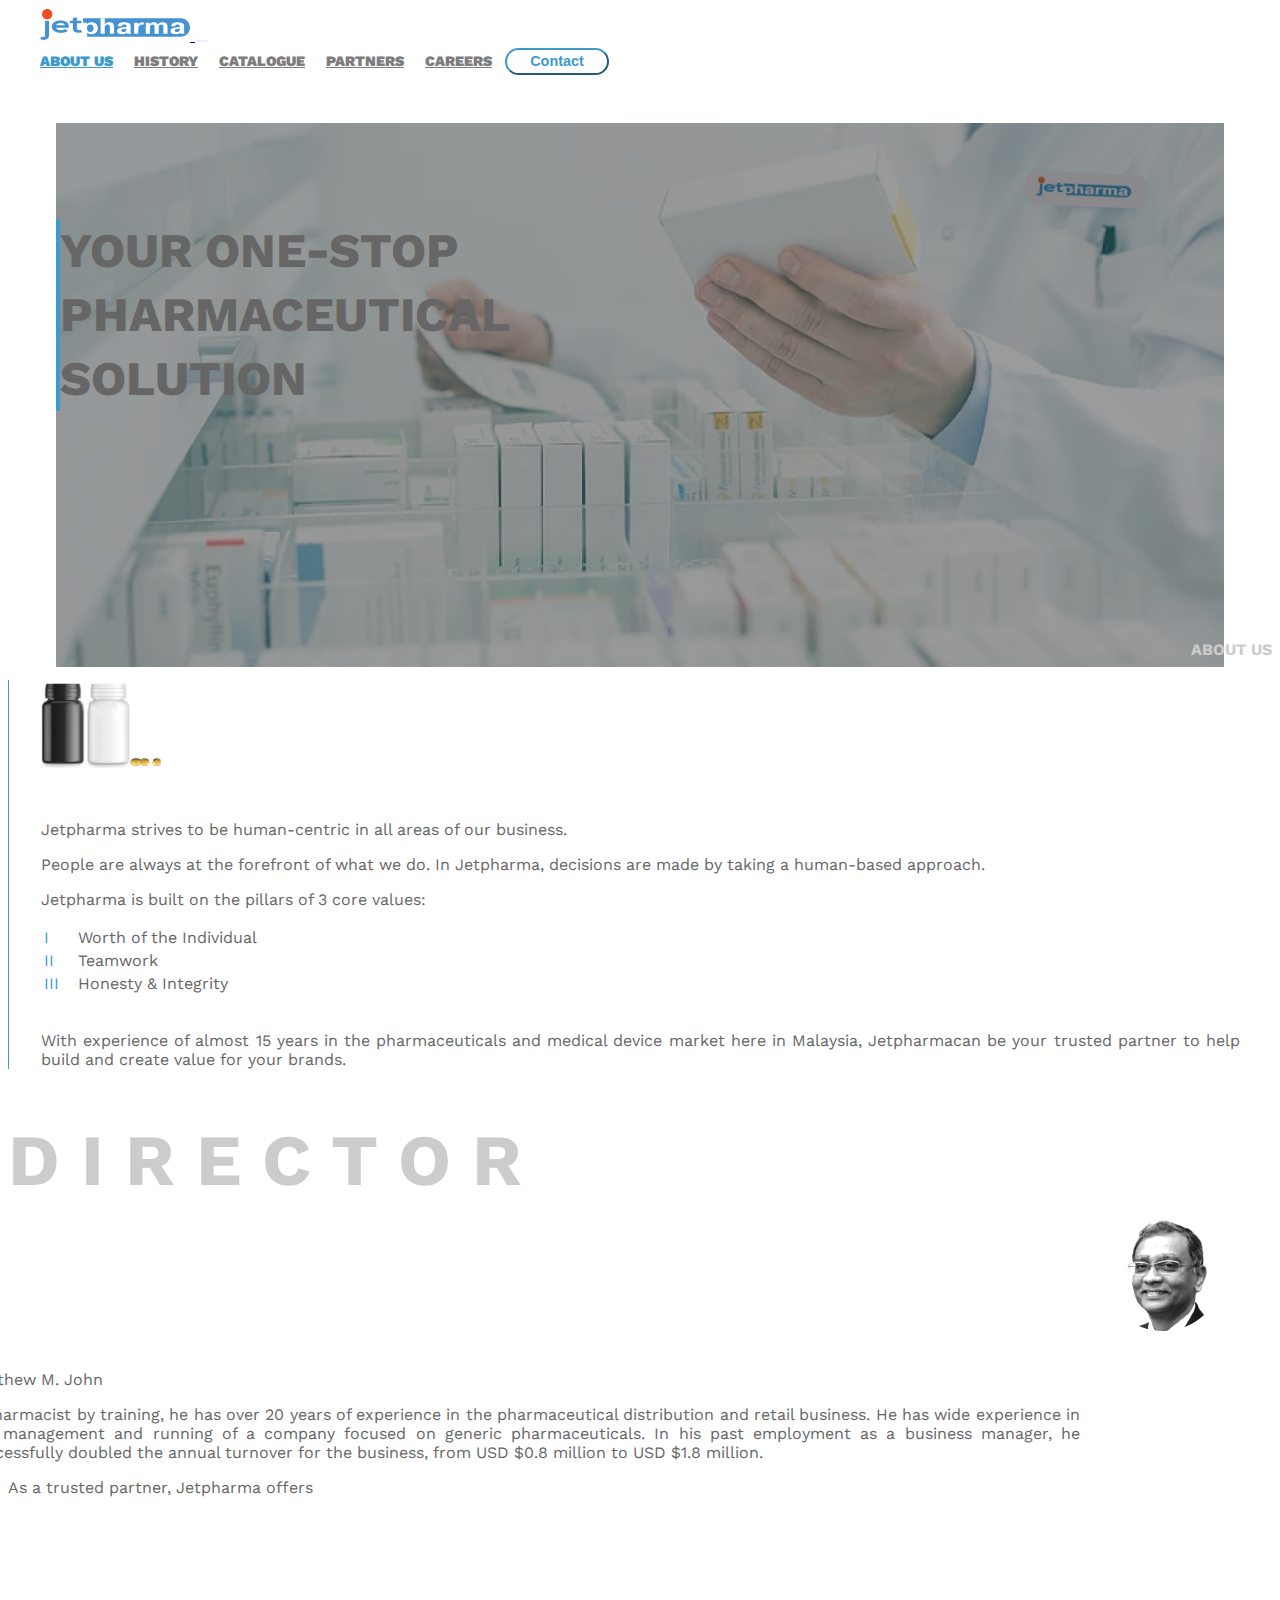
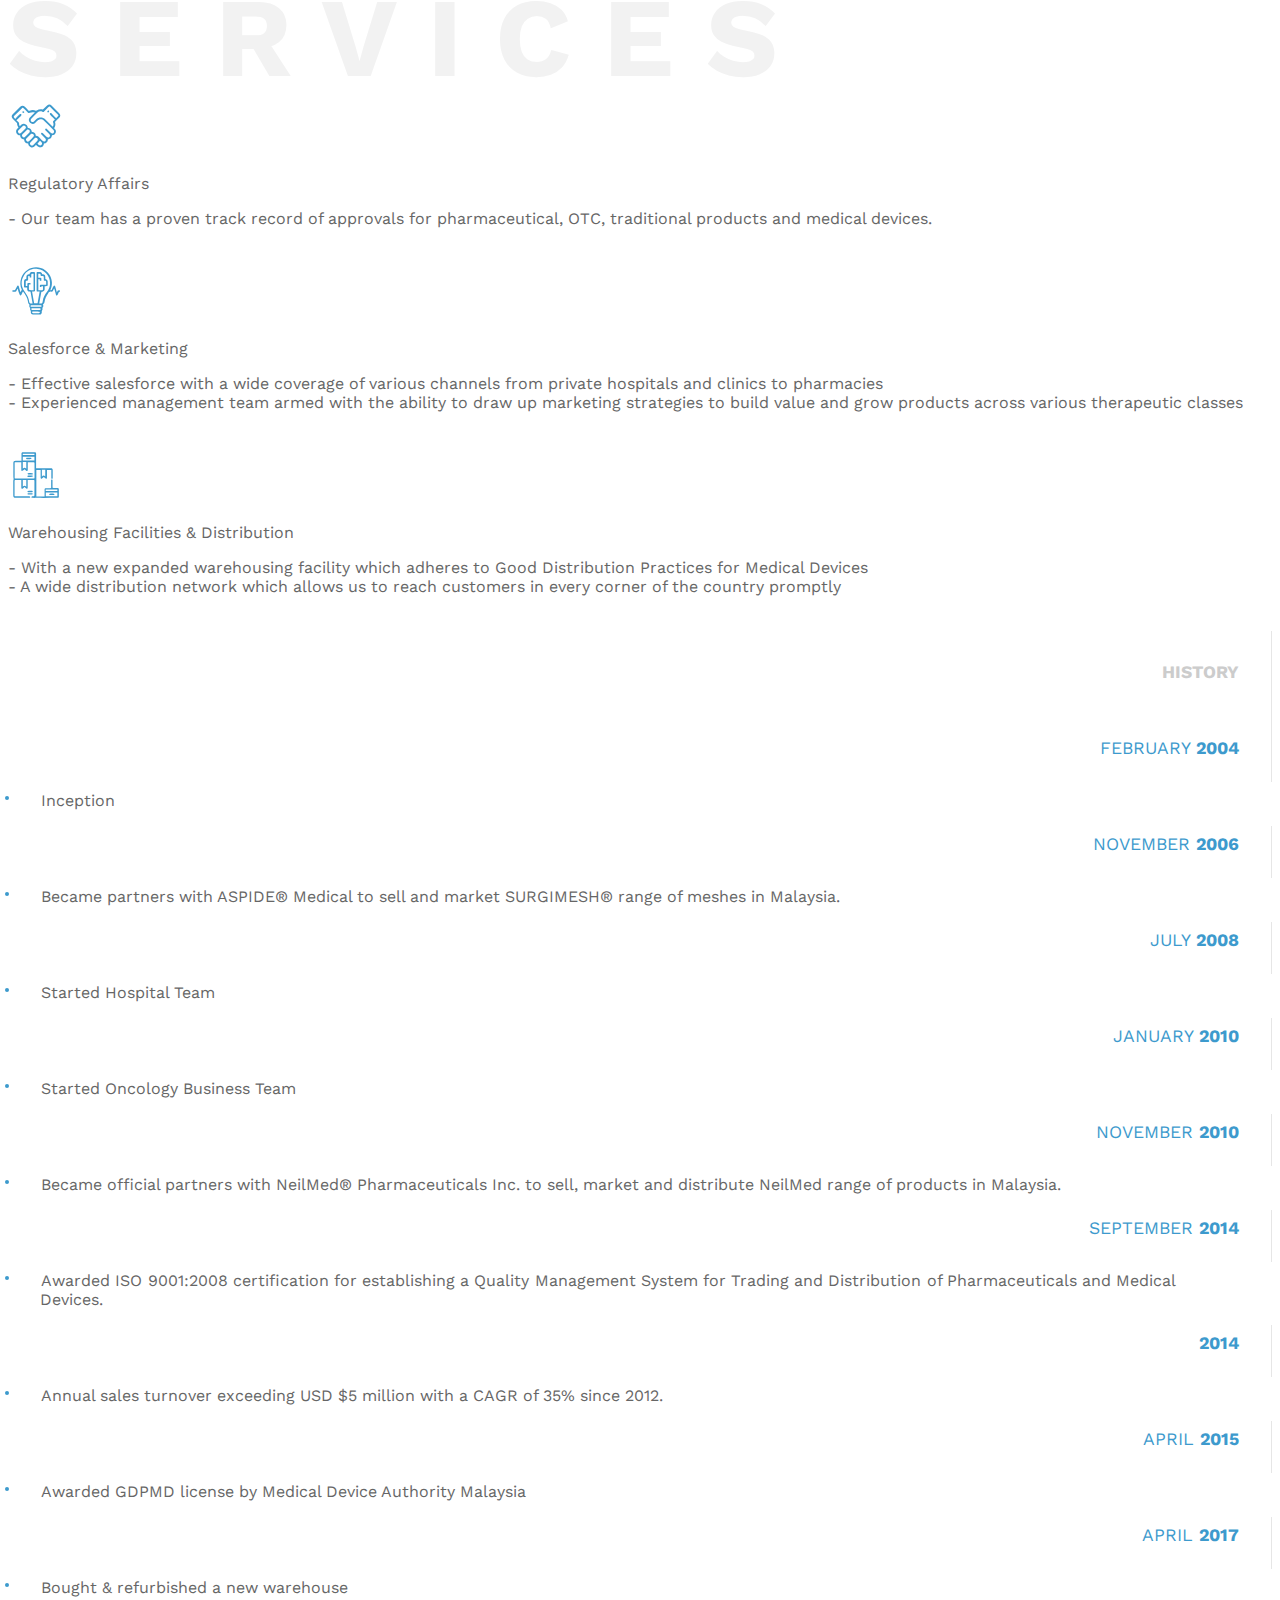
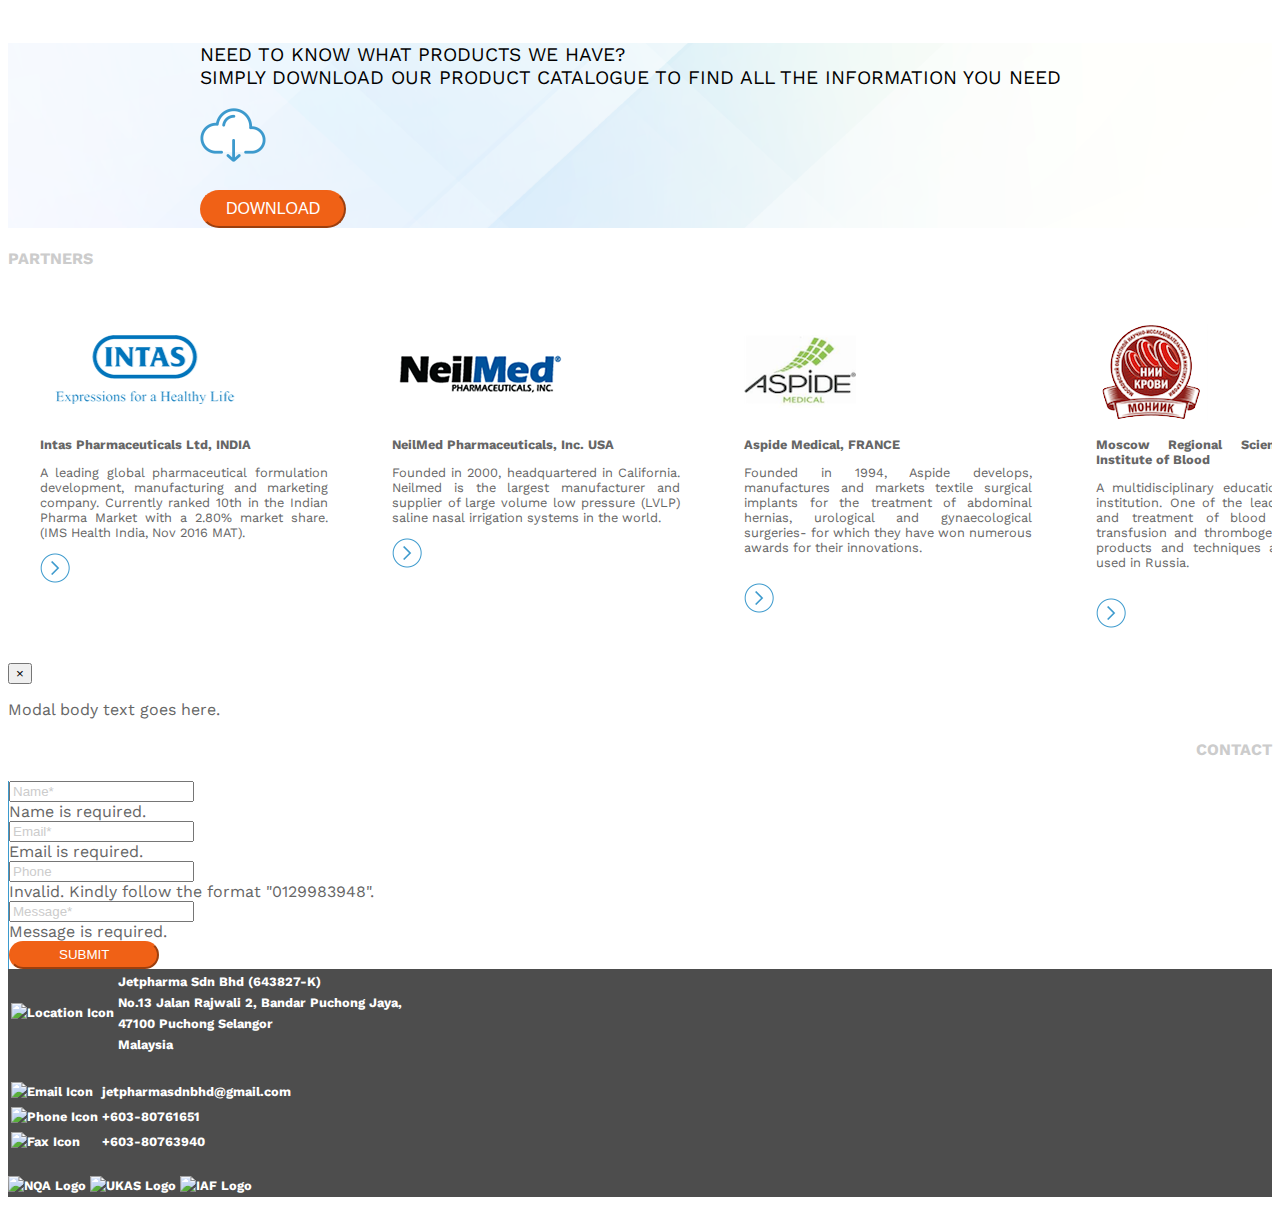
==== index.html @ 16ba3232 "Just to fix this weird image tracking thing" ====
<!doctype html>
<html lang="en">

<head>
  <!-- Required meta tags -->
  <meta charset="utf-8">
  <meta name="viewport" content="width=device-width, initial-scale=1, shrink-to-fit=no">

  <!-- Bootstrap CSS -->
  <link rel="stylesheet" href="https://stackpath.bootstrapcdn.com/bootstrap/4.1.3/css/bootstrap.min.css" integrity="sha384-MCw98/SFnGE8fJT3GXwEOngsV7Zt27NXFoaoApmYm81iuXoPkFOJwJ8ERdknLPMO"
    crossorigin="anonymous">

  <!-- Link to CSS style sheet -->
  <link rel="stylesheet" href="styles.css">

  <!-- Script to disable contact form submission without required fields -->
  <script>
    (function () {
      'use strict';
      window.addEventListener('load', function () {
        // Fetch all the forms we want to apply custom Bootstrap validation styles to
        var forms = document.getElementsByClassName('needs-validation');
        // Loop over them and prevent submission
        var validation = Array.prototype.filter.call(forms, function (form) {
          form.addEventListener('submit', function (event) {
            if (form.checkValidity() === false) {
              event.preventDefault();
              event.stopPropagation();
            }
            form.classList.add('was-validated');
          }, false);
        });
      }, false);
    })();
  </script>

  <title>Jetpharma Homepage</title>

</head>

<body>
  <nav class="navbar fixed-top navbar-expand-lg navbar-light">
    <a class="navbar-brand" href="index.html">
      <img src="assets/jetpharma-logo.svg" alt="Jetpharma Logo" id="navbarLogo">
    </a>
    <button class="navbar-toggler" type="button" data-toggle="collapse" data-target="#navbarNavAltMarkup" aria-controls="navbarNavAltMarkup"
      aria-expanded="false" aria-label="Toggle navigation">
      <span class="navbar-toggler-icon"></span>
    </button>

    <div class="collapse navbar-collapse" id="navbarNavAltMarkup">
      <div class="navbar-nav ml-auto">
        <a class="nav-item nav-link active" href="#">ABOUT US</a><span class="navbar-dot"></span>
        <a class="nav-item nav-link" href="#">HISTORY</a><span class="navbar-dot"></span>
        <a class="nav-item nav-link" href="#">CATALOGUE</a><span class="navbar-dot"></span>
        <a class="nav-item nav-link" href="#">PARTNERS</a><span class="navbar-dot"></span>
        <a class="nav-item nav-link" href="#">CAREERS</a>
        <button type="button" id="contactButton">Contact</button>
      </div>
    </div>
  </nav>

  <div class="jumbotron text-white" id="homeJumbotronDiv">
    <div class="container pt-5">
      <div class="row align-items-center justify-content-center">
        <div class="col-sm-auto" id="jumbotronLine">
          <h1 class="display-4" id="jumbotronText">YOUR ONE-STOP<br />PHARMACEUTICAL<br />SOLUTION</h1>
        </div>
      </div>
    </div>
  </div>

  <div class="container">
    <div class="card shadow" id="aboutUsCard">
      <div class="card-body">
        <div class="row mt-5">
          <div class="col-sm-4">
            <h4 class="grey-header pr-2" id="aboutUsHeading">ABOUT US</h4>
          </div>
          <div class="col-sm-8" id="aboutUsTextDiv">
            <img src="assets/medicine-bottles.png" alt="Medicine Bottles" id="medicineBottlesImage">
            <p>Jetpharma strives to be human-centric in all areas of our business.</p>
            <p>People are always at the forefront of what we do. In Jetpharma, decisions are made by taking a
              human-based approach.</p>
            <p>Jetpharma is built on the pillars of 3 core values:</p>

            <table>
              <tr>
                <td class="valuesTableLeftColumn">I</td>
                <td class="valuesTableRightColumn">Worth of the Individual</td>
              </tr>
              <tr>
                <td class="valuesTableLeftColumn">II</td>
                <td class="valuesTableRightColumn">Teamwork</td>
              </tr>
              <tr>
                <td class="valuesTableLeftColumn">III</td>
                <td class="valuesTableRightColumn">Honesty & Integrity</td>
              </tr>
            </table>
            <br />

            <p>With experience of almost 15 years in the pharmaceuticals and medical device market here in Malaysia,
              Jetpharmacan be your trusted partner to help build and create value for your brands. </p>
          </div>
        </div>
        <div class="row mt-5">
          <div class="col-sm-12">
            <h1 class="display-3 text-center" id="directorHeading">D I R E C T O R</h1>
          </div>
        </div>

        <div class="row">
          <div class="col-sm-4 col-md-6" id="directorProfilePictureDiv">
            <img src="assets/director-matthew-john.png" alt="Director Matthew John" id="directorProfilePicture">
          </div>
          <div class="col-sm-8 col-md-6" id="directorTextDiv">
            <br />
            <p class="text-dark font-weight-bold">Matthew M. John</p>
            <p>A pharmacist by training, he has over 20 years of experience in the pharmaceutical distribution and
              retail
              business. He has wide experience in the management and running of a company focused on generic
              pharmaceuticals.
              In his past employment as a business manager, he successfully doubled the annual turnover for the
              business, from
              USD $0.8 million to USD $1.8 million.</p>
          </div>
        </div>
      </div>
    </div>
  </div>

  <div class="container">
    <div class="row mt-5">
      <div class="col-12 text-center">
        <p>As a trusted partner, Jetpharma offers</p>
        <h1 class="display-3" id="servicesHeading">S E R V I C E S</h1>
      </div>
    </div>
    <div class="row" id="servicesTextRow">
      <div class="col-lg-4 px-5">
        <img src="assets/regulatory-affairs-icon.svg" alt="Regulatory Affairs Icon" class="services-icon-images rounded mx-auto d-block">
        <br />
        <p class="text-dark text-center font-weight-bold">Regulatory Affairs</p>
        <p>- Our team has a proven track record of approvals for pharmaceutical, OTC, traditional products and medical
          devices.</p>
        <br />
      </div>
      <div class="col-lg-4 px-5">
        <img src="assets/salesforce-marketing-icon.svg" alt="Regulatory Affairs Icon" class="services-icon-images rounded mx-auto d-block">
        <br />
        <p class="text-dark text-center font-weight-bold">Salesforce & Marketing</p>
        <p>
          - Effective salesforce with a wide coverage of various channels from private hospitals and clinics to
          pharmacies <br />
          - Experienced management team armed with the ability to draw up marketing strategies to build value and grow
          products across various therapeutic classes
        </p>
        <br />
      </div>
      <div class="col-lg-4 px-5">
        <img src="assets/warehousing-facilities-icon.svg" alt="Regulatory Affairs Icon" class="services-icon-images rounded mx-auto d-block">
        <br />
        <p class="text-dark text-center font-weight-bold">Warehousing Facilities & Distribution</p>
        <p>
          - With a new expanded warehousing facility which adheres to Good Distribution Practices for Medical Devices
          <br />
          - A wide distribution network which allows us to reach customers in every corner of the country promptly
        </p>
        <br />
      </div>
    </div>
  </div>

  <div class="container">
    <div class="row mt-5">
      <div class="col-sm-4 history-left-col">
        <h4 class="grey-header" id="historyHeading">HISTORY</h1>
      </div>
      <div class="col-sm-8">
      </div>
    </div>
    <div class="row">
      <div class="col-sm-4 history-left-col">
        FEBRUARY <b>2004</b>
      </div>
      <div class="col-sm-8 history-right-col">
        <span class="history-large-dot shadow-sm"></span><span class="history-small-dot"></span>Inception
      </div>
    </div>
    <div class="row">
      <div class="col-sm-4 history-left-col">
        NOVEMBER <b>2006</b>
      </div>
      <div class="col-sm-8 history-right-col">
        <span class="history-large-dot shadow-sm"></span><span class="history-small-dot"></span>Became partners with
        ASPIDE®
        Medical to sell and market SURGIMESH® range of meshes in Malaysia.
      </div>
    </div>
    <div class="row">
      <div class="col-sm-4 history-left-col">
        JULY <b>2008</b>
      </div>
      <div class="col-sm-8 history-right-col">
        <span class="history-large-dot shadow-sm"></span><span class="history-small-dot"></span>Started Hospital Team
      </div>
    </div>
    <div class="row">
      <div class="col-sm-4 history-left-col">
        JANUARY <b>2010</b>
      </div>
      <div class="col-sm-8 history-right-col">
        <span class="history-large-dot shadow-sm"></span><span class="history-small-dot"></span>Started Oncology
        Business
        Team
      </div>
    </div>
    <div class="row">
      <div class="col-sm-4 history-left-col">
        NOVEMBER <b>2010</b>
      </div>
      <div class="col-sm-8 history-right-col">
        <span class="history-large-dot shadow-sm"></span><span class="history-small-dot"></span>Became official
        partners with
        NeilMed® Pharmaceuticals Inc. to sell, market and distribute NeilMed range of products in Malaysia.
      </div>
    </div>
    <div class="row">
      <div class="col-sm-4 history-left-col">
        SEPTEMBER <b>2014</b>
      </div>
      <div class="col-sm-8 history-right-col">
        <span class="history-large-dot shadow-sm"></span><span class="history-small-dot"></span>Awarded ISO 9001:2008
        certification for establishing a Quality Management System for Trading and Distribution of Pharmaceuticals and
        Medical Devices.
      </div>
    </div>
    <div class="row">
      <div class="col-sm-4 history-left-col">
        <b>2014</b>
      </div>
      <div class="col-sm-8 history-right-col">
        <span class="history-large-dot shadow-sm"></span><span class="history-small-dot"></span>Annual sales turnover
        exceeding USD $5 million with a CAGR of 35% since 2012.
      </div>
    </div>
    <div class="row">
      <div class="col-sm-4 history-left-col">
        APRIL <b>2015</b>
      </div>
      <div class="col-sm-8 history-right-col">
        <span class="history-large-dot shadow-sm"></span><span class="history-small-dot"></span>Awarded GDPMD license
        by
        Medical Device Authority Malaysia
      </div>
    </div>
    <div class="row">
      <div class="col-sm-4 history-left-col">
        APRIL <b>2017</b>
      </div>
      <div class="col-sm-8 history-right-col">
        <span class="history-large-dot shadow-sm"></span><span class="history-small-dot"></span>Bought & refurbished a
        new warehouse
      </div>
    </div>
    <div class="row">
      <div class="col-sm-4">
      </div>
      <div class="col-sm-8" id="historyArrowCol">
        <span id="historyArrow"></span>
      </div>
    </div>
  </div>

  <div class="container mt-5">
    <div class="card card-body shadow text-center" id="catalogueDiv">
      <div class="row h-100">
        <div class="col-sm-12 my-auto">
          <p>NEED TO KNOW WHAT PRODUCTS WE HAVE?<br />
            SIMPLY DOWNLOAD OUR PRODUCT CATALOGUE TO FIND ALL
            THE INFORMATION YOU NEED</p>
          <img src="assets/download-icon.png" alt="Download Icon"><br /><br />
          <button type="button" id="downloadButton">DOWNLOAD</button>
        </div>
      </div>
    </div>
  </div>

  <div class="container">
    <div class="row mt-5 mb-3">
      <div class="col-12 text-center">
        <h4 class="grey-header">PARTNERS</h1>
      </div>
    </div>
    <div class="scroll-wrapper">
      <div class="card shadow mb-4 text-center partners-cards">
        <div class="card-header partners-card-header-and-footer">
          <img src="assets/intas-logo.png" alt="Intas Logo">
        </div>
        <div class="card-body partners-card-body">
          <p><b>Intas Pharmaceuticals Ltd, INDIA</b></p>
          <p class="text-justify">A leading global pharmaceutical formulation development, manufacturing and marketing
            company. Currently ranked 10th in the Indian Pharma Market with a 2.80% market share. (IMS Health India,
            Nov 2016 MAT).</p>
        </div>
        <div class="card-footer partners-card-header-and-footer pb-2">
          <a href=".bd-example-modal-lg" data-toggle="modal"><img src="assets/circle-arrow-icon.png" alt="Circle Arrow Icon"></a>
        </div>
      </div>
      <div class="card shadow mb-4 text-center partners-cards">
        <div class="card-header partners-card-header-and-footer">
          <img src="assets/neilmed-logo.png" alt="NeilMed Logo">
        </div>
        <div class="card-body partners-card-body">
          <p><b>NeilMed Pharmaceuticals, Inc. USA</b></p>
          <p class="text-justify">Founded in 2000, headquartered in California. Neilmed is the largest manufacturer and
            supplier of large volume low pressure (LVLP) saline nasal irrigation systems in the world.</p>
        </div>
        <div class="card-footer partners-card-header-and-footer pb-2">
          <a href=".bd-example-modal-lg" data-toggle="modal"><img src="assets/circle-arrow-icon.png" alt="Circle Arrow Icon"></a>
        </div>
      </div>
      <div class="card shadow mb-4 text-center partners-cards">
        <div class="card-header partners-card-header-and-footer">
          <img src="assets/aspide-logo.png" alt="Aspide Logo">
        </div>
        <div class="card-body partners-card-body">
          <p><b>Aspide Medical, FRANCE</b></p>
          <p class="text-justify">Founded in 1994, Aspide develops, manufactures and markets textile surgical implants
            for the treatment of abdominal hernias, urological and gynaecological surgeries- for which they have won
            numerous awards for their innovations.</p><br />
        </div>
        <div class="card-footer partners-card-header-and-footer pb-2">
          <a href=".bd-example-modal-lg" data-toggle="modal"><img src="assets/circle-arrow-icon.png" alt="Circle Arrow Icon"></a>
        </div>
      </div>
      <div class="card shadow mb-4 text-center partners-cards">
        <div class="card-header partners-card-header-and-footer pb-2">
          <img src="assets/moscow-regional-institute-of-blood-logo.png" alt="Moscow Regional Scientific Reasearch Institute of Blood Logo">
        </div>
        <div class="card-body partners-card-body">
          <p><b>Moscow Regional Scientific Reasearch Institute of Blood</b></p>
          <p class="text-justify">A multidisciplinary
            educational and medical institution. One of the leaders in the study and treatment of blood
            diseases, blood transfusion and thrombogenesis. It's newest products and
            techniques are patented and used in Russia.</p><br />
        </div>
        <div class="card-footer partners-card-header-and-footer pb-2">
          <a href=".bd-example-modal-lg" data-toggle="modal"><img src="assets/circle-arrow-icon.png" alt="Circle Arrow Icon"></a>
        </div>
      </div>
    </div>
  </div>

  <!-- Modal- I'll do this at the end -->
  <div class="modal fade bd-example-modal-lg" tabindex="-1" role="dialog" aria-labelledby="myLargeModalLabel"
    aria-hidden="true">
    <div class="modal-dialog modal-lg">
      <div class="modal-content">
        <div class="modal-header">
          <button type="button" class="close" data-dismiss="modal" aria-label="Close">
            <span aria-hidden="true">&times;</span>
          </button>
        </div>
        <div class="modal-body">
          <p>Modal body text goes here.</p>
        </div>
      </div>
    </div>
  </div>

  <div class="container mt-5">
    <div class="row">
      <div class="col-sm-4">
        <h4 class="grey-header pr-2" id="contactHeading">CONTACT</h4>
      </div>
      <div class="col-sm-8 px-4" id="contactFormDiv">
        <form class="needs-validation" novalidate>
          <div class="form-group">
            <input type="text" class="form-control" id="nameField" placeholder="Name*" required>
            <div class="invalid-feedback">
              Name is required.
            </div>
          </div>
          <div class="form-group">
            <input type="text" class="form-control" id="emailField" placeholder="Email*" required>
            <div class="invalid-feedback">
              Email is required.
            </div>
          </div>
          <div class="form-group">
            <input type="number" class="form-control" id="phoneField" placeholder="Phone">
            <div class="invalid-feedback">
              Invalid. Kindly follow the format "0129983948".
            </div>
          </div>
          <div class="form-group">
            <input type="text" class="form-control" id="messageField" placeholder="Message*" required>
            <div class="invalid-feedback">
              Message is required.
            </div>
          </div>
          <button type="submit" id="submitButton">SUBMIT</button>
        </form>
      </div>
    </div>
  </div>

  <div class="container-fluid mt-5 py-5" id="footer">
    <div class="container">
      <div class="row">
        <div class="col-md-4" id="footerLocationCol">
          <table>
            <tr class="align-top">
              <td>
                <img src="assets/location-icon.svg" class="footer-icons" alt="Location Icon">
              </td>
              <td class="pl-2">
                Jetpharma Sdn Bhd (643827-K) <br />
                No.13 Jalan Rajwali 2, Bandar Puchong Jaya, <br />
                47100 Puchong Selangor <br />
                Malaysia
              </td>
            </tr>
          </table><br />
        </div>
        <div class="col-md-4" id="footerContactCol">
          <table>
            <tr class="align-top">
              <td>
                <img src="assets/email-icon.svg" class="footer-icons" alt="Email Icon">
              </td>
              <td class="pl-2">
                jetpharmasdnbhd@gmail.com
              </td>
            </tr>
            <tr class="align-top">
              <td>
                <img src="assets/phone-icon.svg" class="footer-icons" alt="Phone Icon">
              </td>
              <td class="pl-2">
                +603-80761651
              </td>
            </tr>
            <tr class="align-top">
              <td>
                <img src="assets/fax-icon.svg" class="footer-icons" alt="Fax Icon">
              </td>
              <td class="pl-2">
                +603-80763940
              </td>
            </tr>
          </table><br />
        </div>
        <div class="col-md-4" id="footerAccreditationCol">
          <img src="assets/nqa-logo.png" class="mx-2" alt="NQA Logo">
          <img src="assets/ukas-logo.png" class="mx-2" alt="UKAS Logo">
          <img src="assets/iaf-logo.png" class="mx-2" alt="IAF Logo">
        </div>
      </div>
    </div>
  </div>


  <!-- Optional JavaScript -->
  <!-- jQuery first, then Popper.js, then Bootstrap JS -->
  <script src="https://code.jquery.com/jquery-3.3.1.slim.min.js" integrity="sha384-q8i/X+965DzO0rT7abK41JStQIAqVgRVzpbzo5smXKp4YfRvH+8abtTE1Pi6jizo"
    crossorigin="anonymous"></script>
  <script src="https://cdnjs.cloudflare.com/ajax/libs/popper.js/1.14.3/umd/popper.min.js" integrity="sha384-ZMP7rVo3mIykV+2+9J3UJ46jBk0WLaUAdn689aCwoqbBJiSnjAK/l8WvCWPIPm49"
    crossorigin="anonymous"></script>
  <script src="https://stackpath.bootstrapcdn.com/bootstrap/4.1.3/js/bootstrap.min.js" integrity="sha384-ChfqqxuZUCnJSK3+MXmPNIyE6ZbWh2IMqE241rYiqJxyMiZ6OW/JmZQ5stwEULTy"
    crossorigin="anonymous"></script>
</body>

</html>
---- styles.css ----
@import url('https://fonts.googleapis.com/css?family=Work+Sans:100,400,700');

body {
  font: 1rem 'Work Sans', sans-serif;
  color: #666666;
  text-align: justify;
}

@media (max-width: 576px) {
  .display-4, h1 #jumbotronText {
    font-size: 1.8rem;
    line-height: 4rem;
  }

  .navbar {
    margin: 0rem;
    background-color: white;
  }

  .nav-item {
    font-size: 1.2rem;
    font-weight: 900;
    margin: 1rem 0rem 0rem 1rem;
  }

  #contactButton {
    padding: 0.1rem 0rem;
    margin: 1rem 0rem 1rem 0.5rem;
    height: 35px;
    width: 130px;
    font-size: 1.2rem;
    font-weight: 900;
  }

  .jumbotron {
    margin: 3rem 0rem 0rem 0rem;
  }

  #aboutUsHeading {
    text-align: left;
  }

  #aboutUsTextDiv {
    margin-left: 2rem;
  }

  #directorHeading {
    font-size: 2.35rem;
  }

  #directorProfilePictureDiv {
    text-align: center;
  }

  #directorProfilePicture {
    height: 100px;
    width: 100px;
  }

  #directorTextDiv {
    padding: 0rem 2rem;
  }

  #servicesHeading {
    font-size: 2.8rem;
    color: #ccc;
  }

  #servicesTextRow {
    margin-top: 0rem;
  }

  #historyHeading {
    text-align: left;
  }

  .history-left-col {
    border-left: 1px solid #e6e6e6; 
    padding: 0.5rem 0rem 0.5rem 1.5rem;
    margin: 0rem 0rem 0rem 2rem;
    color: #3d9acd;
    font-size: 1.1rem;
    text-align: left;
  }
  
  .history-right-col {
    padding: 0rem 4rem 1.5rem 3rem;
    margin: 0rem 0rem 0rem 2rem;
    border-left: 1px solid #e6e6e6; 
  }

  #historyArrowCol {
    margin: -.5rem 0rem 0rem 0.85rem;
  }
  
  #contactHeading {
    margin-bottom: 1rem;
  }

  #contactFormDiv {
    margin-left: 1.5rem;
  }
}

@media (min-width: 576px) and (max-width: 768px) {
  .display-4, h1 #jumbotronText {
    font-size: 3rem;
    line-height: 4rem;
  }

  .navbar {
    margin: 0rem 1.3rem 0rem 2rem;
    background-color: white;
  }

  .nav-item {
    font-size: 1.2rem;
    font-weight: 900;
    margin: 1rem 0rem 0rem 1rem;
  }

  #contactButton {
    padding: 0.1rem 0rem;
    margin: 1rem 0rem 1rem 0.5rem;
    height: 35px;
    width: 130px;
    font-size: 1.2rem;
    font-weight: 900;
  }

  .jumbotron {
    margin: 3rem 3rem 0rem 3rem;
  }

  #aboutUsHeading {
    text-align: right;
  }

  #directorHeading {
    font-size: 4rem;
  }

  #directorProfilePictureDiv {
    text-align: left;
  }

  #directorTextDiv {
    padding: 0rem 2rem 0rem 0rem;
  }

  #servicesHeading {
    font-size: 5rem;
    color: #f2f2f2;
  }

  #servicesTextRow {
    margin-top: -3.5rem;
  }

  #historyHeading {
    text-align: right;
  }

  .history-left-col {
    border-right: 1px solid #e6e6e6; 
    padding: 0.5rem 1rem 1.5rem 0rem;
    margin: 0rem;
    color: #3d9acd;
    font-size: 1.1rem;
    text-align: right;
  }
  
  .history-right-col {
    padding: 0rem 2rem 1rem 1rem;
  }

  .history-small-dot{
    height: 0.25rem;
    width: 0.25rem;  
    background-color: #3d9acd;
    border-radius: 50%;
    margin: 0rem 1rem 0.35rem -1.62rem;
    display: inline-block;
  }

  .history-large-dot{
    height: 1rem;
    width: 1rem;  
    background-color: white;
    border-radius: 50%;
    margin: 0.5rem 1rem 0rem -1.55rem;
    display: inline-block;
  }

  #historyArrowCol {
    margin: -.5rem 0rem 0rem -1.2rem;
    text-align: left;
  }
  
  #contactHeading {
    text-align: right;
  }

  #footer {
    padding: 0rem 7rem;
  }

}

@media (min-width: 768px) and (max-width: 992px) {
 .display-4, h1 #jumbotronText {
    font-size: 3rem;
    line-height: 4rem;
  }

  .navbar {
    margin: 0rem 1.3rem 0rem 2rem;
    background-color: white;
  }
  
  .nav-item {
    font-size: 1.2rem;
    font-weight: 900;
    margin: 1rem 0rem 0rem 1rem;
  }

  #contactButton {
    padding: 0.1rem 0rem;
    margin: 1rem 0rem 1rem 0.5rem;
    height: 35px;
    width: 130px;
    font-size: 1.2rem;
    font-weight: 900;
  }

  .jumbotron {
    margin: 3rem 3rem 0rem 3rem;
  }

  #aboutUsHeading {
    text-align: right;
  }

  #directorHeading {
    font-size: 4.5rem;
  }

  #directorProfilePictureDiv {
    text-align: right; 
    margin: -2.5rem 0rem 0rem 0rem;
    padding-right: 3rem;
  }

  #directorTextDiv {
    margin-left: -2.5rem;
    padding: 0;
  }

  #servicesHeading {
    font-size: 6rem;
    color: #f2f2f2;
  }

  #servicesTextRow {
    margin-top: -4rem;
  }

  #historyHeading {
    text-align: right;
  }

  .history-left-col {
    border-right: 1px solid #e6e6e6; 
    padding: 0.5rem 2rem 1.5rem 0rem;
    margin: 0rem;
    color: #3d9acd;
    font-size: 1.1rem;
    text-align: right;
  }
  
  .history-right-col {
    padding: 0rem 2rem 1rem 2rem;
  }

  .history-small-dot{
    height: 0.25rem;
    width: 0.25rem;  
    background-color: #3d9acd;
    border-radius: 50%;
    margin: 0rem 2rem 0.35rem -2.62rem;
    display: inline-block;
  }

  .history-large-dot{
    height: 1rem;
    width: 1rem;  
    background-color: white;
    border-radius: 50%;
    margin: 0.5rem 2rem 0rem -2.55rem;
    display: inline-block;
  }

  #historyArrowCol {
    margin: -.5rem 0rem 0rem -1.2rem;
    text-align: left;
  }

  #catalogueDiv {
    padding-left: 4rem;
    padding-right: 4rem;
    font-size: 1.2rem;
  }

  #contactHeading {
    text-align: right;
  }
}

@media (min-width: 992px) and (max-width: 1200px) {
  .display-4, h1 #jumbotronText {
     font-size: 3rem;
     line-height: 4rem;
   }
 
   .navbar {
     margin: 0rem 1.3rem 0rem 2rem;
     background-color: white;
   }
   
   .navbar-dot {
     height: 0.25rem;
     width: 0.25rem;  
     background-color: #3d9acd;
     border-radius: 50%;
     margin: 0.9rem 0.5rem 0rem 0.5rem;
   }
 
   .nav-item {
     font-size: 0.9rem;
     font-weight: 900;
   }

   #contactButton {
    padding: 0.1rem;
    margin: 0.18rem 0.5rem 0rem 0.5rem;
    height: 27px;
    width: 104px;
    font-size: 0.9rem;
    font-weight: 900;
  }
 
  .jumbotron {
     margin: 3rem 3rem 0rem 3rem;
   }

  #aboutUsHeading {
    text-align: right;
  }

  #directorHeading {
    font-size: 4.5rem;
  }

  #directorProfilePictureDiv {
    text-align: right; 
    margin: -2.5rem 0rem 0rem 0rem;
    padding-right: 3rem;
  }

  #directorTextDiv {
    margin-left: -2.5rem;
    padding: 0rem 8rem 0rem 0rem;
  }

  #servicesHeading {
    font-size: 7rem;
    color: #f2f2f2;
  }

  #servicesTextRow {
    margin-top: -4rem;
  }

  #historyHeading {
    text-align: right;
  }

  .history-left-col {
    border-right: 1px solid #e6e6e6; 
    padding: 0.5rem 2rem 1.5rem 0rem;
    margin: 0rem;
    color: #3d9acd;
    font-size: 1.1rem;
    text-align: right;
  }
  
  .history-right-col {
    padding: 0rem 2rem 1rem 2rem;
  }

  .history-small-dot{
    height: 0.25rem;
    width: 0.25rem;  
    background-color: #3d9acd;
    border-radius: 50%;
    margin: 0rem 2rem 0.35rem -2.62rem;
    display: inline-block;
  }

  .history-large-dot{
    height: 1rem;
    width: 1rem;  
    background-color: white;
    border-radius: 50%;
    margin: 0.5rem 2rem 0rem -2.55rem;
    display: inline-block;
  }

  #historyArrowCol {
    margin: -.5rem 0rem 0rem -1.23rem;
    text-align: left;
  }

  #catalogueDiv {
    padding-left: 12rem;
    padding-right: 12rem;
    font-size: 1.2rem;
  }

  #contactHeading {
    text-align: right;
  }
 }

 @media (min-width: 1200px){
  .display-4, h1 #jumbotronText {
     font-size: 3rem;
     line-height: 4rem;
   }
 
   .navbar {
     margin: 0rem 1.3rem 0rem 2rem;
     background-color: white;
   }
   
   .navbar-dot {
     height: 0.25rem;
     width: 0.25rem;  
     background-color: #3d9acd;
     border-radius: 50%;
     margin: 0.9rem 0.5rem 0rem 0.5rem;
   }
 
   .nav-item {
     font-size: 0.9rem;
     font-weight: 900;
   }

   #contactButton {
    padding: 0.1rem;
    margin: 0.18rem 0.5rem 0rem 0.5rem;
    height: 27px;
    width: 104px;
    font-size: 0.9rem;
    font-weight: 900;
  }
 
  .jumbotron {
     margin: 3rem 3rem 0rem 3rem;
   }

  #aboutUsHeading {
    text-align: right;
  }

  #directorHeading {
    font-size: 4.5rem;
  }

  #directorProfilePictureDiv {
    text-align: right; 
    margin-top: -2.5rem;
    padding-right: 3rem;
  }

  #directorTextDiv {
    margin-left: -2.5rem;
    padding: 0rem 12rem 0rem 0rem;
  }

  #servicesHeading {
    font-size: 7rem;
    color: #f2f2f2;
  }

  #servicesTextRow {
    margin-top: -5rem;
  }

  #historyHeading {
    text-align: right;
  }

  .history-left-col {
    border-right: 1px solid #e6e6e6; 
    padding: 0.5rem 2rem 1.5rem 0rem;
    margin: 0rem;
    color: #3d9acd;
    font-size: 1.1rem;
    text-align: right;
  }
  
  .history-right-col {
    padding: 0rem 6rem 1rem 2rem;
  }

  .history-small-dot{
    height: 0.25rem;
    width: 0.25rem;  
    background-color: #3d9acd;
    border-radius: 50%;
    margin: 0rem 2rem 0.35rem -2.62rem;
    display: inline-block;
  }

  .history-large-dot{
    height: 1rem;
    width: 1rem;  
    background-color: white;
    border-radius: 50%;
    margin: 0.5rem 2rem 0rem -2.55rem;
    display: inline-block;
  }

  #historyArrowCol {
    margin: -.5rem 0rem 0rem -1.2rem;
    text-align: left;
  }

  #catalogueDiv {
    padding-left: 12rem;
    padding-right: 12rem;
    font-size: 1.2rem;
  }

  #contactHeading {
    text-align: right;
  }

 }


/**** END OF MEDIA QUERIES ****/


#navbarLogo {
  height: 33px;
  width: 150px;
}

.navbar-toggler {
  border: none;
  outline: none;
}

.nav-item {
  color: #7d7d7d;
}

.navbar-light .navbar-nav .nav-link.active, .navbar-light .navbar-nav .nav-link:hover{
  color: #3d9acd;
}


#contactButton {
  border-radius: 25px;
  color: #3d9acd;
  border-color: #3d9acd;  
  background-color: white;
}

#contactButton:hover {
  background-color: #3d9acd;
  transition-duration: 0.5s;
  color: white;
}

#homeJumbotronDiv {
  background-image: url(assets/jetpharma-medicine.png);
  height: 28rem;
  background-size: cover;
  background-repeat: no-repeat;
  border-radius: 0px;
  padding-top: 6rem;
}

#jumbotronLine {
  border-left: 4px solid #3d9acd;
}

.display-4, h1 #jumbotronText {
  font-weight: 750;
  margin: 0rem;
}

.grey-header {
  color: #ccc;
  font-weight: 700;
}

#aboutUsCard {
  margin-top: -3rem;
}

#aboutUsTextDiv {
  border-left: 1px solid #3d9acd; 
  padding: 0 2rem;
}

#medicineBottlesImage {
  width: 120px;
  height: 88px;
  margin-bottom: 2rem;
}

.valuesTableLeftColumn {
  color: #3d9acd;
}

.valuesTableRightColumn {
  padding-left: 1rem;
}

#directorHeading {
  color: #ccc;
}

.services-icon-images {
  height: 3.5rem;
  width: 3.5rem;
  text-align: center;
}

#historyArrow {
  border-left: .23rem solid transparent;
  border-right: .23rem solid transparent;
  border-top: .7rem solid #e6e6e6;
  margin: 0rem;
  display: inline-block;
}

#catalogueDiv {
  color: black;
  background-image: url("assets/catalogue-background.png");
}

#downloadButton {
  border-radius: 25px;
  color: white;
  border-color: #f06116;  
  background-color: #f06116;
  font-size: 1rem;
  padding: 0.5rem 1.5rem;
}

#downloadButton:hover {
  background-color: white;
  transition-duration: 0.5s;
  color: #f06116;
}

.scroll-wrapper {
  display: flex;
  overflow-x: auto;
}

.partners-card-header-and-footer {
  background: white;
  border:0;
  padding:0;
}

.partners-cards {
  min-width: 18rem;
  padding: 1rem;
  margin: 1rem;
  font-size: 0.8rem;
}

.partners-card-body {
  padding-bottom: 0;
}

#contactFormDiv {
  border-left: 1px solid #3d9acd; 
}

input {
  max-width: 25rem;
}

.form-control::placeholder {
  color: #ccc;
}

#submitButton {
  border-radius: 25px;
  color: white;
  border-color: #f06116;  
  background-color: #f06116;
  padding: 0.3rem 3rem;
}

#submitButton:hover {
  background-color: white;
  transition-duration: 0.5s;
  color: #f06116;
}

#footer {
  background-color: #4d4d4d;
  color: white;
  font-weight: bold;
  font-size: 0.8rem;
  line-height: 1.3rem;
}

.footer-icons {
  height:23px;
  width: 18px;
}

/* ***************CAREERS PAGE*************** */

#careersJumbotronDiv {
  background-image: url(assets/jetpharma-careers-header.png);
  background-size: cover;
  background-repeat: no-repeat;
  height: 18.5rem;
  border-radius: 0px;
  padding-top: 5.5rem;
}

#careersIconImage {
  height: 5rem;
  width: 5rem;
}

#careersDescriptionDiv {
  border-left: 1px solid #3d9acd;
}

.jumbotron-card {
  margin-top: -3rem;
  padding: 0rem 5rem;

}

/* #footerLocationCol {
  padding-left: 9rem;
}*/

/* table, th, td {
  border: 1px solid black;
}*/

/* div {
  border:1px solid red;
}  */
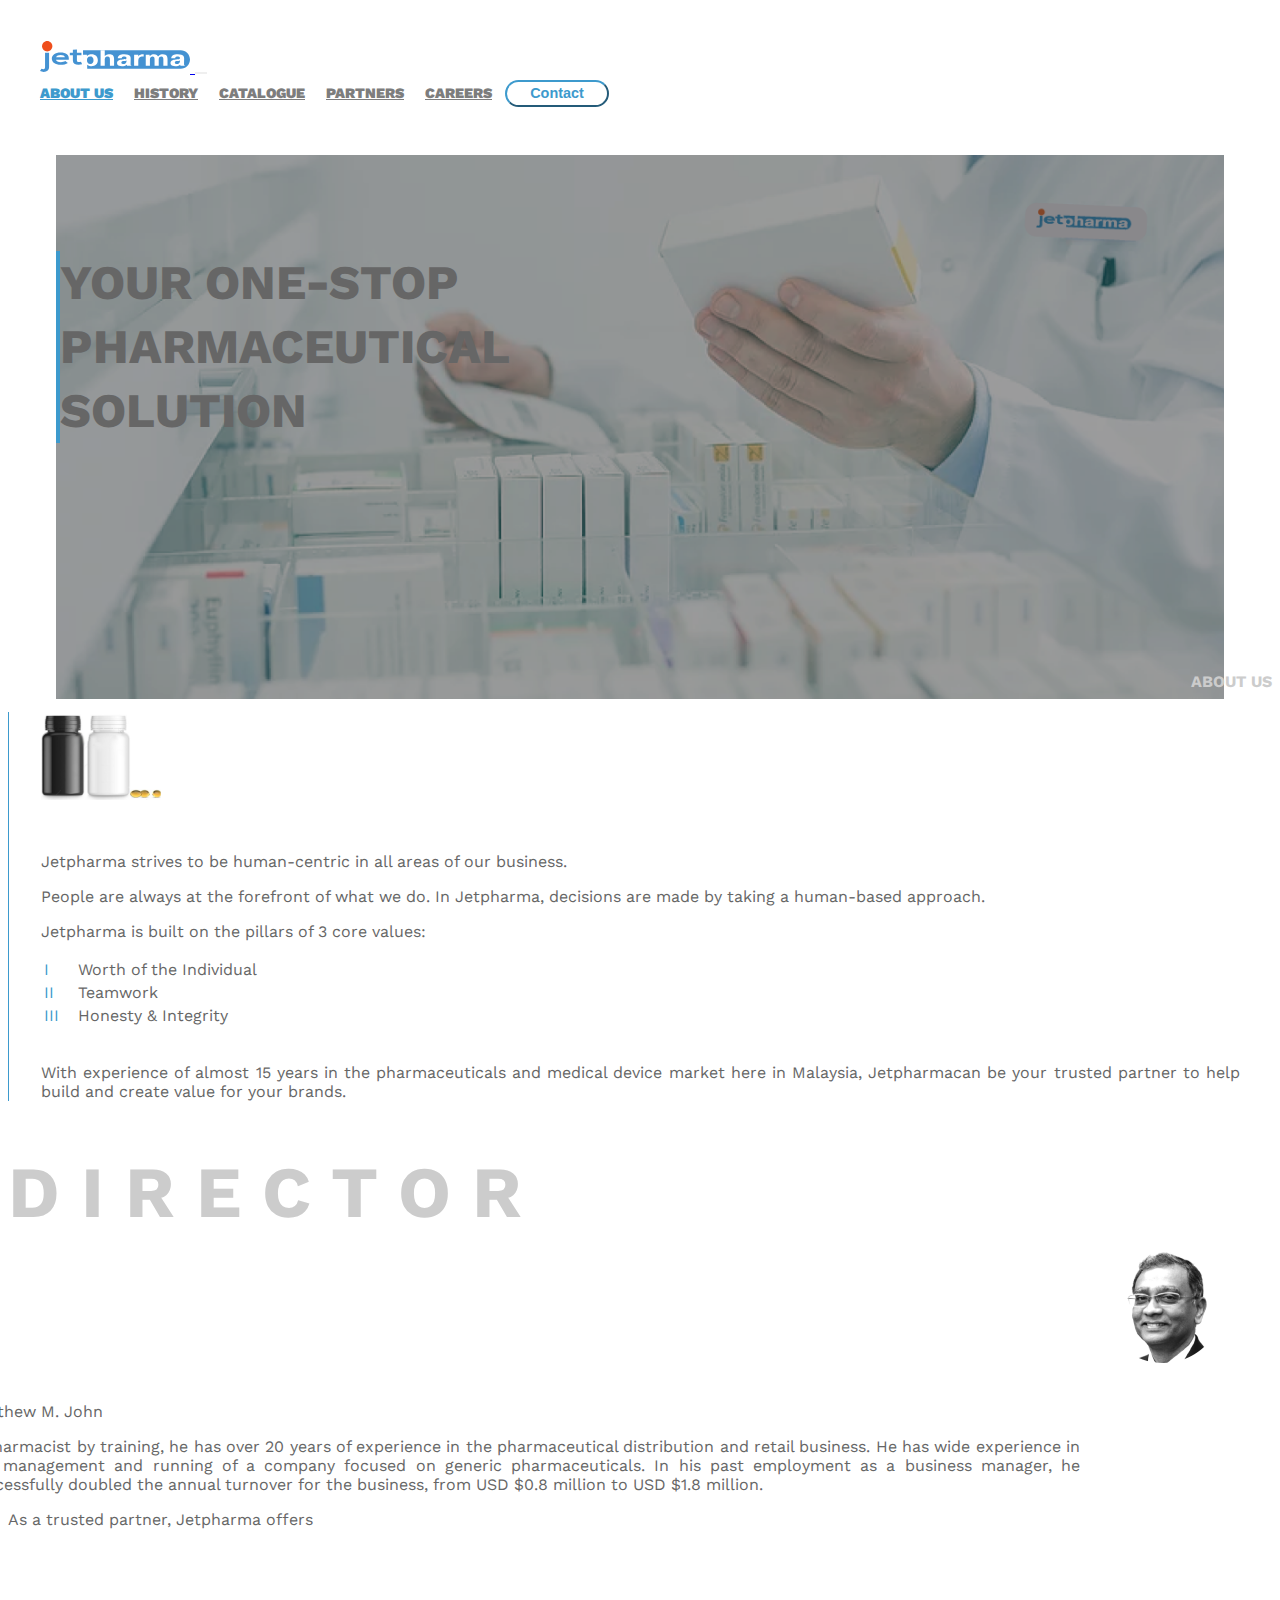
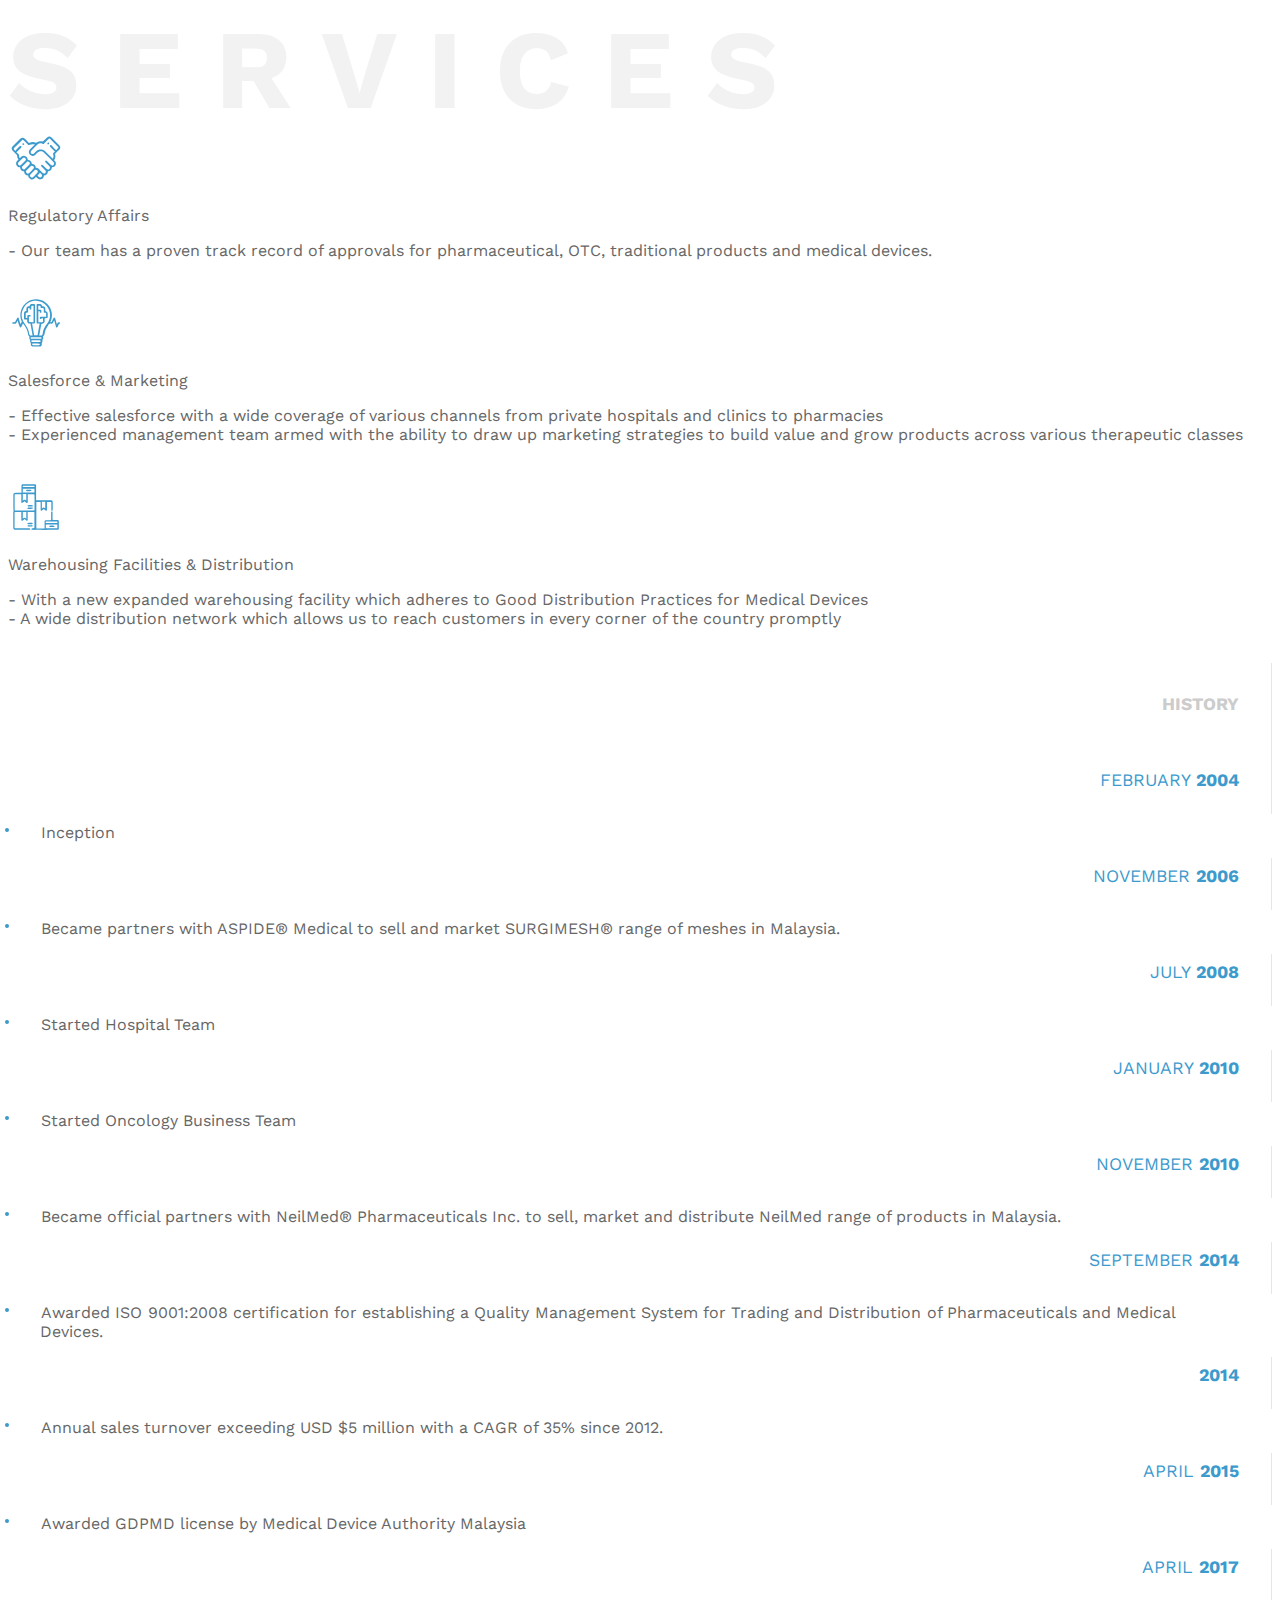
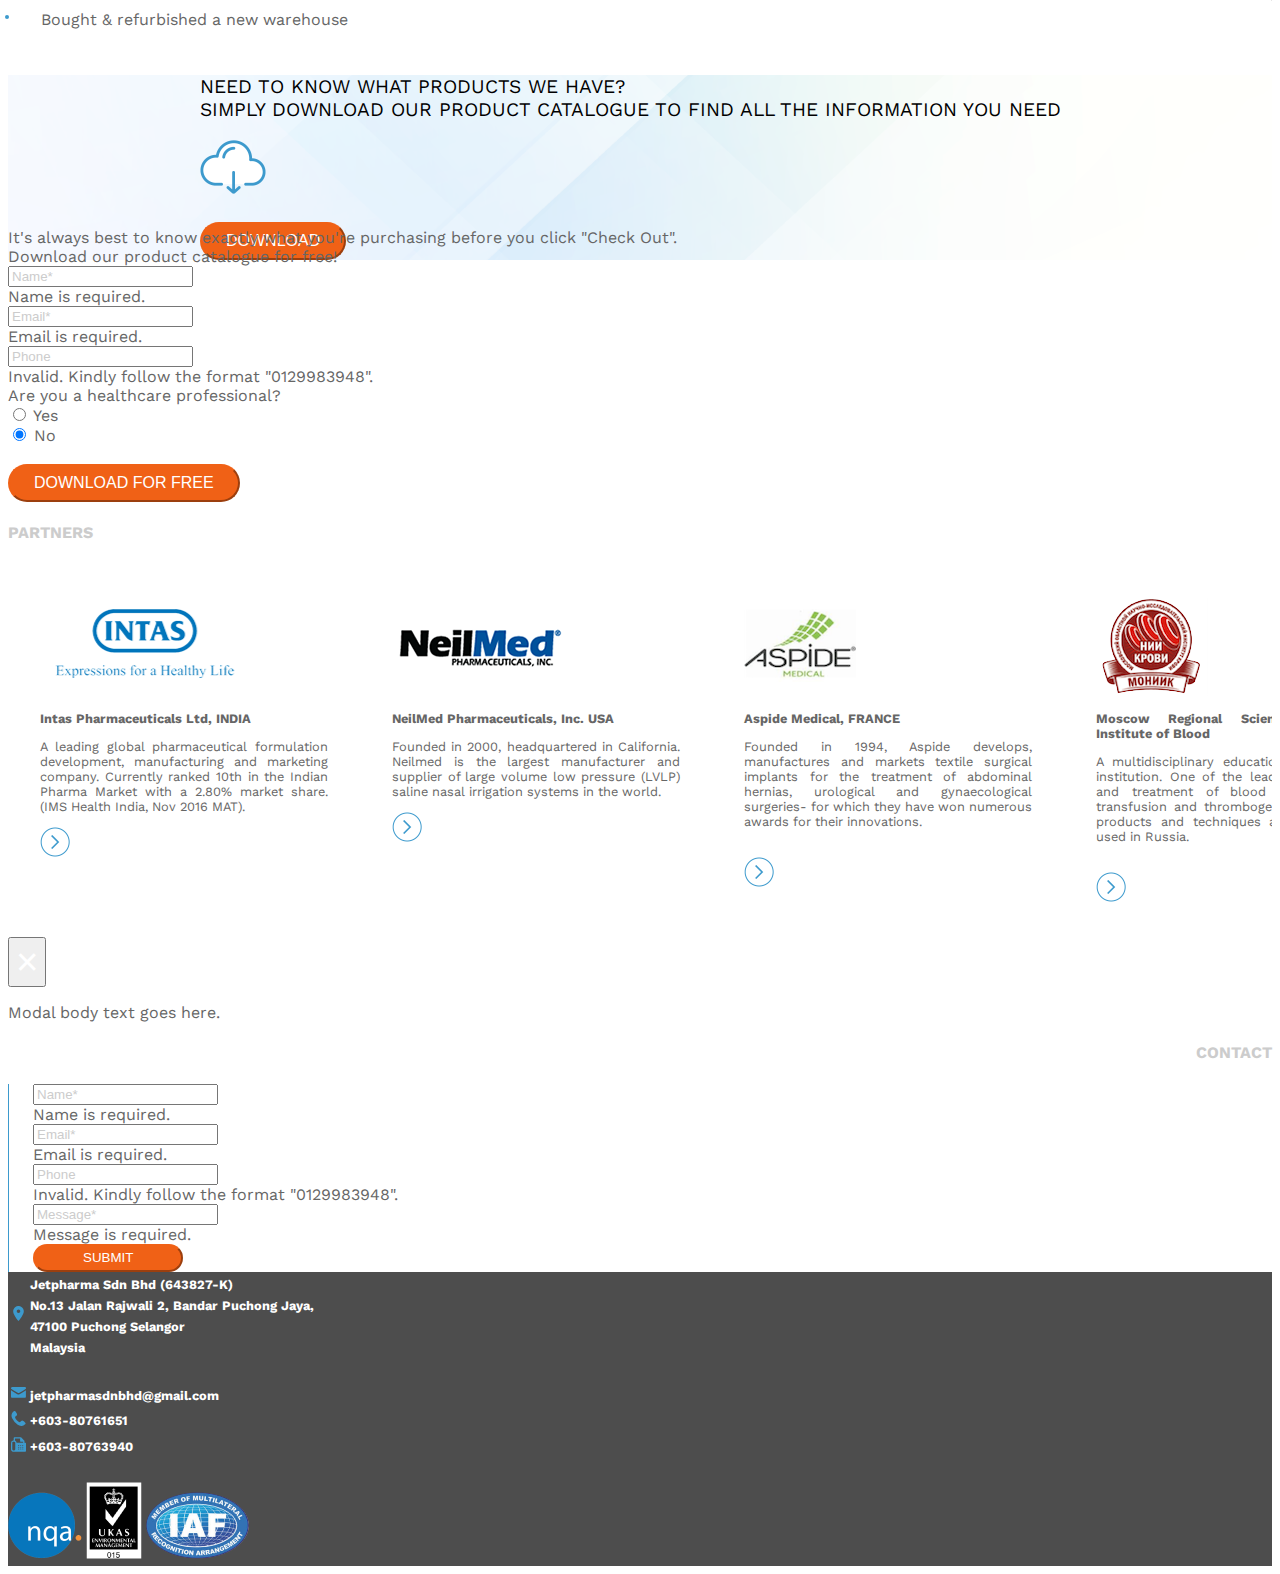
==== commit 61793956: "All the UI for Home and Careers page" ====
--- a/index.html
+++ b/index.html
@@ -13,8 +13,9 @@
   <!-- Link to CSS style sheet -->
   <link rel="stylesheet" href="styles.css">
 
-  <!-- Script to disable contact form submission without required fields -->
+
   <script>
+    //Script to disable contact form submission without required fields
     (function () {
       'use strict';
       window.addEventListener('load', function () {
@@ -32,14 +33,25 @@
         });
       }, false);
     })();
+
+    //Script to disable contact form submission without required fields
+    function yesnoCheck() {
+      if (document.getElementById('downloadYes').checked) {
+        document.getElementById('placeOfPracticeDiv').style.display = "block";
+        document.getElementById('downloadPlaceField').focus();
+      }
+      else document.getElementById('placeOfPracticeDiv').style.display = "none";
+    }
+
   </script>
 
   <title>Jetpharma Homepage</title>
 
 </head>
 
-<body>
-  <nav class="navbar fixed-top navbar-expand-lg navbar-light">
+<body data-spy="scroll" data-target="#mainNavbar" data-offset="200">
+
+  <nav class="navbar fixed-top navbar-expand-lg navbar-light" id="mainNavbar">
     <a class="navbar-brand" href="index.html">
       <img src="assets/jetpharma-logo.svg" alt="Jetpharma Logo" id="navbarLogo">
     </a>
@@ -50,12 +62,13 @@
 
     <div class="collapse navbar-collapse" id="navbarNavAltMarkup">
       <div class="navbar-nav ml-auto">
-        <a class="nav-item nav-link active" href="#">ABOUT US</a><span class="navbar-dot"></span>
-        <a class="nav-item nav-link" href="#">HISTORY</a><span class="navbar-dot"></span>
-        <a class="nav-item nav-link" href="#">CATALOGUE</a><span class="navbar-dot"></span>
-        <a class="nav-item nav-link" href="#">PARTNERS</a><span class="navbar-dot"></span>
-        <a class="nav-item nav-link" href="#">CAREERS</a>
+        <a class="nav-item nav-link active" href="#homeJumbotronDiv">ABOUT US</a><span class="navbar-dot"></span>
+        <a class="nav-item nav-link" href="#historyContainer">HISTORY</a><span class="navbar-dot"></span>
+        <a class="nav-item nav-link" href="#catalogueContainer">CATALOGUE</a><span class="navbar-dot"></span>
+        <a class="nav-item nav-link" href="#partnersContainer">PARTNERS</a><span class="navbar-dot"></span>
+        <a class="nav-item nav-link" href="careers.html">CAREERS</a>
         <button type="button" id="contactButton">Contact</button>
+        <!-- <a class="nav-item nav-link" href="#partnersContainer" role="button" id="contactButton">CONTACT</a> -->
       </div>
     </div>
   </nav>
@@ -64,7 +77,7 @@
     <div class="container pt-5">
       <div class="row align-items-center justify-content-center">
         <div class="col-sm-auto" id="jumbotronLine">
-          <h1 class="display-4" id="jumbotronText">YOUR ONE-STOP<br />PHARMACEUTICAL<br />SOLUTION</h1>
+          <h1 class="display-4" id="homeJumbotronText">YOUR ONE-STOP<br />PHARMACEUTICAL<br />SOLUTION</h1>
         </div>
       </div>
     </div>
@@ -142,7 +155,8 @@
         <img src="assets/regulatory-affairs-icon.svg" alt="Regulatory Affairs Icon" class="services-icon-images rounded mx-auto d-block">
         <br />
         <p class="text-dark text-center font-weight-bold">Regulatory Affairs</p>
-        <p>- Our team has a proven track record of approvals for pharmaceutical, OTC, traditional products and medical
+        <p>- Our team has a proven track record of approvals for pharmaceutical, OTC, traditional products and
+          medical
           devices.</p>
         <br />
       </div>
@@ -153,7 +167,8 @@
         <p>
           - Effective salesforce with a wide coverage of various channels from private hospitals and clinics to
           pharmacies <br />
-          - Experienced management team armed with the ability to draw up marketing strategies to build value and grow
+          - Experienced management team armed with the ability to draw up marketing strategies to build value and
+          grow
           products across various therapeutic classes
         </p>
         <br />
@@ -172,7 +187,7 @@
     </div>
   </div>
 
-  <div class="container">
+  <div class="container" id="historyContainer">
     <div class="row mt-5">
       <div class="col-sm-4 history-left-col">
         <h4 class="grey-header" id="historyHeading">HISTORY</h1>
@@ -232,7 +247,8 @@
       </div>
       <div class="col-sm-8 history-right-col">
         <span class="history-large-dot shadow-sm"></span><span class="history-small-dot"></span>Awarded ISO 9001:2008
-        certification for establishing a Quality Management System for Trading and Distribution of Pharmaceuticals and
+        certification for establishing a Quality Management System for Trading and Distribution of Pharmaceuticals
+        and
         Medical Devices.
       </div>
     </div>
@@ -260,7 +276,8 @@
         APRIL <b>2017</b>
       </div>
       <div class="col-sm-8 history-right-col">
-        <span class="history-large-dot shadow-sm"></span><span class="history-small-dot"></span>Bought & refurbished a
+        <span class="history-large-dot shadow-sm"></span><span class="history-small-dot"></span>Bought & refurbished
+        a
         new warehouse
       </div>
     </div>
@@ -273,21 +290,80 @@
     </div>
   </div>
 
-  <div class="container mt-5">
-    <div class="card card-body shadow text-center" id="catalogueDiv">
-      <div class="row h-100">
+  <div class="container mt-5" id="catalogueContainer">
+    <div class="card card-body shadow text-center pb-5" id="catalogueDiv">
+      <div class="row">
         <div class="col-sm-12 my-auto">
           <p>NEED TO KNOW WHAT PRODUCTS WE HAVE?<br />
             SIMPLY DOWNLOAD OUR PRODUCT CATALOGUE TO FIND ALL
             THE INFORMATION YOU NEED</p>
           <img src="assets/download-icon.png" alt="Download Icon"><br /><br />
-          <button type="button" id="downloadButton">DOWNLOAD</button>
-        </div>
-      </div>
-    </div>
-  </div>
-
-  <div class="container">
+          <button type="button" class="downloadButton" data-toggle="collapse" data-target="#downloadCollapse"
+            aria-expanded="false">DOWNLOAD</button>
+        </div>
+      </div>
+    </div>
+  </div>
+
+  <div class="collapse" id="downloadCollapse">
+    <div class="container text-center">
+      <div class="row">
+        <div class="col-10 offset-1 col-lg-8 offset-lg-2">
+          <div class="card card-body shadow" id="downloadCard">
+            It's always best to know exactly what you're purchasing before you click "Check Out".<br />
+            Download our product catalogue for free!
+            <form class="needs-validation mt-4" novalidate>
+              <div class="form-row">
+                <div class="col-12 col-md-8 offset-md-2 col-xl-6 offset-xl-3">
+                  <div class="form-group">
+                    <input type="text" class="form-control" id="downloadNameField" placeholder="Name*" required>
+                    <div class="invalid-feedback">
+                      Name is required.
+                    </div>
+                  </div>
+                  <div class="form-group">
+                    <input type="text" class="form-control" id="downloadEmailField" placeholder="Email*" required>
+                    <div class="invalid-feedback">
+                      Email is required.
+                    </div>
+                  </div>
+                  <div class="form-group">
+                    <input type="number" class="form-control" id="downloadPhoneField" placeholder="Phone">
+                    <div class="invalid-feedback">
+                      Invalid. Kindly follow the format "0129983948".
+                    </div>
+                  </div>
+                  Are you a healthcare professional? <br />
+                  <div class="form-check form-check-inline my-4">
+                    <input class="mr-2" type="radio" onclick="javascript:yesnoCheck();" name="inlineRadioOptions" id="downloadYes"
+                      value="Yes">
+                    <label class="form-check-label" for="downloadYes">Yes</label>
+                  </div>
+                  <div class="form-check form-check-inline ml-5">
+                    <input class="mr-2" type="radio" onclick="javascript:yesnoCheck();" name="inlineRadioOptions" id="downloadNo"
+                      value="No" checked>
+                    <label class="form-check-label" for="downloadNo">No</label>
+                  </div>
+                  <div id="placeOfPracticeDiv" style="display:none">
+                    <div class="form-group">
+                      <input type="text" class="form-control" id="downloadPlaceField" placeholder="Place of Practice*"
+                        required>
+                      <div class="invalid-feedback">
+                        Place of practice is required.
+                      </div>
+                    </div>
+                  </div>
+                  <br /><button type="submit" class="downloadButton">DOWNLOAD FOR FREE</button>
+                </div>
+              </div>
+            </form>
+          </div>
+        </div>
+      </div>
+    </div>
+  </div>
+
+  <div class="container" id="partnersContainer">
     <div class="row mt-5 mb-3">
       <div class="col-12 text-center">
         <h4 class="grey-header">PARTNERS</h1>
@@ -300,7 +376,8 @@
         </div>
         <div class="card-body partners-card-body">
           <p><b>Intas Pharmaceuticals Ltd, INDIA</b></p>
-          <p class="text-justify">A leading global pharmaceutical formulation development, manufacturing and marketing
+          <p class="text-justify">A leading global pharmaceutical formulation development, manufacturing and
+            marketing
             company. Currently ranked 10th in the Indian Pharma Market with a 2.80% market share. (IMS Health India,
             Nov 2016 MAT).</p>
         </div>
@@ -314,7 +391,8 @@
         </div>
         <div class="card-body partners-card-body">
           <p><b>NeilMed Pharmaceuticals, Inc. USA</b></p>
-          <p class="text-justify">Founded in 2000, headquartered in California. Neilmed is the largest manufacturer and
+          <p class="text-justify">Founded in 2000, headquartered in California. Neilmed is the largest manufacturer
+            and
             supplier of large volume low pressure (LVLP) saline nasal irrigation systems in the world.</p>
         </div>
         <div class="card-footer partners-card-header-and-footer pb-2">
@@ -327,7 +405,8 @@
         </div>
         <div class="card-body partners-card-body">
           <p><b>Aspide Medical, FRANCE</b></p>
-          <p class="text-justify">Founded in 1994, Aspide develops, manufactures and markets textile surgical implants
+          <p class="text-justify">Founded in 1994, Aspide develops, manufactures and markets textile surgical
+            implants
             for the treatment of abdominal hernias, urological and gynaecological surgeries- for which they have won
             numerous awards for their innovations.</p><br />
         </div>
@@ -375,28 +454,28 @@
       <div class="col-sm-4">
         <h4 class="grey-header pr-2" id="contactHeading">CONTACT</h4>
       </div>
-      <div class="col-sm-8 px-4" id="contactFormDiv">
+      <div class="col-sm-8" id="contactFormDiv">
         <form class="needs-validation" novalidate>
           <div class="form-group">
-            <input type="text" class="form-control" id="nameField" placeholder="Name*" required>
+            <input type="text" class="form-control" id="contactNameField" placeholder="Name*" required>
             <div class="invalid-feedback">
               Name is required.
             </div>
           </div>
           <div class="form-group">
-            <input type="text" class="form-control" id="emailField" placeholder="Email*" required>
+            <input type="text" class="form-control" id="contactEmailField" placeholder="Email*" required>
             <div class="invalid-feedback">
               Email is required.
             </div>
           </div>
           <div class="form-group">
-            <input type="number" class="form-control" id="phoneField" placeholder="Phone">
+            <input type="number" class="form-control" id="contactphoneField" placeholder="Phone">
             <div class="invalid-feedback">
               Invalid. Kindly follow the format "0129983948".
             </div>
           </div>
           <div class="form-group">
-            <input type="text" class="form-control" id="messageField" placeholder="Message*" required>
+            <input type="text" class="form-control" id="contactMessageField" placeholder="Message*" required>
             <div class="invalid-feedback">
               Message is required.
             </div>
@@ -461,7 +540,6 @@
       </div>
     </div>
   </div>
-
 
   <!-- Optional JavaScript -->
   <!-- jQuery first, then Popper.js, then Bootstrap JS -->
--- a/styles.css
+++ b/styles.css
@@ -4,10 +4,12 @@
   font: 1rem 'Work Sans', sans-serif;
   color: #666666;
   text-align: justify;
+  position: relative;
+  margin-top: 40px;
 }
 
 @media (max-width: 576px) {
-  .display-4, h1 #jumbotronText {
+  .display-4, h1 #homeJumbotronText {
     font-size: 1.8rem;
     line-height: 4rem;
   }
@@ -99,11 +101,17 @@
 
   #contactFormDiv {
     margin-left: 1.5rem;
+    padding-left: 1.5rem;
+    padding-right: 1.5rem;
+  }
+
+  #jetpharmaCareersGraphic {
+    width: 100%;
   }
 }
 
 @media (min-width: 576px) and (max-width: 768px) {
-  .display-4, h1 #jumbotronText {
+  .display-4, h1 #homeJumbotronText {
     font-size: 3rem;
     line-height: 4rem;
   }
@@ -201,14 +209,26 @@
     text-align: right;
   }
 
+  #contactFormDiv {
+    padding-left: 1.5rem;
+    padding-right: 1.5rem;
+  }
+
   #footer {
     padding: 0rem 7rem;
   }
 
+  #interestedRow {
+    padding-left: 4rem;
+  }
+
+  #jetpharmaCareersGraphic {
+    width: 100%;
+  }
 }
 
 @media (min-width: 768px) and (max-width: 992px) {
- .display-4, h1 #jumbotronText {
+ .display-4, h1 #homeJumbotronText {
     font-size: 3rem;
     line-height: 4rem;
   }
@@ -314,10 +334,23 @@
   #contactHeading {
     text-align: right;
   }
+
+  #contactFormDiv {
+    padding-left: 1.5rem;
+    padding-right: 1.5rem;
+  }
+
+  #careersDescriptionRow {
+    margin: 0;
+  }
+
+  #jetpharmaCareersGraphic {
+    width: 100%;
+  }
 }
 
 @media (min-width: 992px) and (max-width: 1200px) {
-  .display-4, h1 #jumbotronText {
+  .display-4, h1 #homeJumbotronText {
      font-size: 3rem;
      line-height: 4rem;
    }
@@ -430,10 +463,27 @@
   #contactHeading {
     text-align: right;
   }
+
+  #contactFormDiv {
+    padding-left: 1.5rem;
+    padding-right: 13rem;
+  }
+
+  #careersDescriptionRow {
+    margin: 0 3rem;
+  }
+
+  #interestedRow {
+    padding-left: 3.8rem;
+  }
+
+  #jetpharmaCareersGraphic {
+    width: 70%;
+  }
  }
 
  @media (min-width: 1200px){
-  .display-4, h1 #jumbotronText {
+  .display-4, h1 #homeJumbotronText {
      font-size: 3rem;
      line-height: 4rem;
    }
@@ -547,11 +597,26 @@
     text-align: right;
   }
 
+  #contactFormDiv {
+    padding-left: 1.5rem;
+    padding-right: 18rem;
+  }
+
+  #careersDescriptionRow {
+    margin: 0 7rem;
+  }
+  
+  #interestedRow {
+    padding-left: 5rem;
+  }
+
+  #jetpharmaCareersGraphic {
+    width: 70%;
+  }
  }
 
 
 /**** END OF MEDIA QUERIES ****/
-
 
 #navbarLogo {
   height: 33px;
@@ -570,7 +635,6 @@
 .navbar-light .navbar-nav .nav-link.active, .navbar-light .navbar-nav .nav-link:hover{
   color: #3d9acd;
 }
-
 
 #contactButton {
   border-radius: 25px;
@@ -583,6 +647,11 @@
   background-color: #3d9acd;
   transition-duration: 0.5s;
   color: white;
+}
+
+#historyContainer, #catalogueContainer, #partnersContainer{
+  padding-top: 6rem;
+  margin-top: -6rem;
 }
 
 #homeJumbotronDiv {
@@ -598,7 +667,7 @@
   border-left: 4px solid #3d9acd;
 }
 
-.display-4, h1 #jumbotronText {
+.display-4, h1 #homeJumbotronText {
   font-weight: 750;
   margin: 0rem;
 }
@@ -654,7 +723,7 @@
   background-image: url("assets/catalogue-background.png");
 }
 
-#downloadButton {
+.downloadButton {
   border-radius: 25px;
   color: white;
   border-color: #f06116;  
@@ -663,10 +732,14 @@
   padding: 0.5rem 1.5rem;
 }
 
-#downloadButton:hover {
+.downloadButton:hover {
   background-color: white;
   transition-duration: 0.5s;
   color: #f06116;
+}
+
+#downloadCard{
+  margin-top: -2rem;
 }
 
 .scroll-wrapper {
@@ -695,9 +768,9 @@
   border-left: 1px solid #3d9acd; 
 }
 
-input {
+/* input {
   max-width: 25rem;
-}
+} */
 
 .form-control::placeholder {
   color: #ccc;
@@ -726,8 +799,8 @@
 }
 
 .footer-icons {
-  height:23px;
-  width: 18px;
+  height:15px;
+  width: 15px;
 }
 
 /* ***************CAREERS PAGE*************** */
@@ -753,16 +826,53 @@
 .jumbotron-card {
   margin-top: -3rem;
   padding: 0rem 5rem;
-
-}
-
-/* #footerLocationCol {
-  padding-left: 9rem;
-}*/
-
-/* table, th, td {
-  border: 1px solid black;
-}*/
+}
+
+.display-4, h1 #careersJumbotronText {
+  font-weight: 750;
+  margin: 0rem;
+  font-size: 3rem;
+}
+
+.positions-sub-heading {
+  font-size: 1.15rem;
+  color: #ccc;
+}
+
+.positions-cards {
+  min-width: 18rem;
+  margin: 1rem;
+}
+
+.positionsDetailsButton {
+  border-radius: 25px;
+  color: #3d9acd;
+  border-color: #3d9acd;  
+  background-color: white;
+  padding: 0.1rem 0rem;
+  margin: 1rem 0rem 1rem 0.5rem;
+  height: 30px;
+  width: 130px;
+}
+
+.positionsDetailsButton:hover {
+  background-color: #3d9acd;
+  transition-duration: 0.5s;
+  color: white;
+}
+
+.close {
+  color: white; 
+  opacity: 1;
+  font-size: 2.4rem;
+  font-weight: 350;
+}
+
+.interested-images {
+  height: 40px;
+  width: 40px;
+  text-align: right;
+}
 
 /* div {
   border:1px solid red;
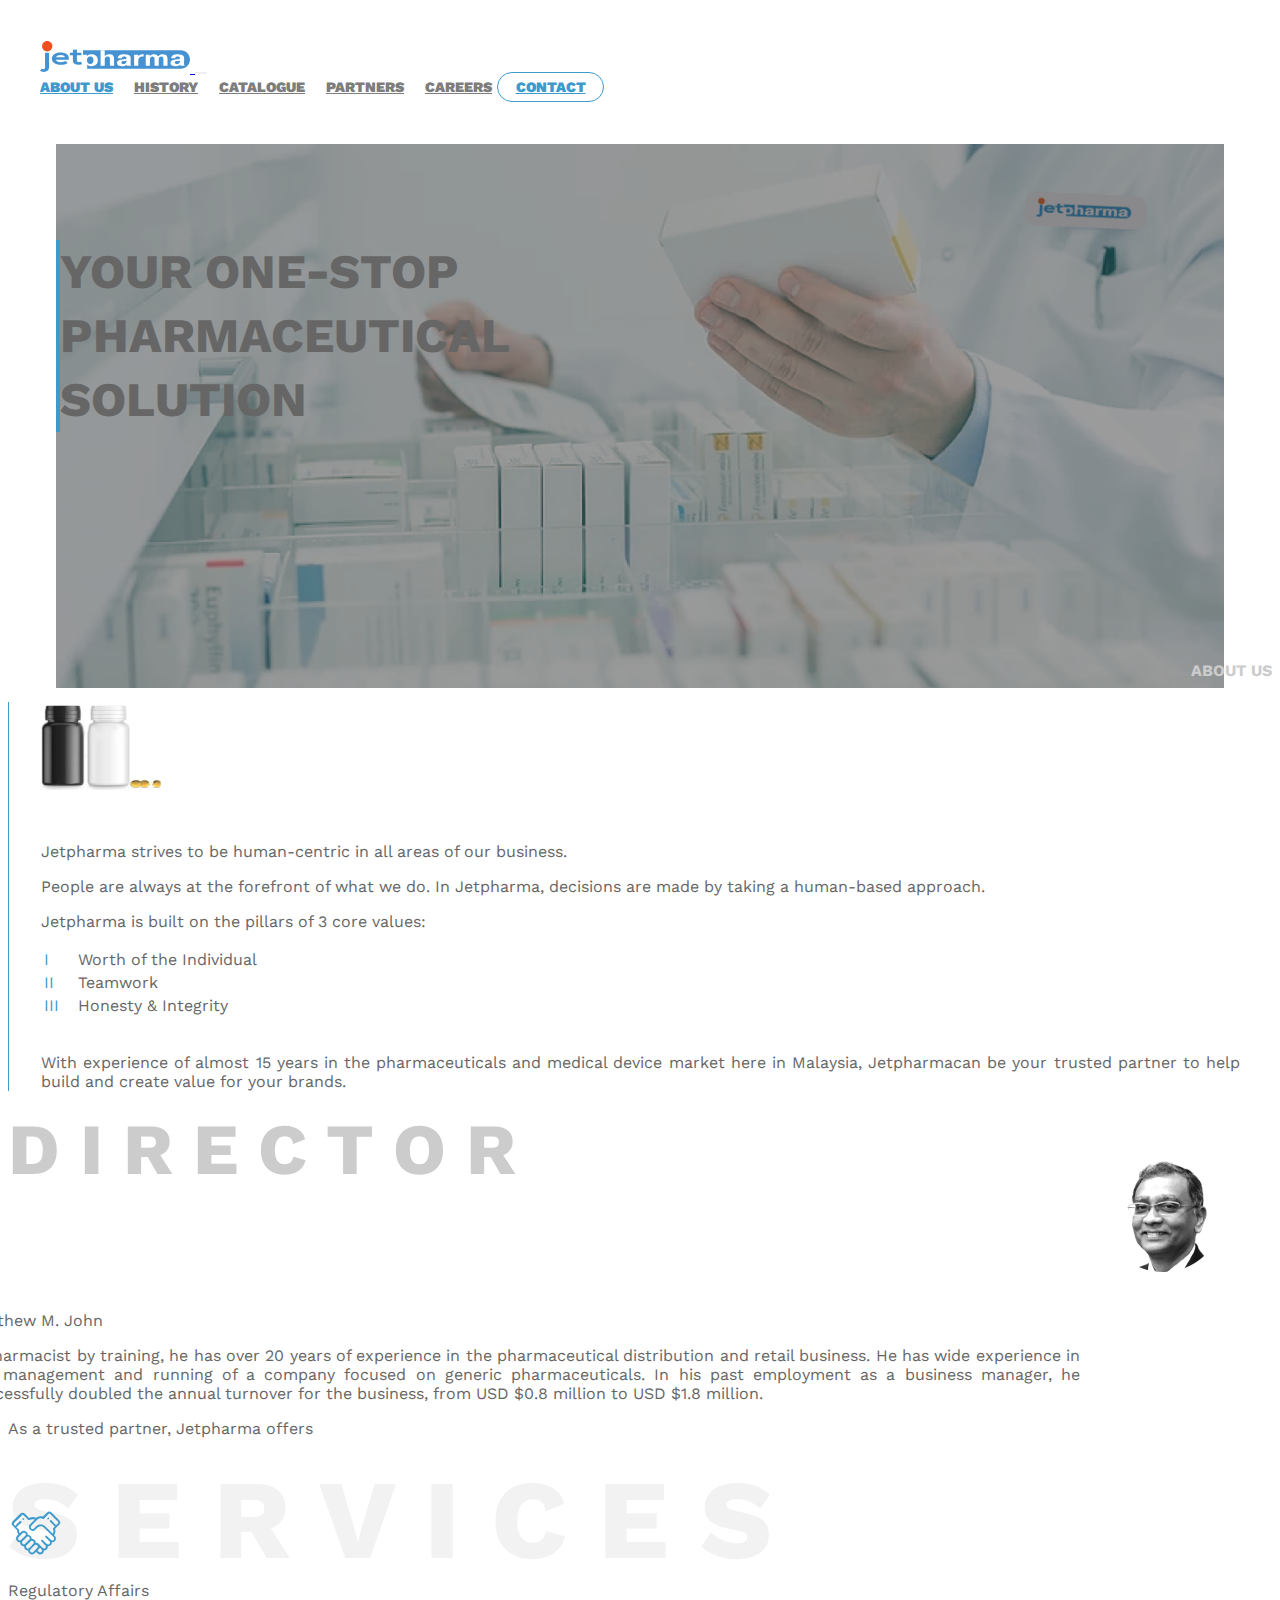
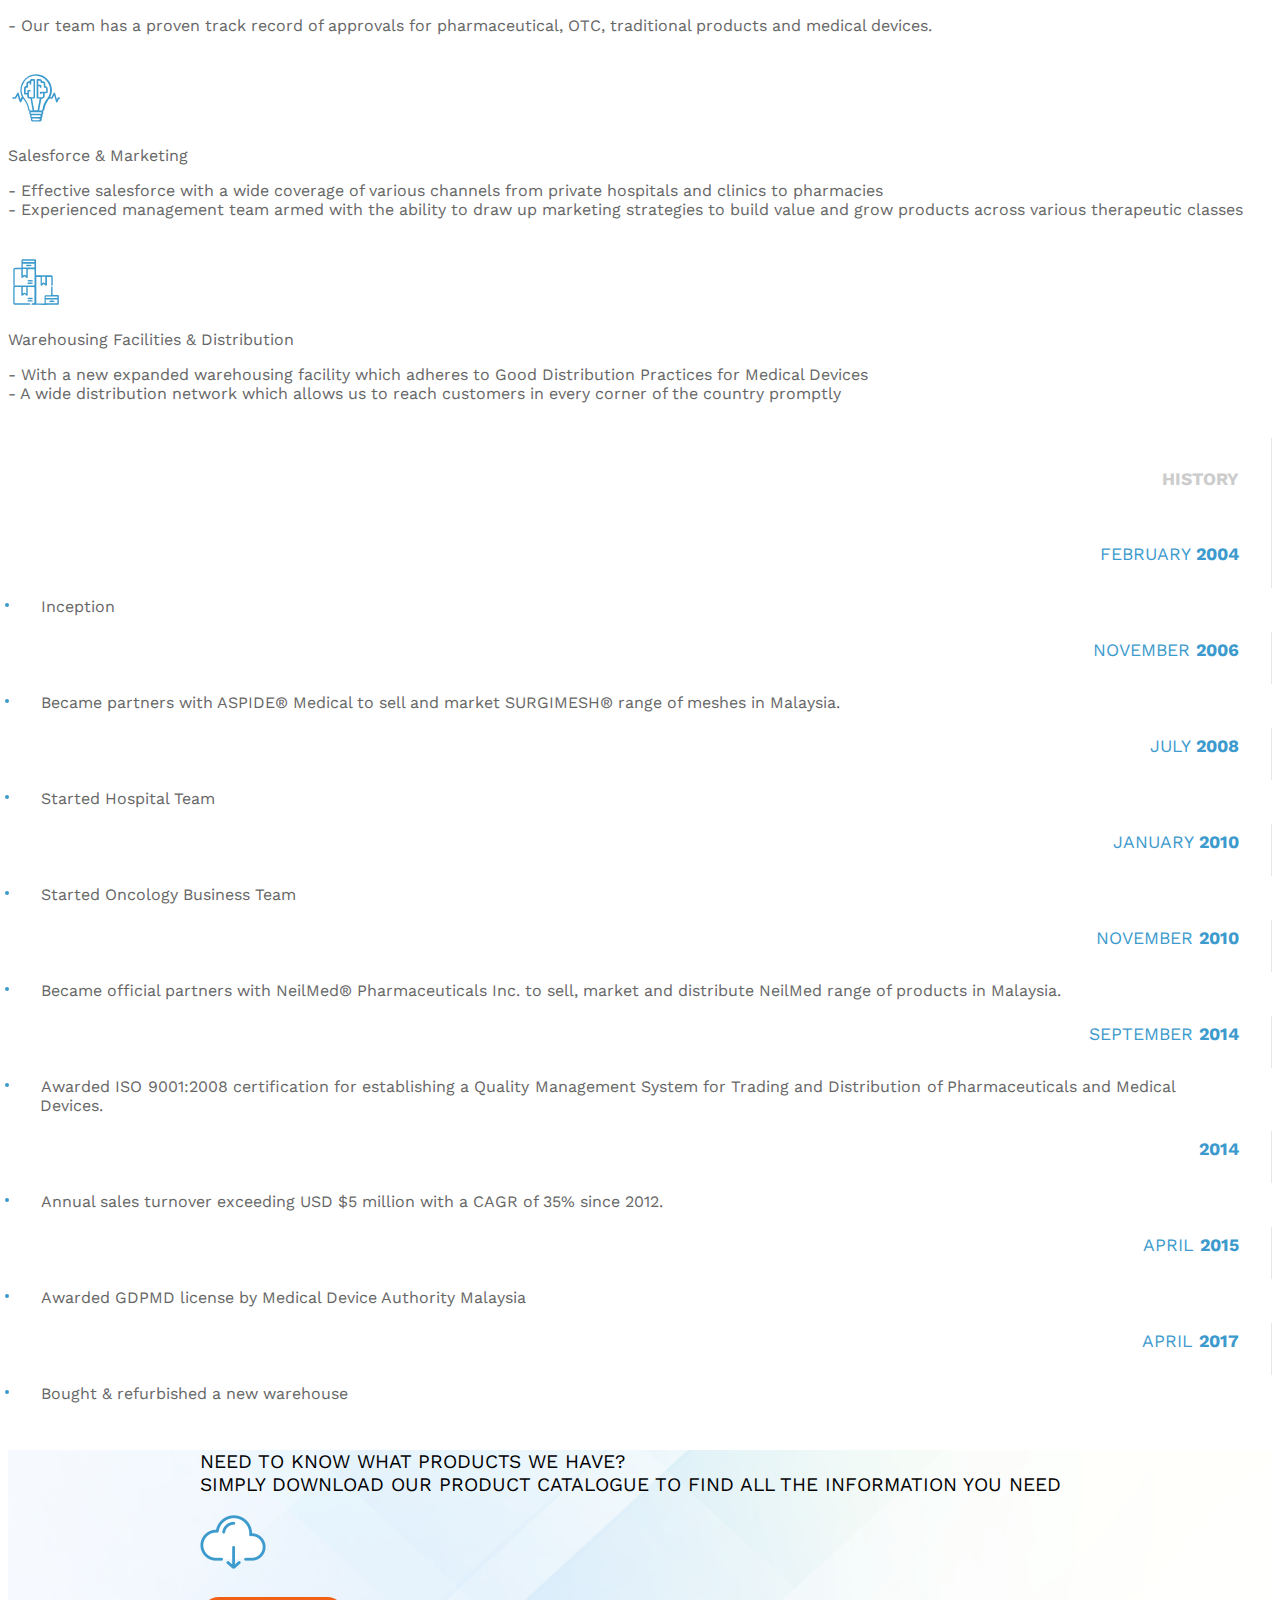
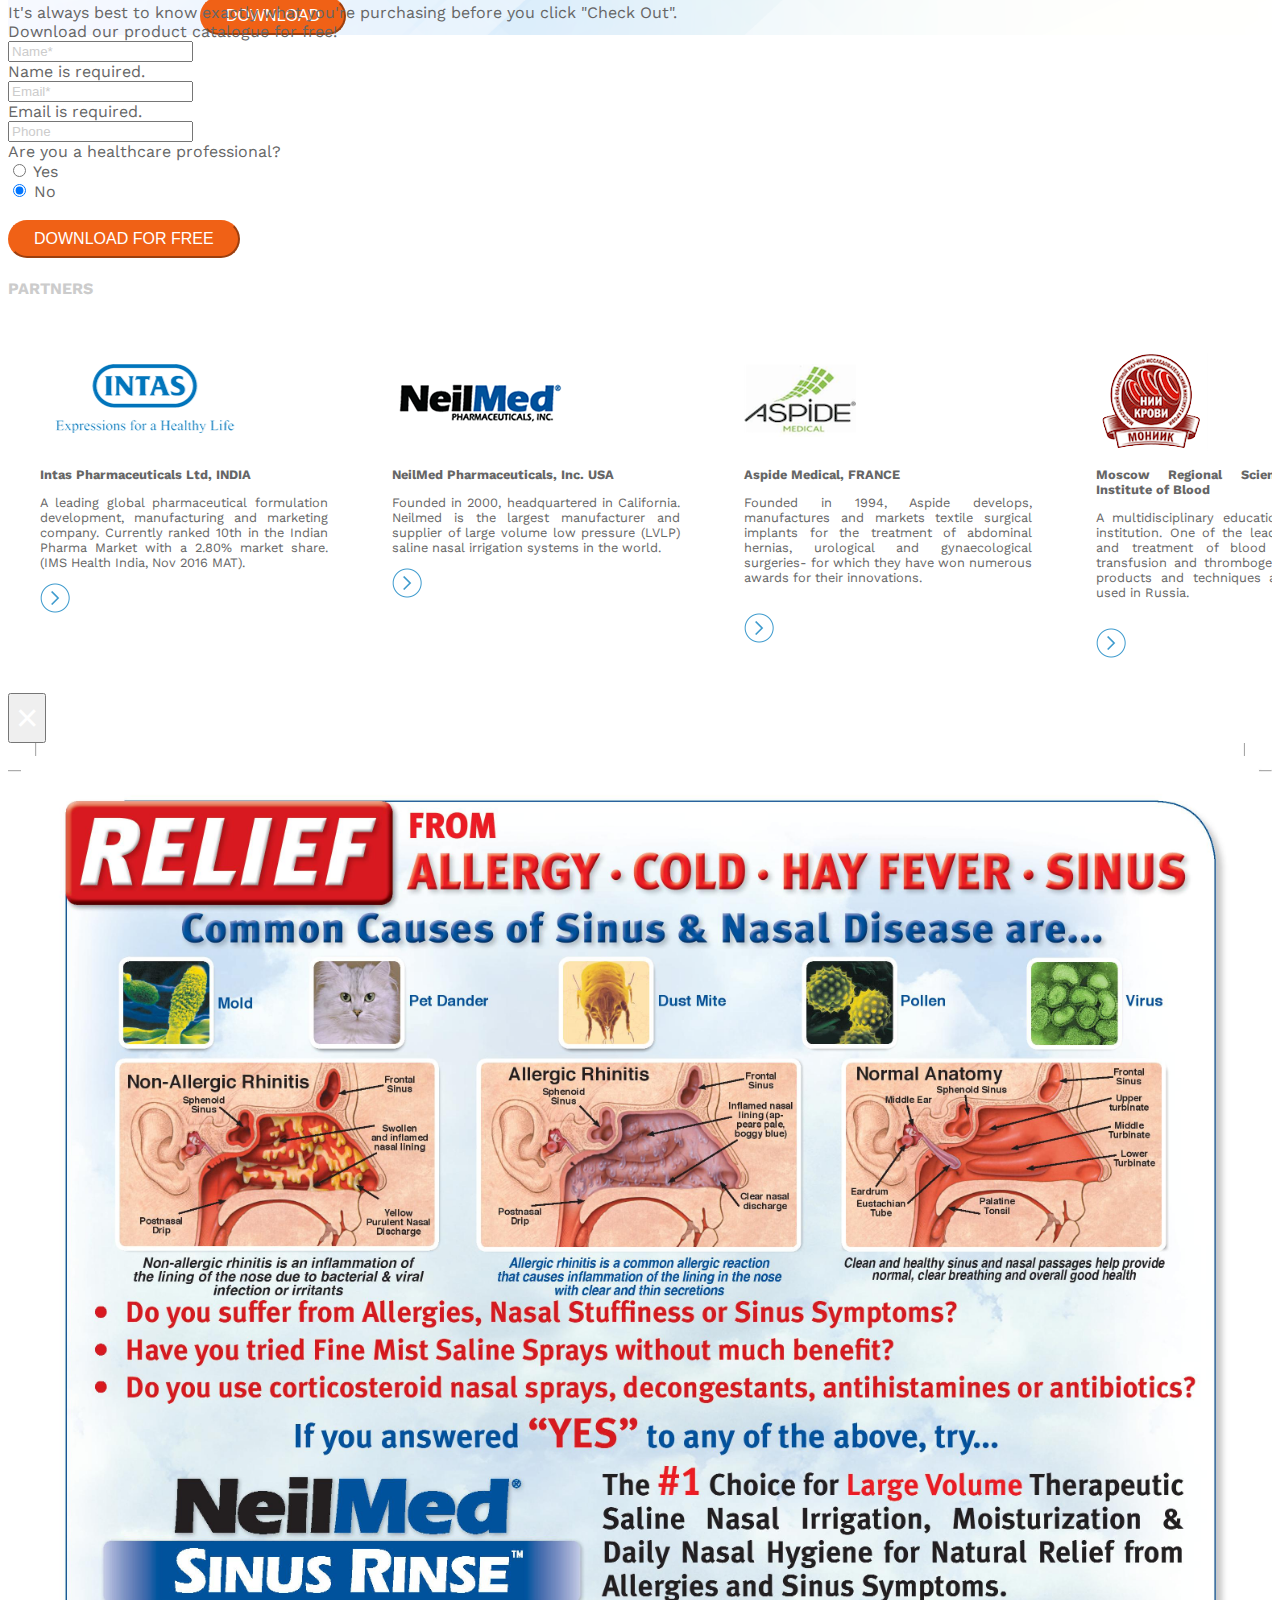
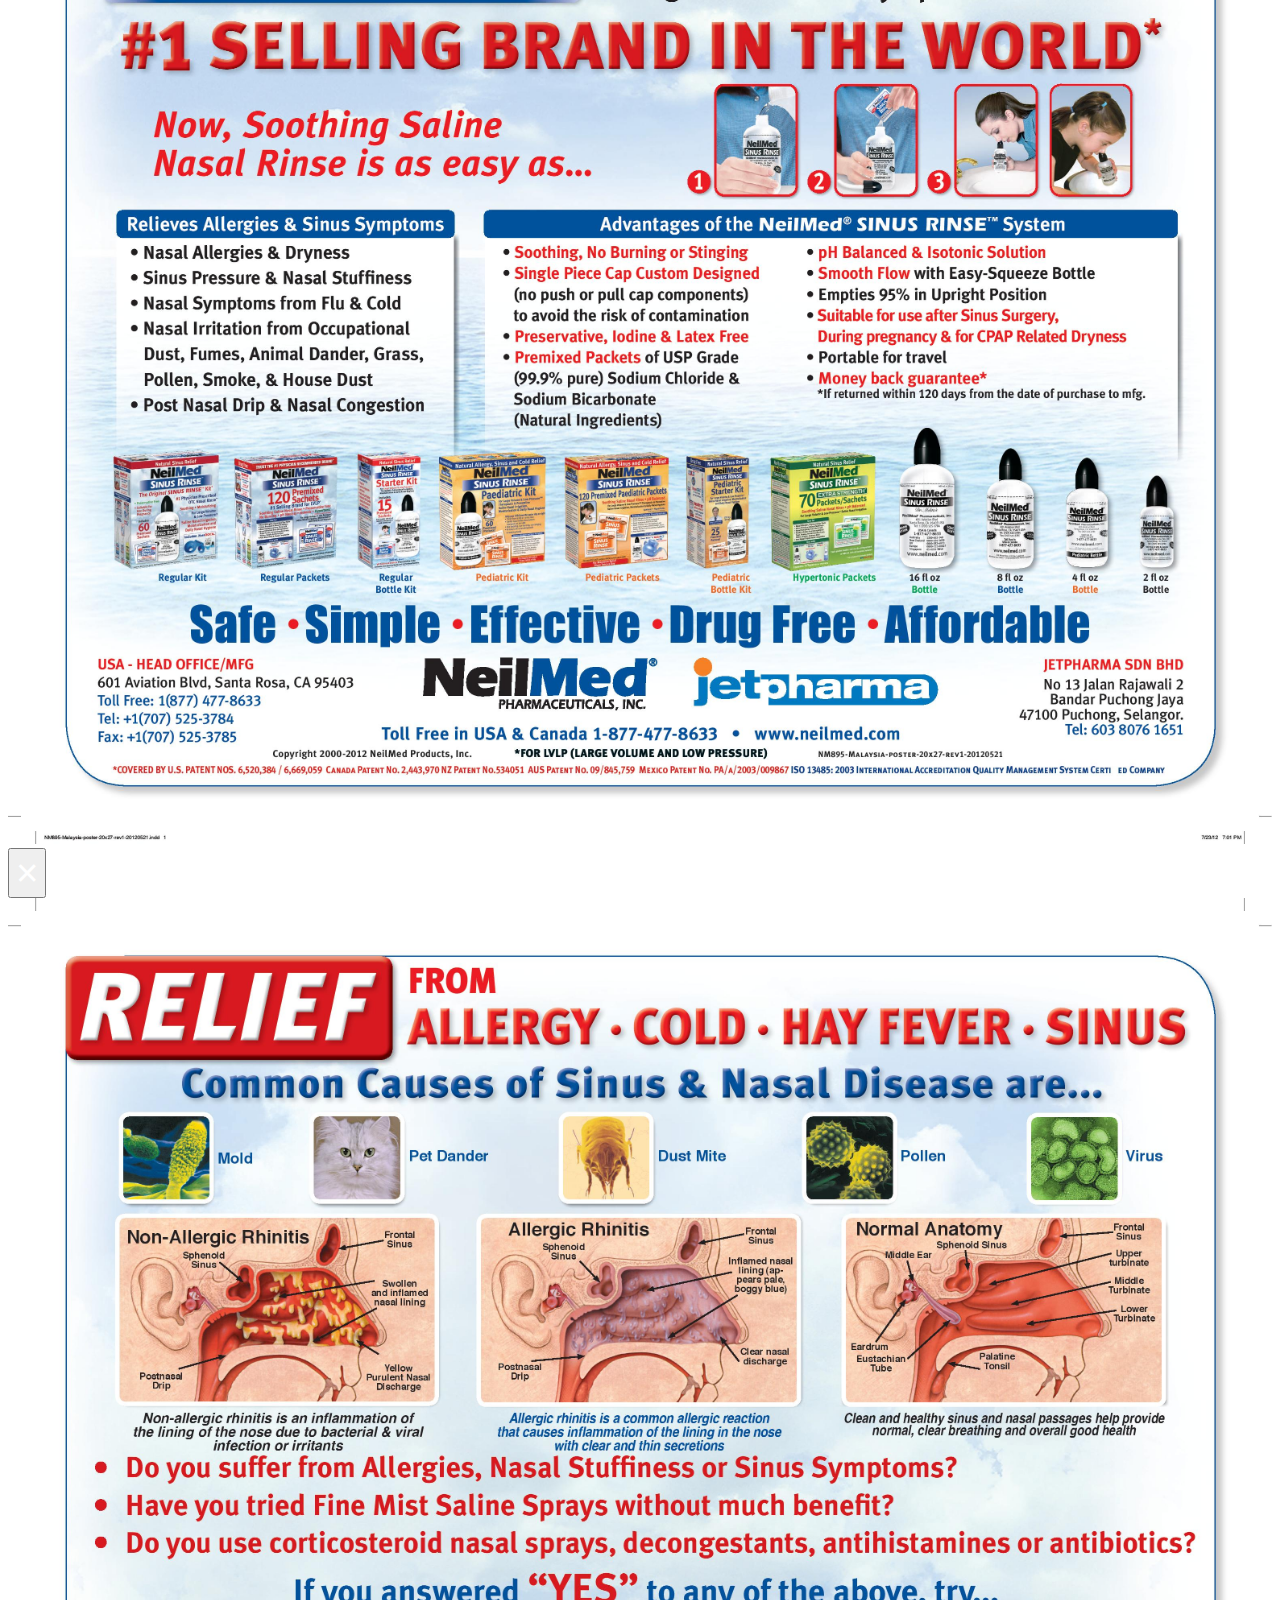
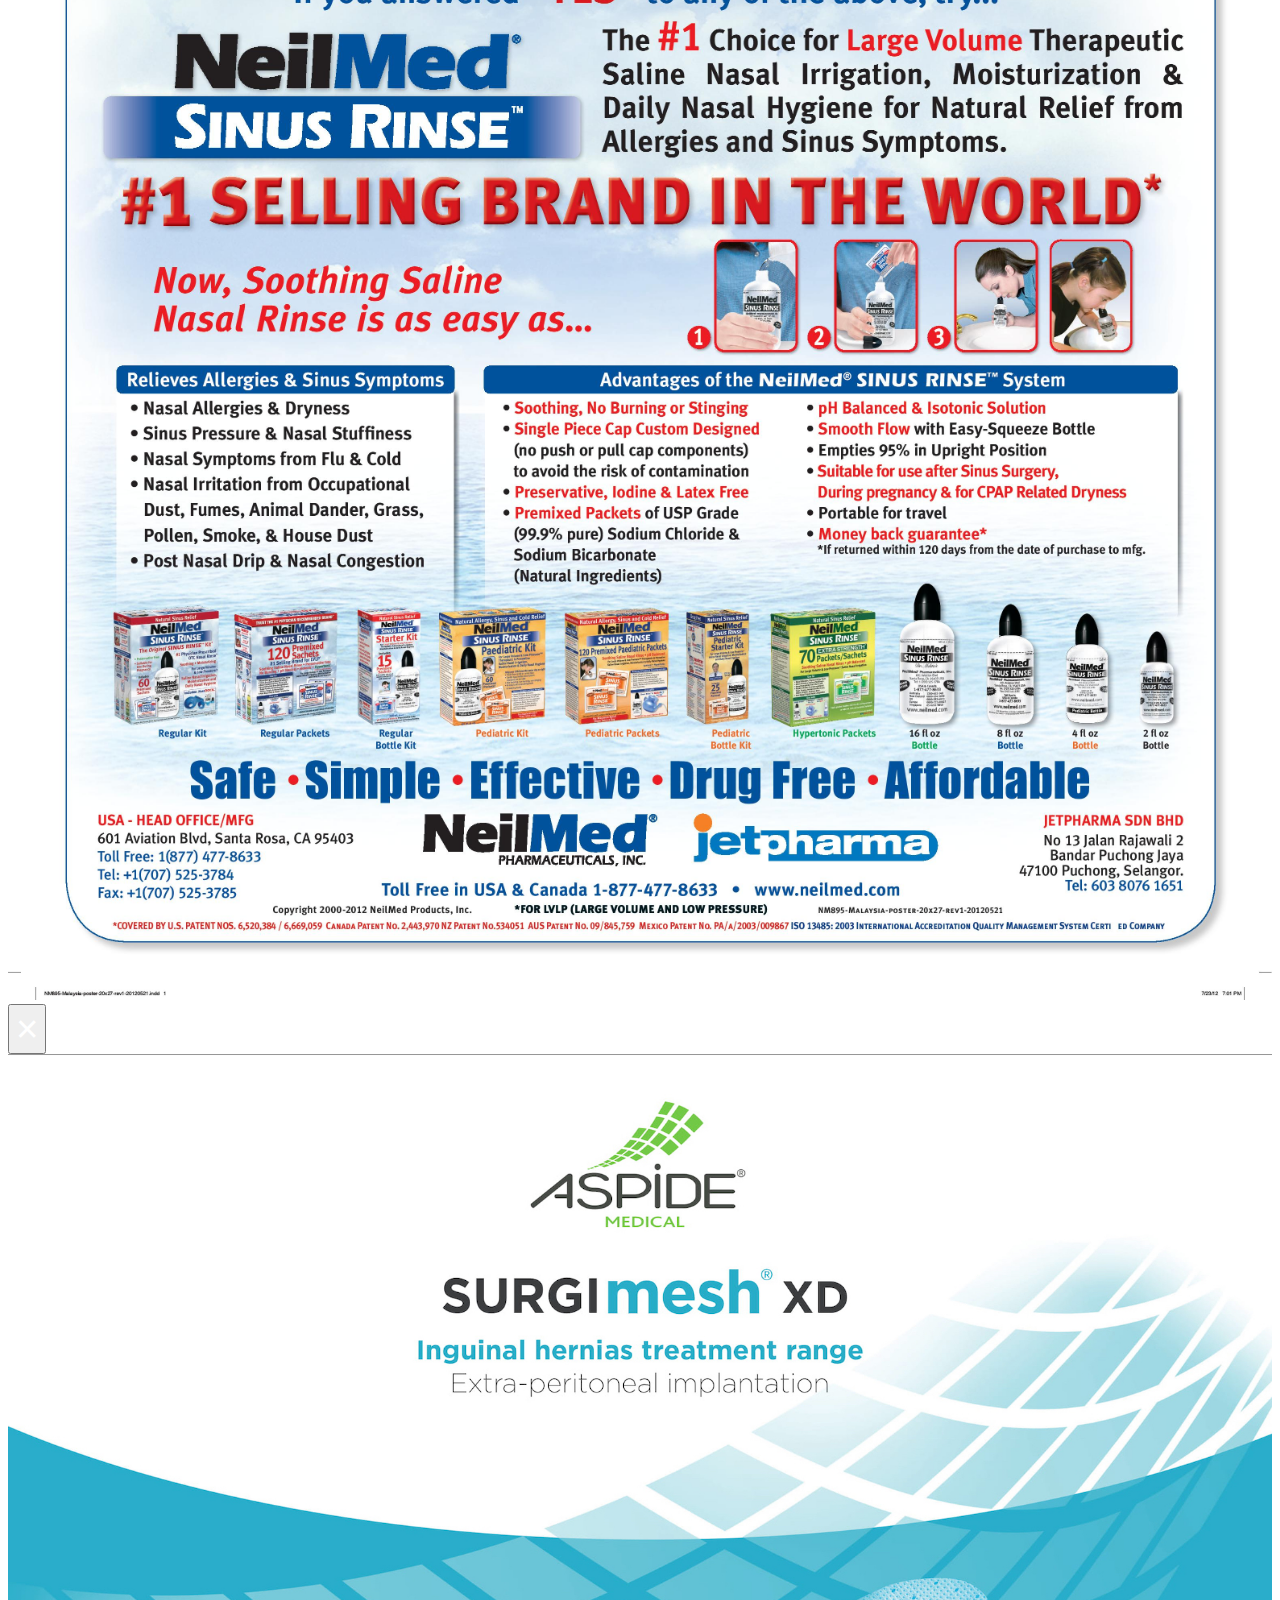
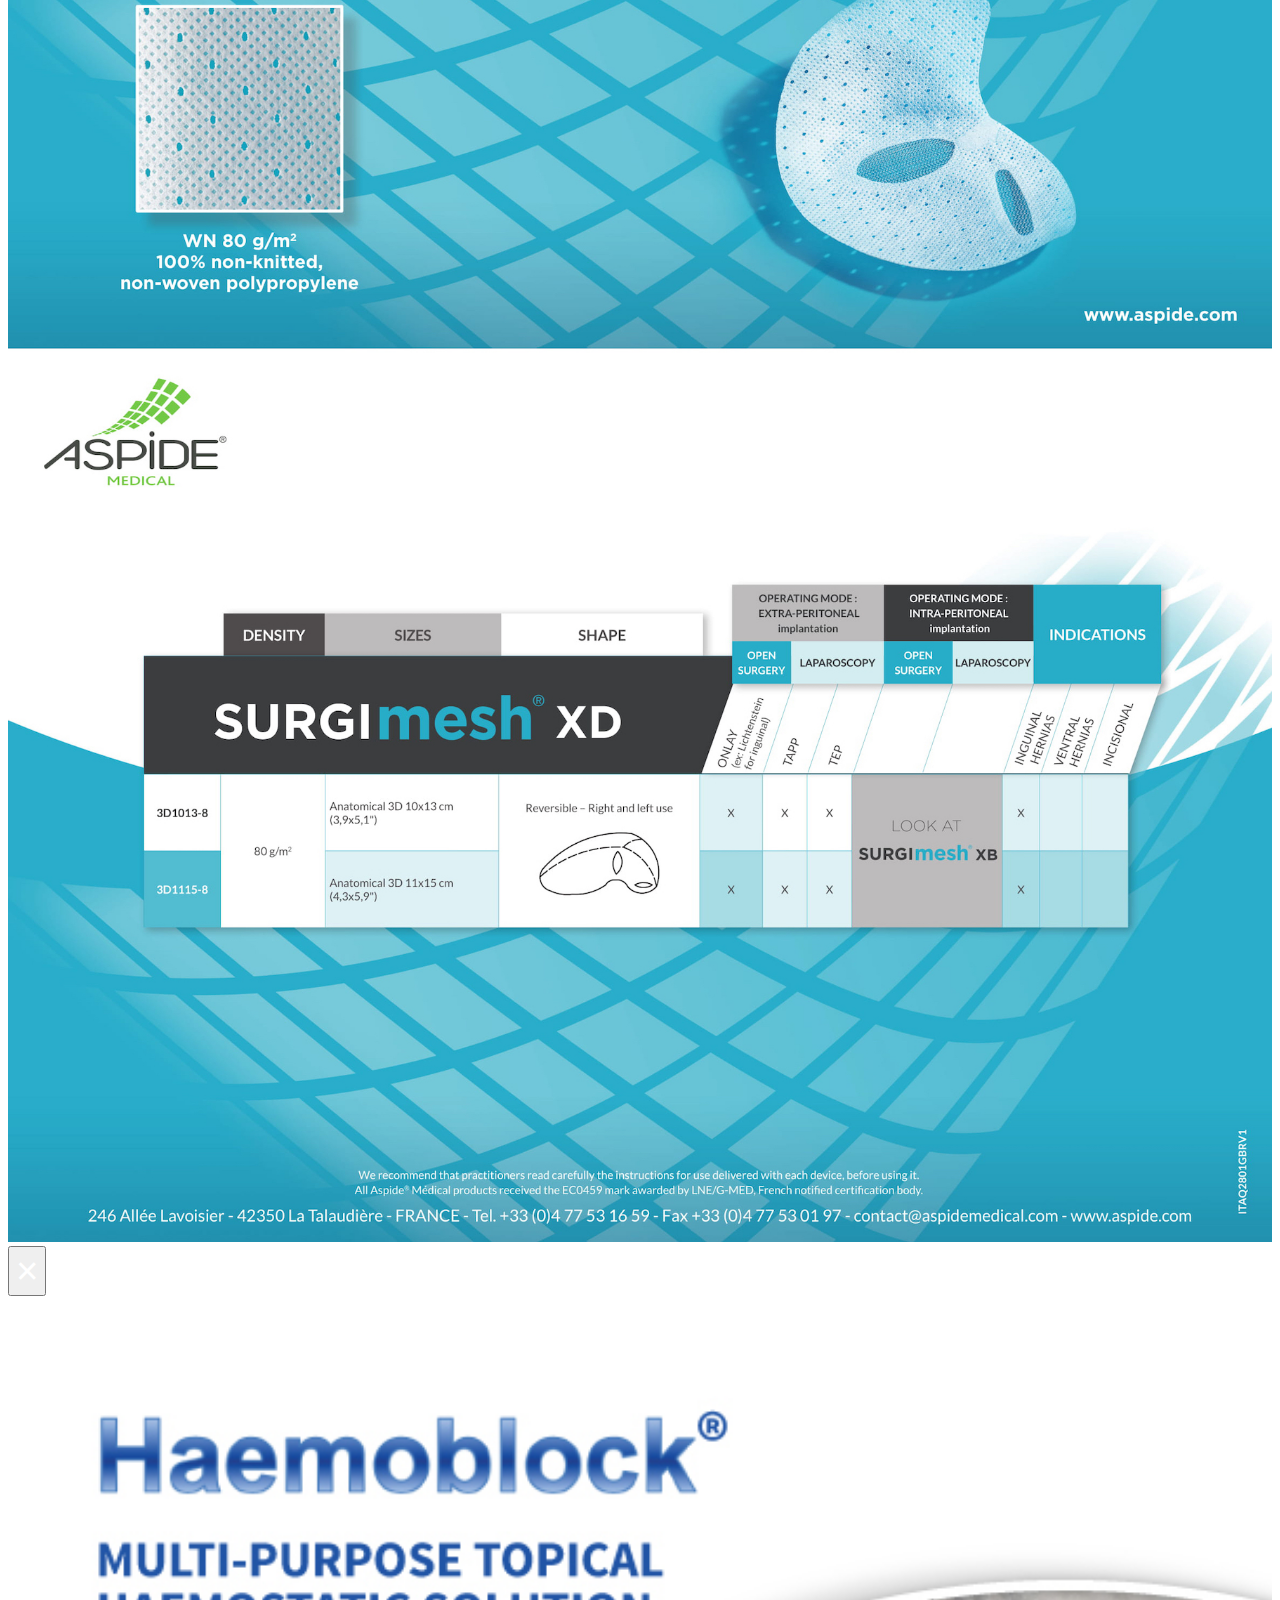
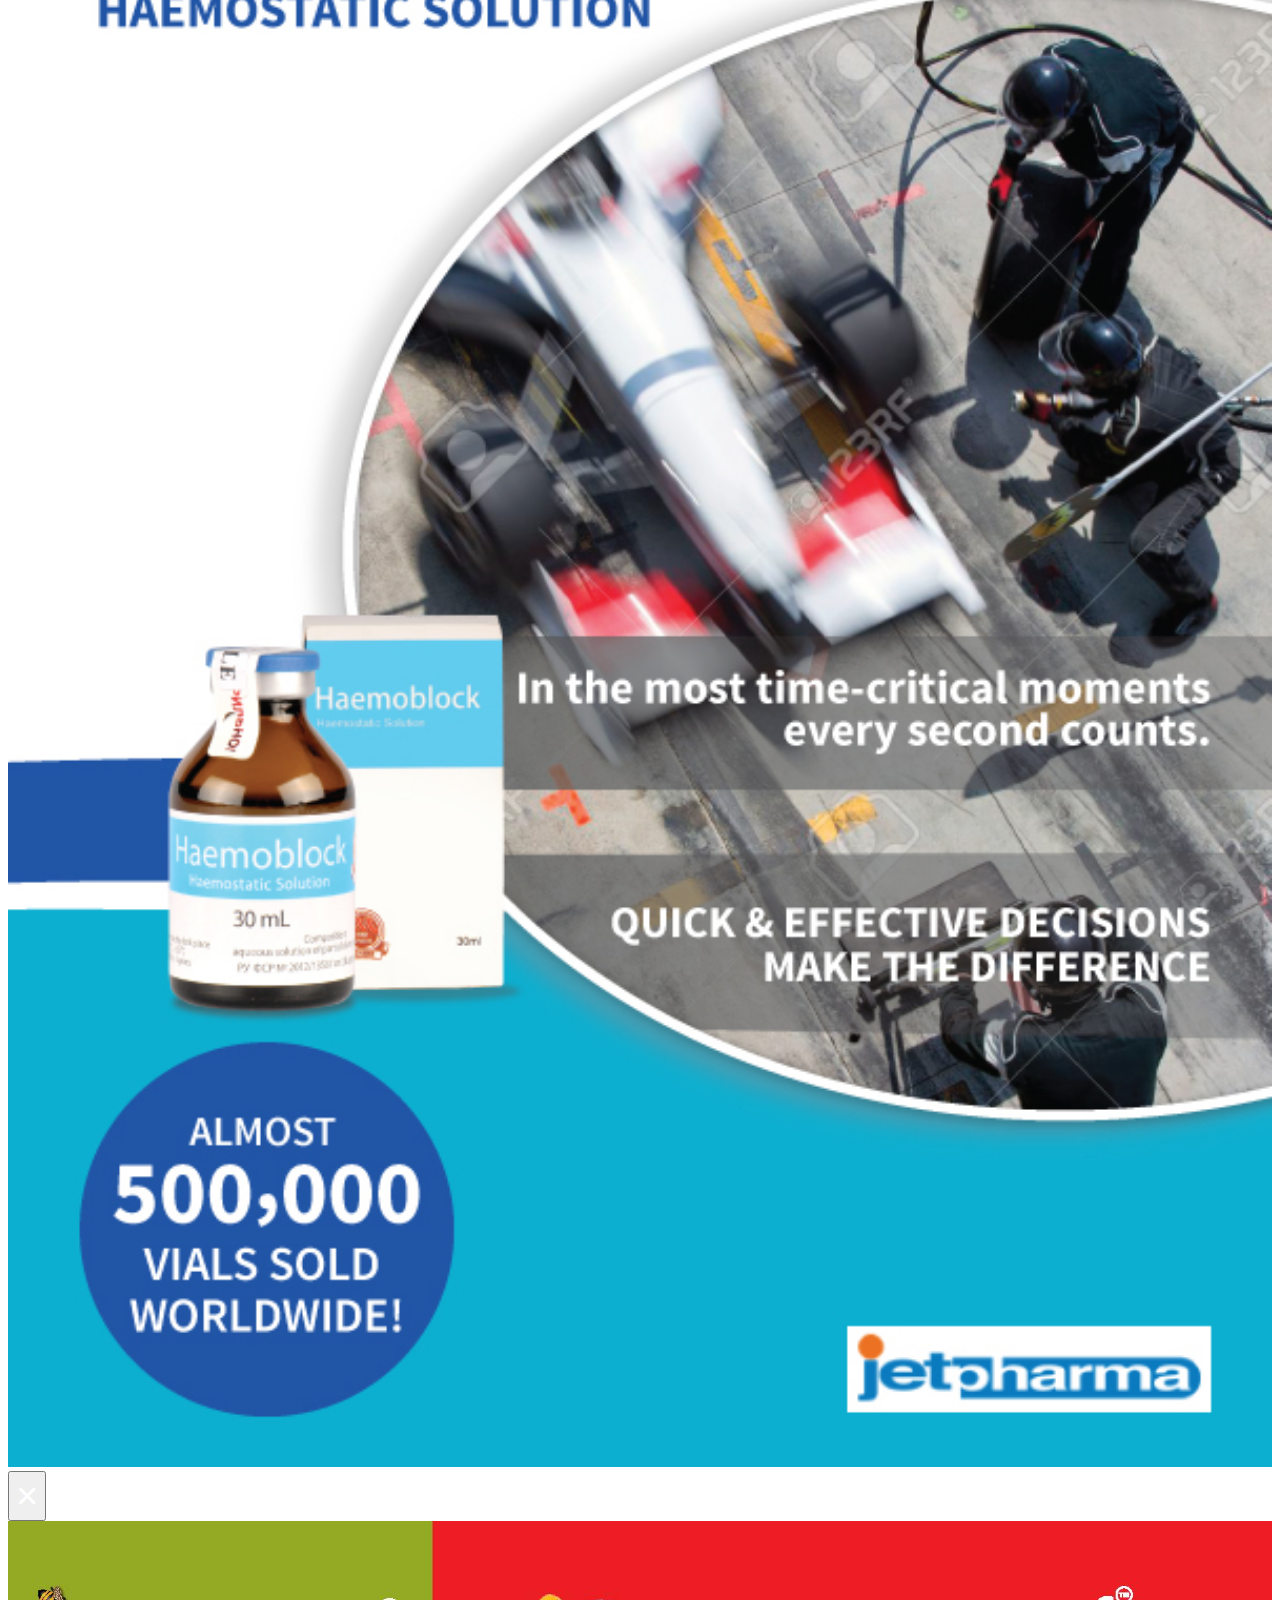
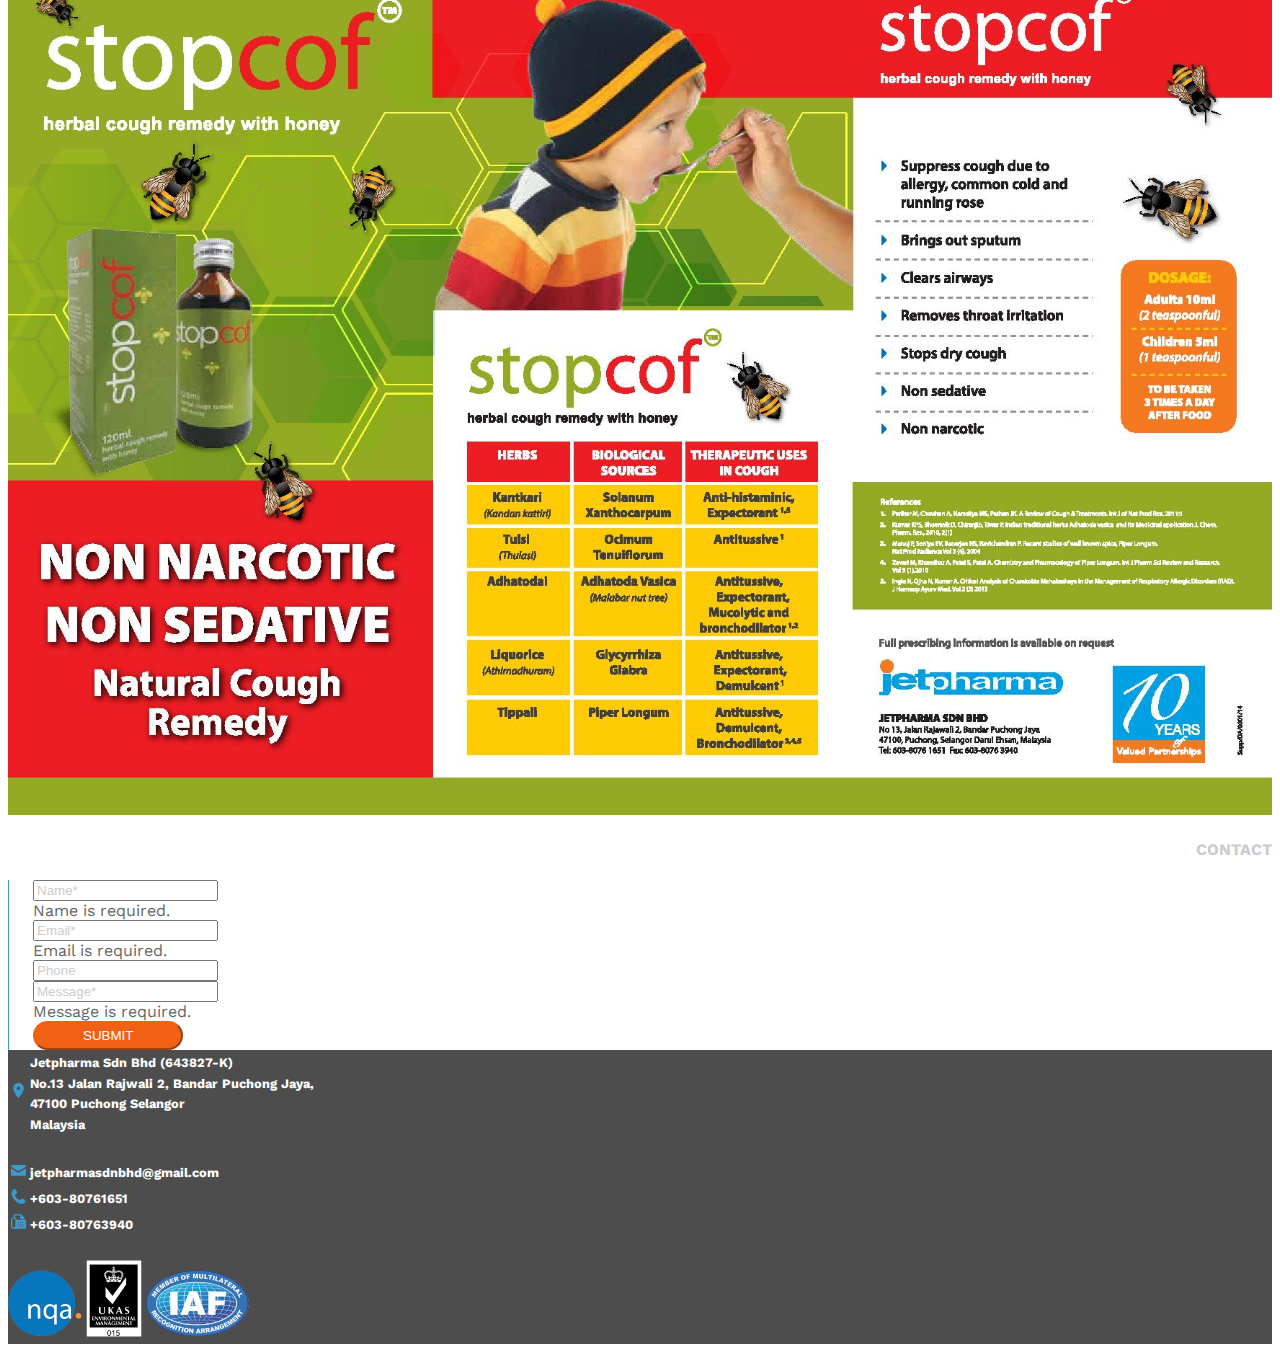
==== commit 56e80064: "Partner's modals, product catalogue download done" ====
--- a/index.html
+++ b/index.html
@@ -7,56 +7,25 @@
   <meta name="viewport" content="width=device-width, initial-scale=1, shrink-to-fit=no">
 
   <!-- Bootstrap CSS -->
-  <link rel="stylesheet" href="https://stackpath.bootstrapcdn.com/bootstrap/4.1.3/css/bootstrap.min.css" integrity="sha384-MCw98/SFnGE8fJT3GXwEOngsV7Zt27NXFoaoApmYm81iuXoPkFOJwJ8ERdknLPMO"
-    crossorigin="anonymous">
+  <link rel="stylesheet" href="https://stackpath.bootstrapcdn.com/bootstrap/4.1.3/css/bootstrap.min.css"
+    integrity="sha384-MCw98/SFnGE8fJT3GXwEOngsV7Zt27NXFoaoApmYm81iuXoPkFOJwJ8ERdknLPMO" crossorigin="anonymous">
 
   <!-- Link to CSS style sheet -->
   <link rel="stylesheet" href="styles.css">
 
-
-  <script>
-    //Script to disable contact form submission without required fields
-    (function () {
-      'use strict';
-      window.addEventListener('load', function () {
-        // Fetch all the forms we want to apply custom Bootstrap validation styles to
-        var forms = document.getElementsByClassName('needs-validation');
-        // Loop over them and prevent submission
-        var validation = Array.prototype.filter.call(forms, function (form) {
-          form.addEventListener('submit', function (event) {
-            if (form.checkValidity() === false) {
-              event.preventDefault();
-              event.stopPropagation();
-            }
-            form.classList.add('was-validated');
-          }, false);
-        });
-      }, false);
-    })();
-
-    //Script to disable contact form submission without required fields
-    function yesnoCheck() {
-      if (document.getElementById('downloadYes').checked) {
-        document.getElementById('placeOfPracticeDiv').style.display = "block";
-        document.getElementById('downloadPlaceField').focus();
-      }
-      else document.getElementById('placeOfPracticeDiv').style.display = "none";
-    }
-
-  </script>
+  <!-- Favicon -->
+  <link rel="icon" href="assets/Jetpharma-Favicon-32x32.png" type="image/gif" sizes="16x16">
 
   <title>Jetpharma Homepage</title>
-
 </head>
 
 <body data-spy="scroll" data-target="#mainNavbar" data-offset="200">
-
   <nav class="navbar fixed-top navbar-expand-lg navbar-light" id="mainNavbar">
     <a class="navbar-brand" href="index.html">
       <img src="assets/jetpharma-logo.svg" alt="Jetpharma Logo" id="navbarLogo">
     </a>
-    <button class="navbar-toggler" type="button" data-toggle="collapse" data-target="#navbarNavAltMarkup" aria-controls="navbarNavAltMarkup"
-      aria-expanded="false" aria-label="Toggle navigation">
+    <button class="navbar-toggler" type="button" data-toggle="collapse" data-target="#navbarNavAltMarkup"
+      aria-controls="navbarNavAltMarkup" aria-expanded="false" aria-label="Toggle navigation">
       <span class="navbar-toggler-icon"></span>
     </button>
 
@@ -67,8 +36,7 @@
         <a class="nav-item nav-link" href="#catalogueContainer">CATALOGUE</a><span class="navbar-dot"></span>
         <a class="nav-item nav-link" href="#partnersContainer">PARTNERS</a><span class="navbar-dot"></span>
         <a class="nav-item nav-link" href="careers.html">CAREERS</a>
-        <button type="button" id="contactButton">Contact</button>
-        <!-- <a class="nav-item nav-link" href="#partnersContainer" role="button" id="contactButton">CONTACT</a> -->
+        <a class="nav-item nav-link ml-lg-2" href="#contactContainer" role="button" id="contactButton">CONTACT</a>
       </div>
     </div>
   </nav>
@@ -99,19 +67,18 @@
 
             <table>
               <tr>
-                <td class="valuesTableLeftColumn">I</td>
-                <td class="valuesTableRightColumn">Worth of the Individual</td>
+                <td class="values-table-left-column">I</td>
+                <td class="values-table-right-column">Worth of the Individual</td>
               </tr>
               <tr>
-                <td class="valuesTableLeftColumn">II</td>
-                <td class="valuesTableRightColumn">Teamwork</td>
+                <td class="values-table-left-column">II</td>
+                <td class="values-table-right-column">Teamwork</td>
               </tr>
               <tr>
-                <td class="valuesTableLeftColumn">III</td>
-                <td class="valuesTableRightColumn">Honesty & Integrity</td>
+                <td class="values-table-left-column">III</td>
+                <td class="values-table-right-column">Honesty & Integrity</td>
               </tr>
-            </table>
-            <br />
+            </table><br />
 
             <p>With experience of almost 15 years in the pharmaceuticals and medical device market here in Malaysia,
               Jetpharmacan be your trusted partner to help build and create value for your brands. </p>
@@ -152,7 +119,8 @@
     </div>
     <div class="row" id="servicesTextRow">
       <div class="col-lg-4 px-5">
-        <img src="assets/regulatory-affairs-icon.svg" alt="Regulatory Affairs Icon" class="services-icon-images rounded mx-auto d-block">
+        <img src="assets/regulatory-affairs-icon.svg" alt="Regulatory Affairs Icon"
+          class="services-icon-images rounded mx-auto d-block">
         <br />
         <p class="text-dark text-center font-weight-bold">Regulatory Affairs</p>
         <p>- Our team has a proven track record of approvals for pharmaceutical, OTC, traditional products and
@@ -161,7 +129,8 @@
         <br />
       </div>
       <div class="col-lg-4 px-5">
-        <img src="assets/salesforce-marketing-icon.svg" alt="Regulatory Affairs Icon" class="services-icon-images rounded mx-auto d-block">
+        <img src="assets/salesforce-marketing-icon.svg" alt="Regulatory Affairs Icon"
+          class="services-icon-images rounded mx-auto d-block">
         <br />
         <p class="text-dark text-center font-weight-bold">Salesforce & Marketing</p>
         <p>
@@ -174,7 +143,8 @@
         <br />
       </div>
       <div class="col-lg-4 px-5">
-        <img src="assets/warehousing-facilities-icon.svg" alt="Regulatory Affairs Icon" class="services-icon-images rounded mx-auto d-block">
+        <img src="assets/warehousing-facilities-icon.svg" alt="Regulatory Affairs Icon"
+          class="services-icon-images rounded mx-auto d-block">
         <br />
         <p class="text-dark text-center font-weight-bold">Warehousing Facilities & Distribution</p>
         <p>
@@ -247,8 +217,7 @@
       </div>
       <div class="col-sm-8 history-right-col">
         <span class="history-large-dot shadow-sm"></span><span class="history-small-dot"></span>Awarded ISO 9001:2008
-        certification for establishing a Quality Management System for Trading and Distribution of Pharmaceuticals
-        and
+        certification for establishing a Quality Management System for Trading and Distribution of Pharmaceuticals and
         Medical Devices.
       </div>
     </div>
@@ -290,16 +259,19 @@
     </div>
   </div>
 
-  <div class="container mt-5" id="catalogueContainer">
-    <div class="card card-body shadow text-center pb-5" id="catalogueDiv">
+  <div class="container" id="catalogueContainer">
+    <div class="card card-body shadow text-center mt-5 pb-5" id="catalogueDiv">
       <div class="row">
         <div class="col-sm-12 my-auto">
           <p>NEED TO KNOW WHAT PRODUCTS WE HAVE?<br />
             SIMPLY DOWNLOAD OUR PRODUCT CATALOGUE TO FIND ALL
             THE INFORMATION YOU NEED</p>
           <img src="assets/download-icon.png" alt="Download Icon"><br /><br />
-          <button type="button" class="downloadButton" data-toggle="collapse" data-target="#downloadCollapse"
-            aria-expanded="false">DOWNLOAD</button>
+          <button type="button" class="download-button" data-toggle="collapse" data-target="#downloadCollapse"
+            aria-expanded="false" id="downloadToggleButton" onclick="javascript:setPlaceVariable()">DOWNLOAD</button>
+          <div style="display:none" class="alert alert-success" role="alert" id="downloadThankYouMessage">
+            Congratulations! You have successfully downloaded our product catalogue.
+          </div>
         </div>
       </div>
     </div>
@@ -312,48 +284,49 @@
           <div class="card card-body shadow" id="downloadCard">
             It's always best to know exactly what you're purchasing before you click "Check Out".<br />
             Download our product catalogue for free!
-            <form class="needs-validation mt-4" novalidate>
+            <form class="needs-validation mt-4" novalidate method="get" onsubmit="submitDownloadForm()"
+              action="assets/Jetpharma-Product-Catalogue.pdf" download target="_blank" id="downloadForm">
               <div class="form-row">
                 <div class="col-12 col-md-8 offset-md-2 col-xl-6 offset-xl-3">
                   <div class="form-group">
-                    <input type="text" class="form-control" id="downloadNameField" placeholder="Name*" required>
+                    <input type="text" class="form-control" name="pc_name" id="downloadNameInput" placeholder="Name*"
+                      required>
                     <div class="invalid-feedback">
                       Name is required.
                     </div>
                   </div>
                   <div class="form-group">
-                    <input type="text" class="form-control" id="downloadEmailField" placeholder="Email*" required>
+                    <input type="text" class="form-control" name="pc_email" id="downloadEmailInput" placeholder="Email*"
+                      required>
                     <div class="invalid-feedback">
                       Email is required.
                     </div>
                   </div>
                   <div class="form-group">
-                    <input type="number" class="form-control" id="downloadPhoneField" placeholder="Phone">
-                    <div class="invalid-feedback">
-                      Invalid. Kindly follow the format "0129983948".
-                    </div>
+                    <input type="number" class="form-control" name="pc_phone" id="downloadPhoneInput"
+                      placeholder="Phone">
                   </div>
                   Are you a healthcare professional? <br />
                   <div class="form-check form-check-inline my-4">
-                    <input class="mr-2" type="radio" onclick="javascript:yesnoCheck();" name="inlineRadioOptions" id="downloadYes"
-                      value="Yes">
+                    <input class="mr-2" type="radio" onclick="javascript:yesNoCheck();" name="inlineRadioOptions"
+                      id="downloadYes" value="Yes">
                     <label class="form-check-label" for="downloadYes">Yes</label>
                   </div>
                   <div class="form-check form-check-inline ml-5">
-                    <input class="mr-2" type="radio" onclick="javascript:yesnoCheck();" name="inlineRadioOptions" id="downloadNo"
-                      value="No" checked>
+                    <input class="mr-2" type="radio" onclick="javascript:yesNoCheck();" name="inlineRadioOptions"
+                      id="downloadNo" value="No" checked>
                     <label class="form-check-label" for="downloadNo">No</label>
                   </div>
                   <div id="placeOfPracticeDiv" style="display:none">
                     <div class="form-group">
-                      <input type="text" class="form-control" id="downloadPlaceField" placeholder="Place of Practice*"
-                        required>
+                      <input type="text" class="form-control" name="pc_place_of_practice" id="downloadPlaceInput"
+                        placeholder="Place of Practice*" required>
                       <div class="invalid-feedback">
                         Place of practice is required.
                       </div>
                     </div>
                   </div>
-                  <br /><button type="submit" class="downloadButton">DOWNLOAD FOR FREE</button>
+                  <br /><button type="submit" class="download-button" id="downloadForFreeButton">DOWNLOAD FOR FREE</button>
                 </div>
               </div>
             </form>
@@ -363,8 +336,8 @@
     </div>
   </div>
 
-  <div class="container" id="partnersContainer">
-    <div class="row mt-5 mb-3">
+  <div class="container mt-2" id="partnersContainer">
+    <div class="row mb-3">
       <div class="col-12 text-center">
         <h4 class="grey-header">PARTNERS</h1>
       </div>
@@ -382,7 +355,7 @@
             Nov 2016 MAT).</p>
         </div>
         <div class="card-footer partners-card-header-and-footer pb-2">
-          <a href=".bd-example-modal-lg" data-toggle="modal"><img src="assets/circle-arrow-icon.png" alt="Circle Arrow Icon"></a>
+          <a href="#intasModal" data-toggle="modal"><img src="assets/circle-arrow-icon.png" alt="Circle Arrow Icon"></a>
         </div>
       </div>
       <div class="card shadow mb-4 text-center partners-cards">
@@ -396,7 +369,8 @@
             supplier of large volume low pressure (LVLP) saline nasal irrigation systems in the world.</p>
         </div>
         <div class="card-footer partners-card-header-and-footer pb-2">
-          <a href=".bd-example-modal-lg" data-toggle="modal"><img src="assets/circle-arrow-icon.png" alt="Circle Arrow Icon"></a>
+          <a href="#neilmedModal" data-toggle="modal"><img src="assets/circle-arrow-icon.png"
+              alt="Circle Arrow Icon"></a>
         </div>
       </div>
       <div class="card shadow mb-4 text-center partners-cards">
@@ -411,12 +385,14 @@
             numerous awards for their innovations.</p><br />
         </div>
         <div class="card-footer partners-card-header-and-footer pb-2">
-          <a href=".bd-example-modal-lg" data-toggle="modal"><img src="assets/circle-arrow-icon.png" alt="Circle Arrow Icon"></a>
+          <a href="#aspideModal" data-toggle="modal"><img src="assets/circle-arrow-icon.png"
+              alt="Circle Arrow Icon"></a>
         </div>
       </div>
       <div class="card shadow mb-4 text-center partners-cards">
         <div class="card-header partners-card-header-and-footer pb-2">
-          <img src="assets/moscow-regional-institute-of-blood-logo.png" alt="Moscow Regional Scientific Reasearch Institute of Blood Logo">
+          <img src="assets/moscow-regional-institute-of-blood-logo.png"
+            alt="Moscow Regional Scientific Reasearch Institute of Blood Logo">
         </div>
         <div class="card-body partners-card-body">
           <p><b>Moscow Regional Scientific Reasearch Institute of Blood</b></p>
@@ -426,56 +402,102 @@
             techniques are patented and used in Russia.</p><br />
         </div>
         <div class="card-footer partners-card-header-and-footer pb-2">
-          <a href=".bd-example-modal-lg" data-toggle="modal"><img src="assets/circle-arrow-icon.png" alt="Circle Arrow Icon"></a>
-        </div>
-      </div>
-    </div>
-  </div>
-
-  <!-- Modal- I'll do this at the end -->
-  <div class="modal fade bd-example-modal-lg" tabindex="-1" role="dialog" aria-labelledby="myLargeModalLabel"
-    aria-hidden="true">
+          <a href="#moscowModal" data-toggle="modal"><img src="assets/circle-arrow-icon.png"
+              alt="Circle Arrow Icon"></a>
+        </div>
+      </div>
+      <div class="card shadow mb-4 text-center partners-cards">
+        <div class="card-header partners-card-header-and-footer pb-2">
+          <img src="assets/pharm-products-logo.png" alt="Moscow Regional Scientific Reasearch Institute of Blood Logo">
+        </div>
+        <div class="card-body partners-card-body">
+          <p><b>Pharm Products</b></p>
+          <p class="text-justify">Founded in 1956 by Mr. G. Swaminathan with a large interest in focusing on health by
+            considering both allopathic and siddha systems. </p><br />
+        </div>
+        <div class="card-footer partners-card-header-and-footer pb-2">
+          <a href="#pharmProductsModal" data-toggle="modal"><img src="assets/circle-arrow-icon.png"
+              alt="Circle Arrow Icon"></a>
+        </div>
+      </div>
+    </div>
+  </div>
+
+
+  <div class="modal fade partners-modal" id="intasModal" tabindex="-1" role="dialog" aria-hidden="true">
     <div class="modal-dialog modal-lg">
-      <div class="modal-content">
-        <div class="modal-header">
-          <button type="button" class="close" data-dismiss="modal" aria-label="Close">
-            <span aria-hidden="true">&times;</span>
-          </button>
-        </div>
-        <div class="modal-body">
-          <p>Modal body text goes here.</p>
-        </div>
-      </div>
-    </div>
-  </div>
-
-  <div class="container mt-5">
-    <div class="row">
+      <button type="button" class="close modal-close-button" data-dismiss="modal" aria-label="Close">
+        <span aria-hidden="true">&times;</span>
+      </button>
+      <img src="assets/Partners Products/sinus-rinse_neilmed.jpg" class="partners-modal-image"
+        alt="Stop Cof- Pharm Products">
+    </div>
+  </div>
+  <div class="modal fade partners-modal" id="neilmedModal" tabindex="-1" role="dialog" aria-hidden="true">
+    <div class="modal-dialog modal-lg">
+      <button type="button" class="close modal-close-button" data-dismiss="modal" aria-label="Close">
+        <span aria-hidden="true">&times;</span>
+      </button>
+      <img src="assets/Partners Products/sinus-rinse_neilmed.jpg" class="partners-modal-image"
+        alt="Stop Cof- Pharm Products">
+    </div>
+  </div>
+  <div class="modal fade partners-modal" id="aspideModal" tabindex="-1" role="dialog" aria-hidden="true">
+    <div class="modal-dialog modal-lg">
+      <button type="button" class="close modal-close-button" data-dismiss="modal" aria-label="Close">
+        <span aria-hidden="true">&times;</span>
+      </button>
+      <img src="assets/Partners Products/fiche-xd-gbr_aspide.jpg" class="partners-modal-image"
+        alt="Stop Cof- Pharm Products">
+    </div>
+  </div>
+  <div class="modal fade partners-modal" id="moscowModal" tabindex="-1" role="dialog" aria-hidden="true">
+    <div class="modal-dialog modal-lg">
+      <button type="button" class="close modal-close-button" data-dismiss="modal" aria-label="Close">
+        <span aria-hidden="true">&times;</span>
+      </button>
+      <img src="assets/Partners Products/haemoblock_moscow.jpg" class="partners-modal-image"
+        alt="Stop Cof- Pharm Products">
+    </div>
+  </div>
+  <div class="modal fade partners-modal" id="pharmProductsModal" tabindex="-1" role="dialog" aria-hidden="true">
+    <div class="modal-dialog modal-lg">
+      <button type="button" class="close modal-close-button" data-dismiss="modal" aria-label="Close">
+        <span aria-hidden="true">&times;</span>
+      </button>
+      <img src="assets/Partners Products/stopcof_pharm-products.jpg" class="partners-modal-image"
+        alt="Stop Cof- Pharm Products">
+    </div>
+  </div>
+
+  <div class="container" id="contactContainer">
+    <div class="row mt-5">
       <div class="col-sm-4">
         <h4 class="grey-header pr-2" id="contactHeading">CONTACT</h4>
       </div>
       <div class="col-sm-8" id="contactFormDiv">
-        <form class="needs-validation" novalidate>
+        <div class="alert alert-success" role="alert" style="display:none" id="contactSuccessAlert">
+          Thank you for contacting us! We will get back to you soon.
+        </div>
+        <form class="needs-validation" novalidate onsubmit="submitContactForm(event)" method="POST" id="contactForm">
           <div class="form-group">
-            <input type="text" class="form-control" id="contactNameField" placeholder="Name*" required>
+            <input type="text" class="form-control" name="c_name" id="contactNameInput" placeholder="Name*" required>
             <div class="invalid-feedback">
               Name is required.
             </div>
           </div>
           <div class="form-group">
-            <input type="text" class="form-control" id="contactEmailField" placeholder="Email*" required>
+            <input type="text" class="form-control" name="c_email" id="contactEmailInput" placeholder="Email*" required>
             <div class="invalid-feedback">
               Email is required.
             </div>
           </div>
           <div class="form-group">
-            <input type="number" class="form-control" id="contactphoneField" placeholder="Phone">
-            <div class="invalid-feedback">
-              Invalid. Kindly follow the format "0129983948".
-            </div>
+            <input type="number" class="form-control" name="c_phone" id="contactPhoneInput" placeholder="Phone">
           </div>
           <div class="form-group">
-            <input type="text" class="form-control" id="contactMessageField" placeholder="Message*" required>
+            <input type="text" class="form-control" name="c_message" id="contactMessageInput" placeholder="Message*"
+              required>
             <div class="invalid-feedback">
               Message is required.
             </div>
@@ -543,12 +565,15 @@
 
   <!-- Optional JavaScript -->
   <!-- jQuery first, then Popper.js, then Bootstrap JS -->
-  <script src="https://code.jquery.com/jquery-3.3.1.slim.min.js" integrity="sha384-q8i/X+965DzO0rT7abK41JStQIAqVgRVzpbzo5smXKp4YfRvH+8abtTE1Pi6jizo"
+  <script src="https://code.jquery.com/jquery-3.3.1.min.js"
+    integrity="sha256-FgpCb/KJQlLNfOu91ta32o/NMZxltwRo8QtmkMRdAu8=" crossorigin="anonymous"></script>
+  <script src="https://cdnjs.cloudflare.com/ajax/libs/popper.js/1.14.3/umd/popper.min.js"
+    integrity="sha384-ZMP7rVo3mIykV+2+9J3UJ46jBk0WLaUAdn689aCwoqbBJiSnjAK/l8WvCWPIPm49"
     crossorigin="anonymous"></script>
-  <script src="https://cdnjs.cloudflare.com/ajax/libs/popper.js/1.14.3/umd/popper.min.js" integrity="sha384-ZMP7rVo3mIykV+2+9J3UJ46jBk0WLaUAdn689aCwoqbBJiSnjAK/l8WvCWPIPm49"
+  <script src="https://stackpath.bootstrapcdn.com/bootstrap/4.1.3/js/bootstrap.min.js"
+    integrity="sha384-ChfqqxuZUCnJSK3+MXmPNIyE6ZbWh2IMqE241rYiqJxyMiZ6OW/JmZQ5stwEULTy"
     crossorigin="anonymous"></script>
-  <script src="https://stackpath.bootstrapcdn.com/bootstrap/4.1.3/js/bootstrap.min.js" integrity="sha384-ChfqqxuZUCnJSK3+MXmPNIyE6ZbWh2IMqE241rYiqJxyMiZ6OW/JmZQ5stwEULTy"
-    crossorigin="anonymous"></script>
+  <script src="jquery.serialize-object.min.js"></script>
+  <script src="myScripts.js"></script>
 </body>
-
 </html>--- a/styles.css
+++ b/styles.css
@@ -4,13 +4,13 @@
   font: 1rem 'Work Sans', sans-serif;
   color: #666666;
   text-align: justify;
-  position: relative;
+  /* position: relative; */
   margin-top: 40px;
 }
 
 @media (max-width: 576px) {
-  .display-4, h1 #homeJumbotronText {
-    font-size: 1.8rem;
+  .display-4, h1, #homeJumbotronText {
+    font-size: 9vw;
     line-height: 4rem;
   }
 
@@ -26,12 +26,10 @@
   }
 
   #contactButton {
-    padding: 0.1rem 0rem;
-    margin: 1rem 0rem 1rem 0.5rem;
     height: 35px;
     width: 130px;
-    font-size: 1.2rem;
-    font-weight: 900;
+    padding: 0.3rem 1.2rem;
+    margin: 1rem 0.5rem;
   }
 
   .jumbotron {
@@ -128,12 +126,10 @@
   }
 
   #contactButton {
-    padding: 0.1rem 0rem;
-    margin: 1rem 0rem 1rem 0.5rem;
     height: 35px;
     width: 130px;
-    font-size: 1.2rem;
-    font-weight: 900;
+    padding: 0.3rem 1.2rem;
+    margin: 1rem 0.5rem;
   }
 
   .jumbotron {
@@ -245,12 +241,10 @@
   }
 
   #contactButton {
-    padding: 0.1rem 0rem;
-    margin: 1rem 0rem 1rem 0.5rem;
     height: 35px;
     width: 130px;
-    font-size: 1.2rem;
-    font-weight: 900;
+    padding: 0.3rem 1.2rem;
+    margin: 1rem 0.5rem;
   }
 
   .jumbotron {
@@ -374,12 +368,10 @@
    }
 
    #contactButton {
-    padding: 0.1rem;
-    margin: 0.18rem 0.5rem 0rem 0.5rem;
-    height: 27px;
+    height: 28px;
     width: 104px;
-    font-size: 0.9rem;
-    font-weight: 900;
+    padding: 0.4rem 1.1rem;
+    margin-top: 0.1rem;
   }
  
   .jumbotron {
@@ -507,12 +499,10 @@
    }
 
    #contactButton {
-    padding: 0.1rem;
-    margin: 0.18rem 0.5rem 0rem 0.5rem;
-    height: 27px;
+    height: 28px;
     width: 104px;
-    font-size: 0.9rem;
-    font-weight: 900;
+    padding: 0.4rem 1.1rem;
+    margin-top: 0.1rem;
   }
  
   .jumbotron {
@@ -639,7 +629,7 @@
 #contactButton {
   border-radius: 25px;
   color: #3d9acd;
-  border-color: #3d9acd;  
+  border: 1px solid #3d9acd;
   background-color: white;
 }
 
@@ -649,7 +639,7 @@
   color: white;
 }
 
-#historyContainer, #catalogueContainer, #partnersContainer{
+#historyContainer, #catalogueContainer, #partnersContainer, #contactContainer{
   padding-top: 6rem;
   margin-top: -6rem;
 }
@@ -692,11 +682,11 @@
   margin-bottom: 2rem;
 }
 
-.valuesTableLeftColumn {
+.values-table-left-column {
   color: #3d9acd;
 }
 
-.valuesTableRightColumn {
+.values-table-right-column {
   padding-left: 1rem;
 }
 
@@ -723,7 +713,7 @@
   background-image: url("assets/catalogue-background.png");
 }
 
-.downloadButton {
+.download-button {
   border-radius: 25px;
   color: white;
   border-color: #f06116;  
@@ -732,7 +722,7 @@
   padding: 0.5rem 1.5rem;
 }
 
-.downloadButton:hover {
+.download-button:hover {
   background-color: white;
   transition-duration: 0.5s;
   color: #f06116;
@@ -764,13 +754,19 @@
   padding-bottom: 0;
 }
 
+.partners-modal {
+  overflow: auto; /* Enable scroll if needed */
+}
+
+.partners-modal-image {
+  
+  width: 100%;
+  /* max-width: 100%; */
+}
+
 #contactFormDiv {
   border-left: 1px solid #3d9acd; 
 }
-
-/* input {
-  max-width: 25rem;
-} */
 
 .form-control::placeholder {
   color: #ccc;
@@ -828,7 +824,7 @@
   padding: 0rem 5rem;
 }
 
-.display-4, h1 #careersJumbotronText {
+.display-4, h1, #careersJumbotronText {
   font-weight: 750;
   margin: 0rem;
   font-size: 3rem;
@@ -844,7 +840,7 @@
   margin: 1rem;
 }
 
-.positionsDetailsButton {
+.positions-details-button {
   border-radius: 25px;
   color: #3d9acd;
   border-color: #3d9acd;  
@@ -855,7 +851,7 @@
   width: 130px;
 }
 
-.positionsDetailsButton:hover {
+.positions-details-button:hover {
   background-color: #3d9acd;
   transition-duration: 0.5s;
   color: white;
@@ -873,7 +869,3 @@
   width: 40px;
   text-align: right;
 }
-
-/* div {
-  border:1px solid red;
-}  */
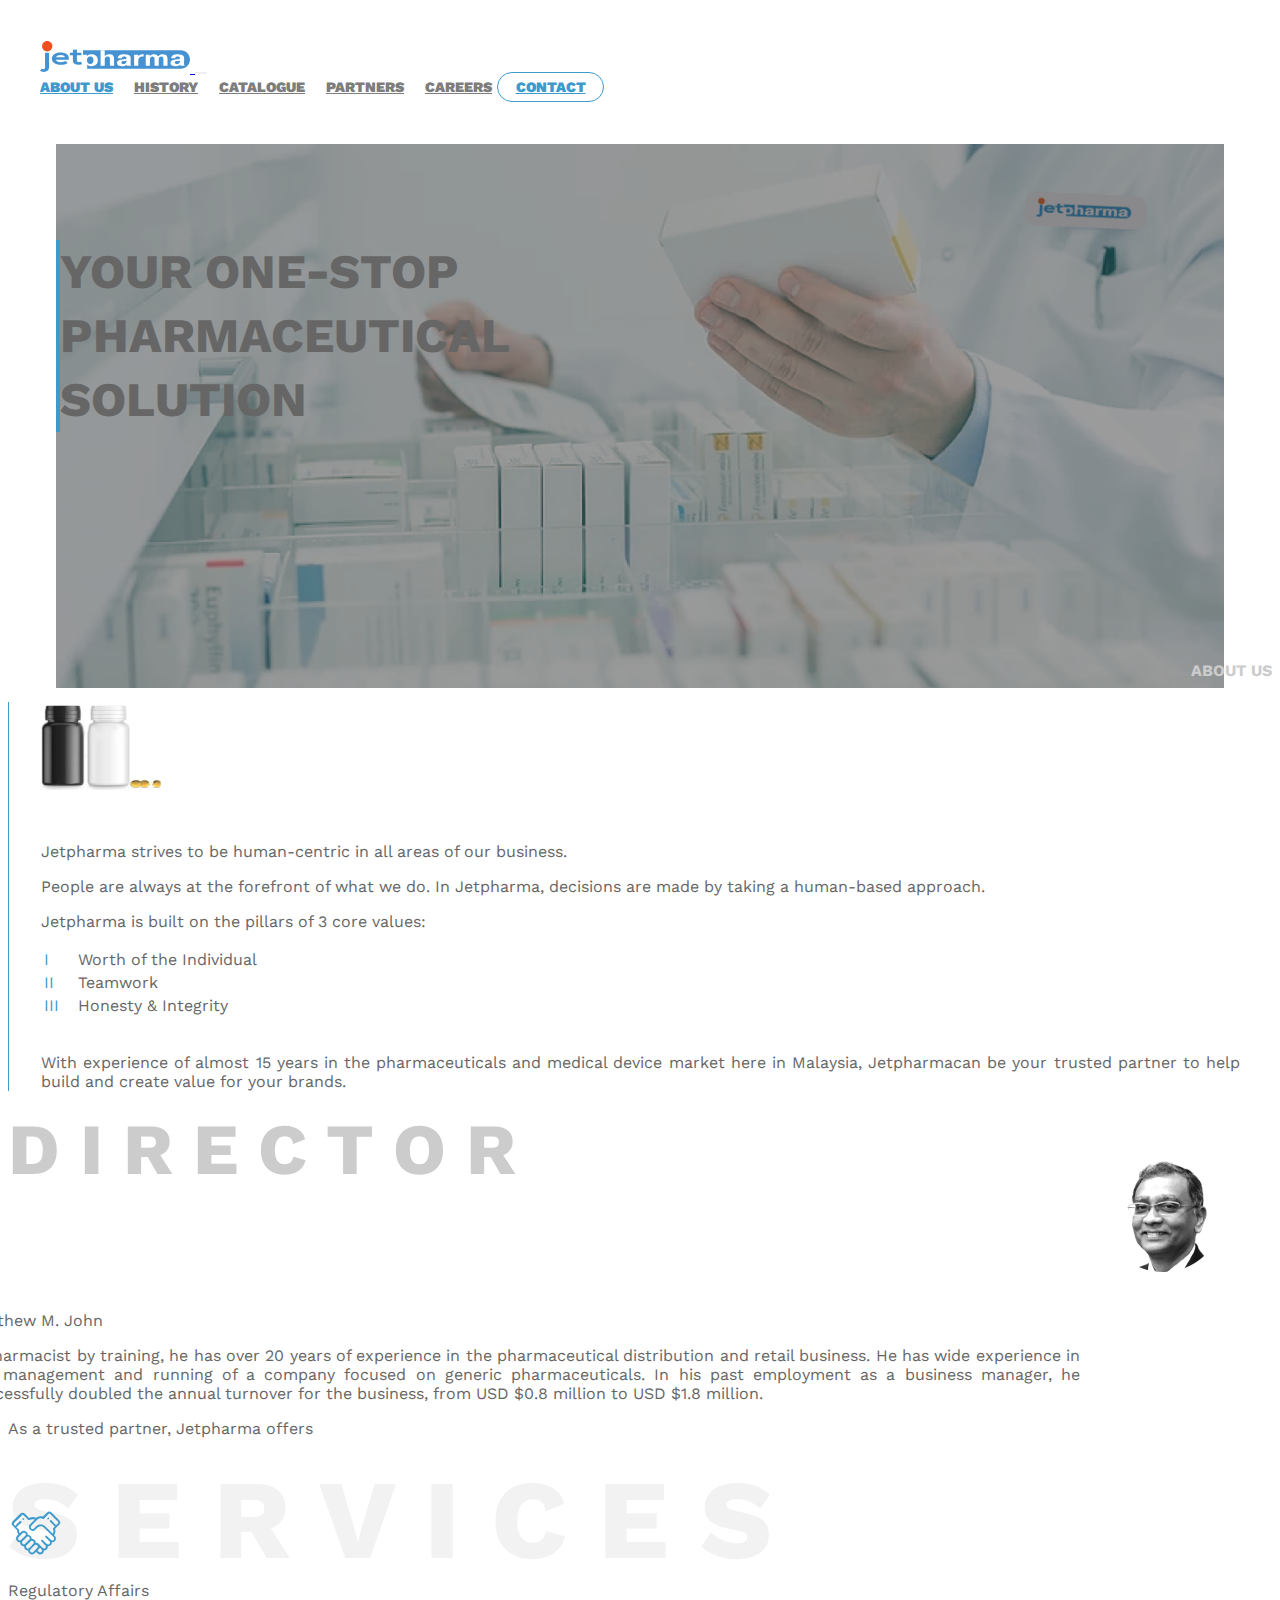
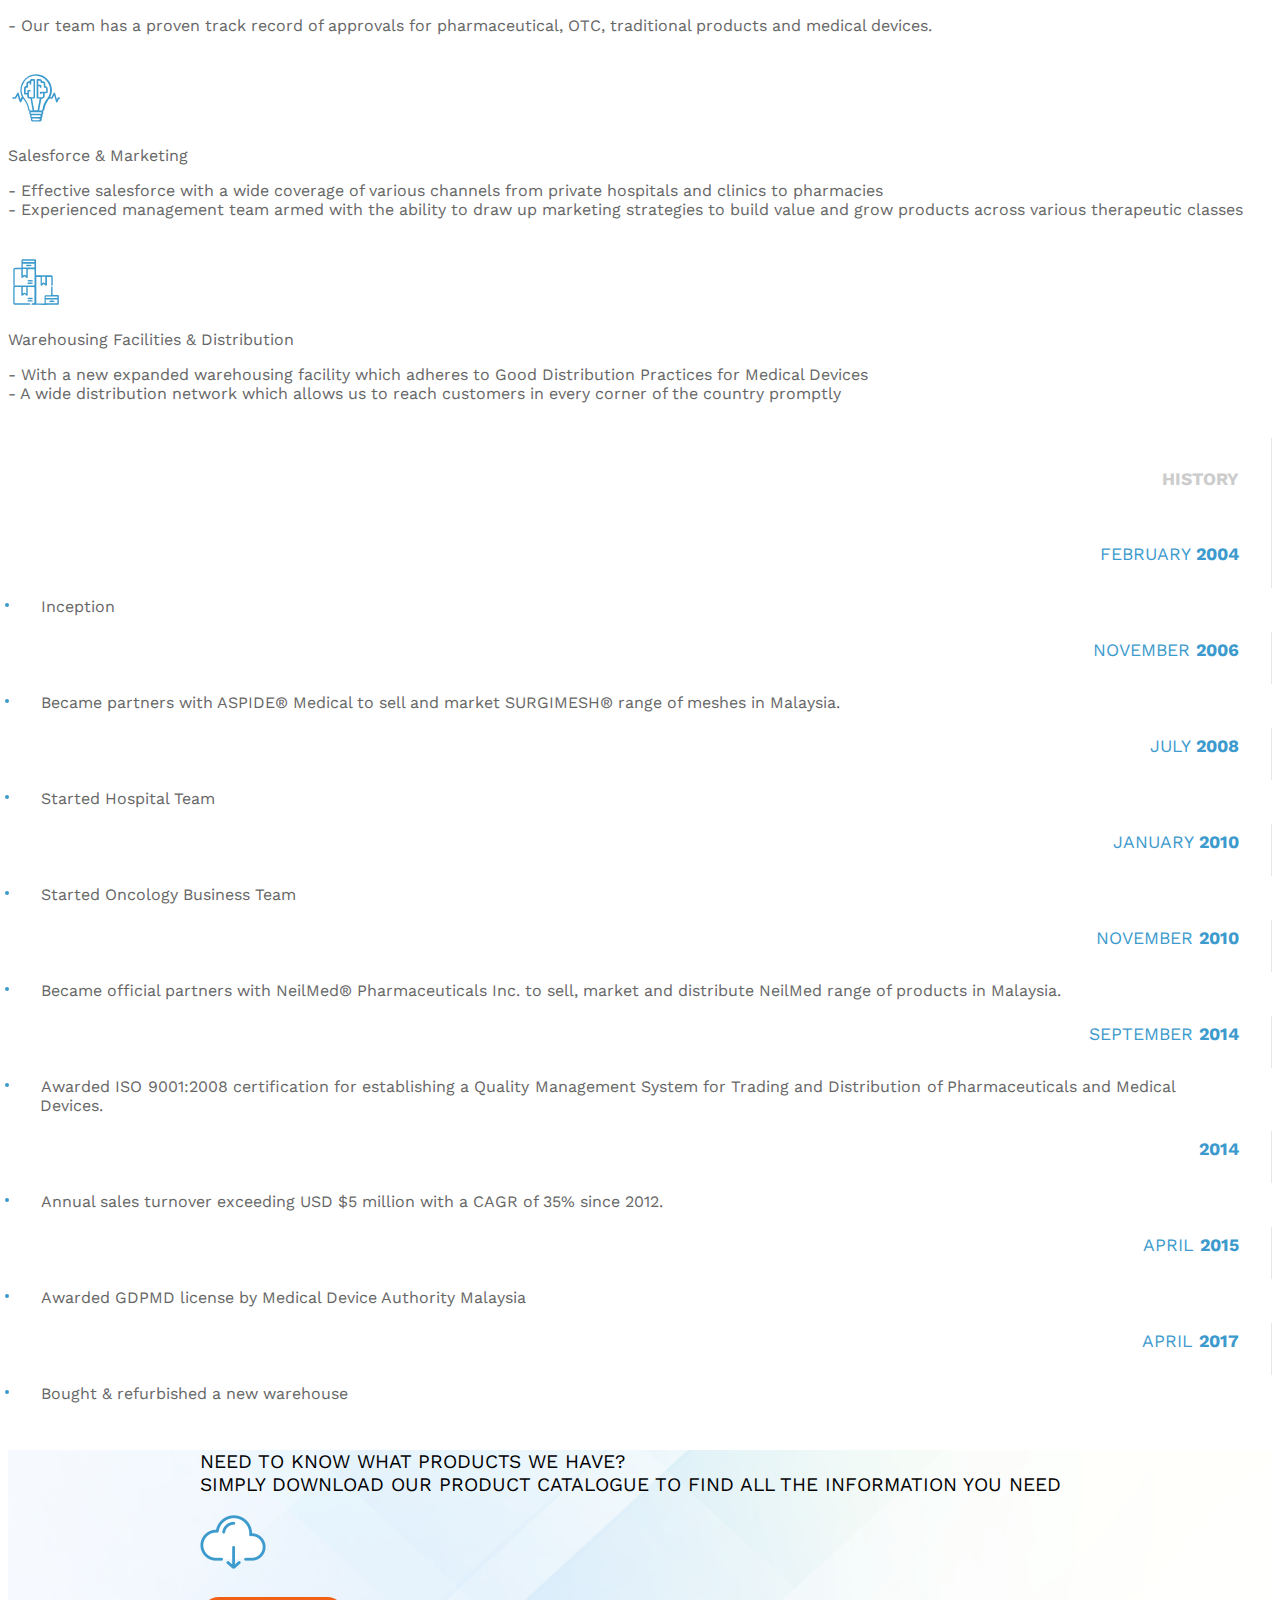
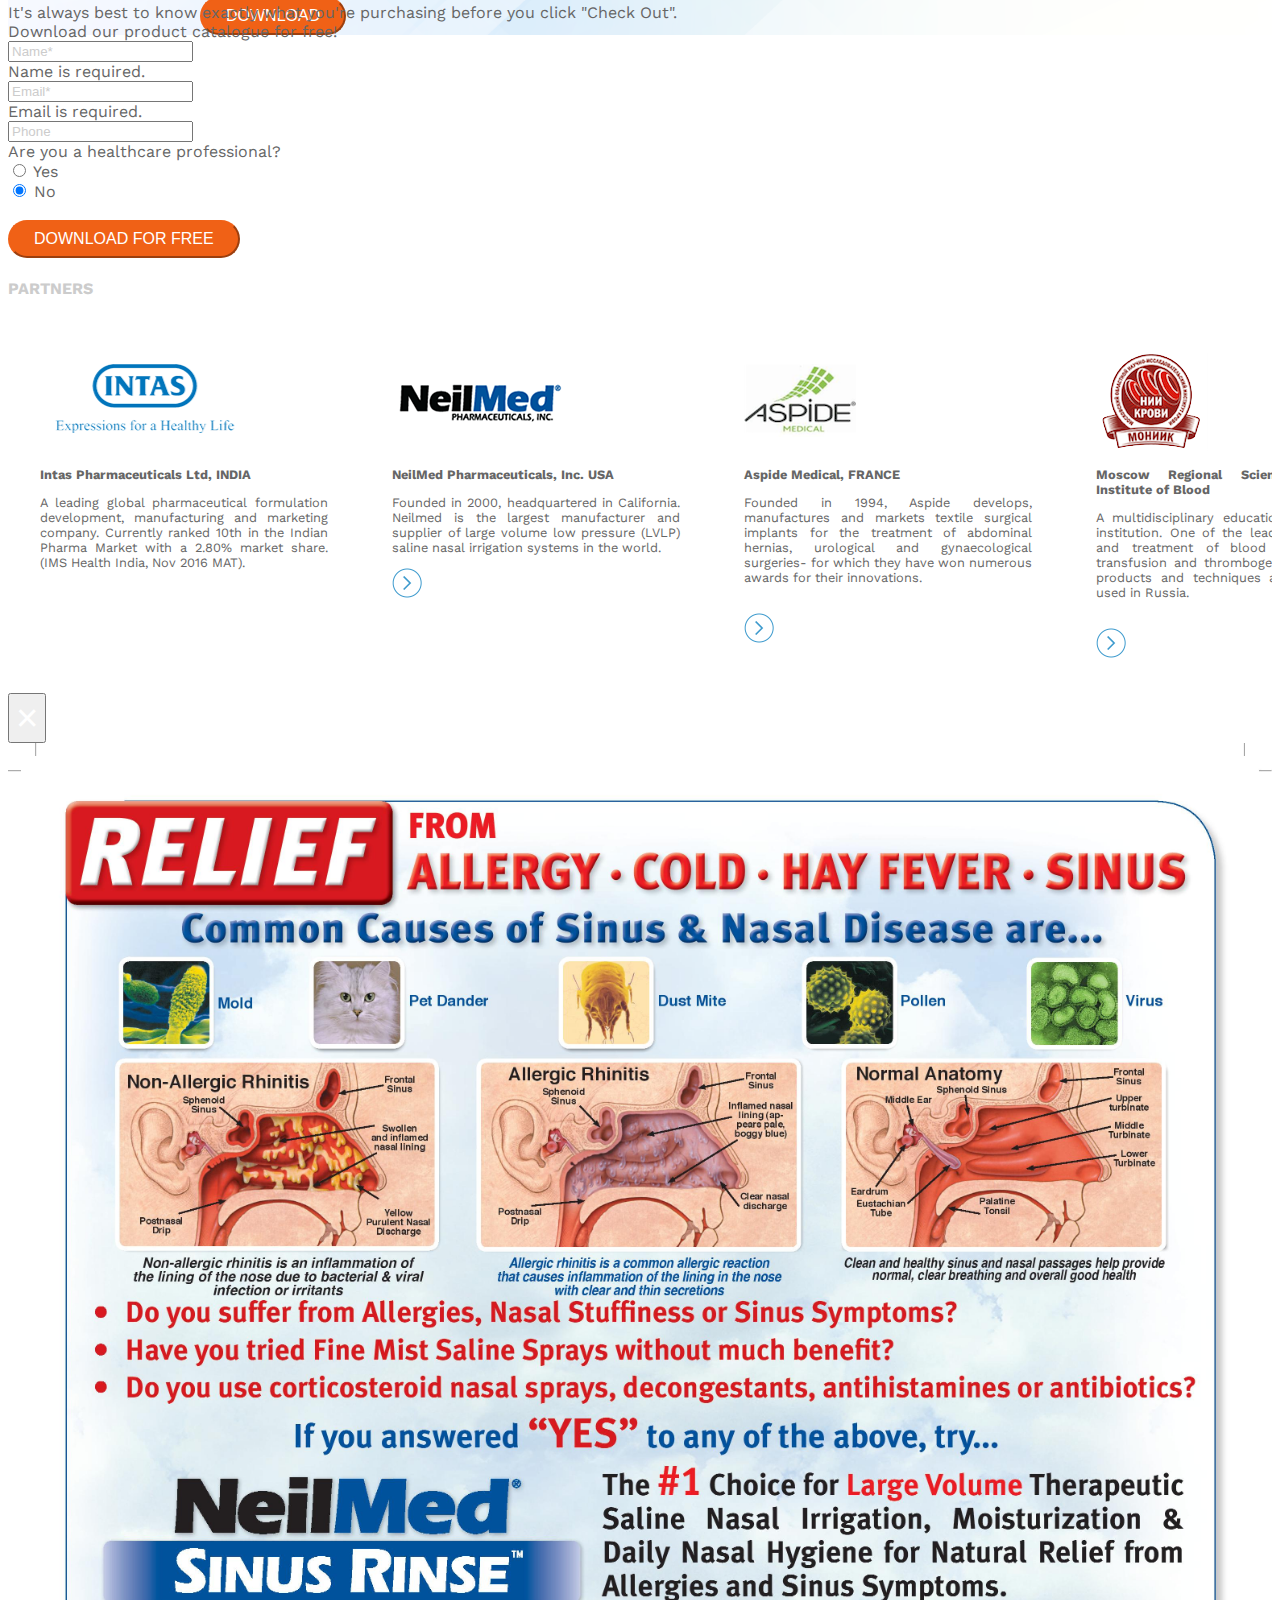
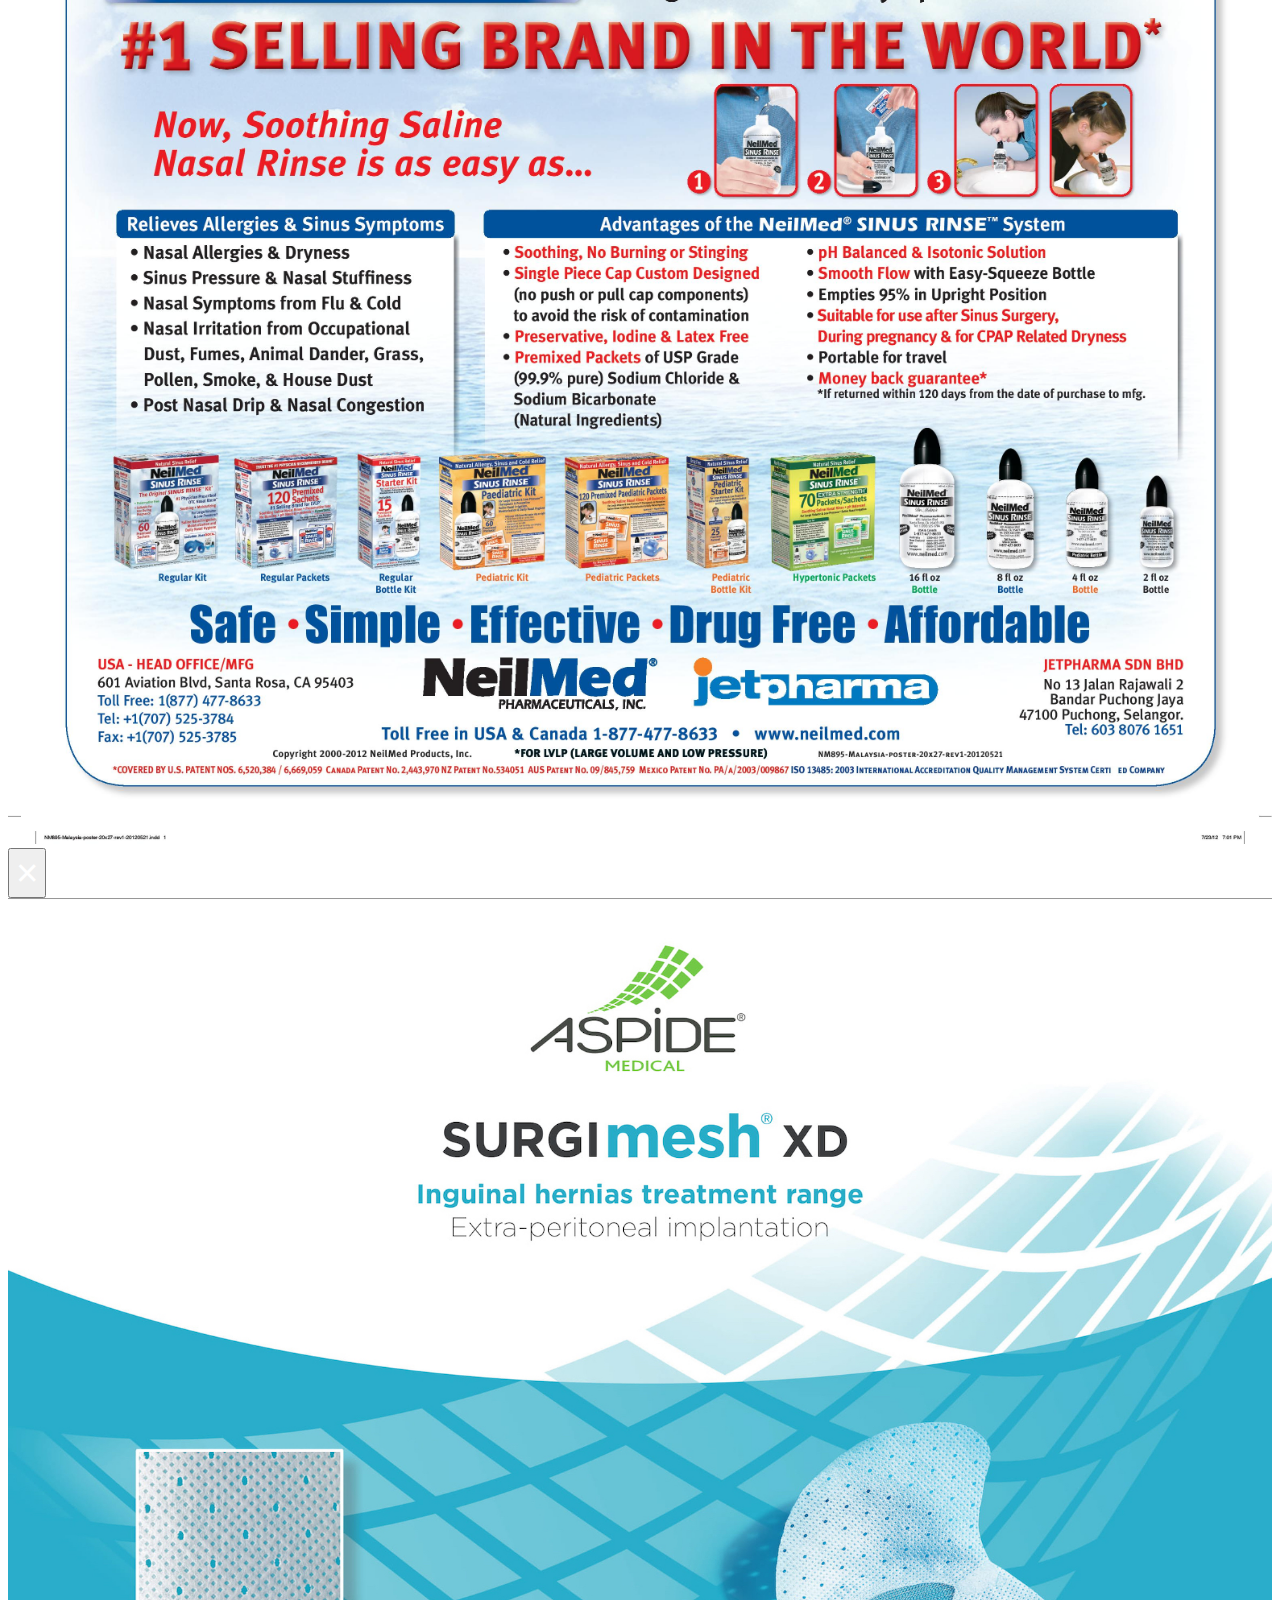
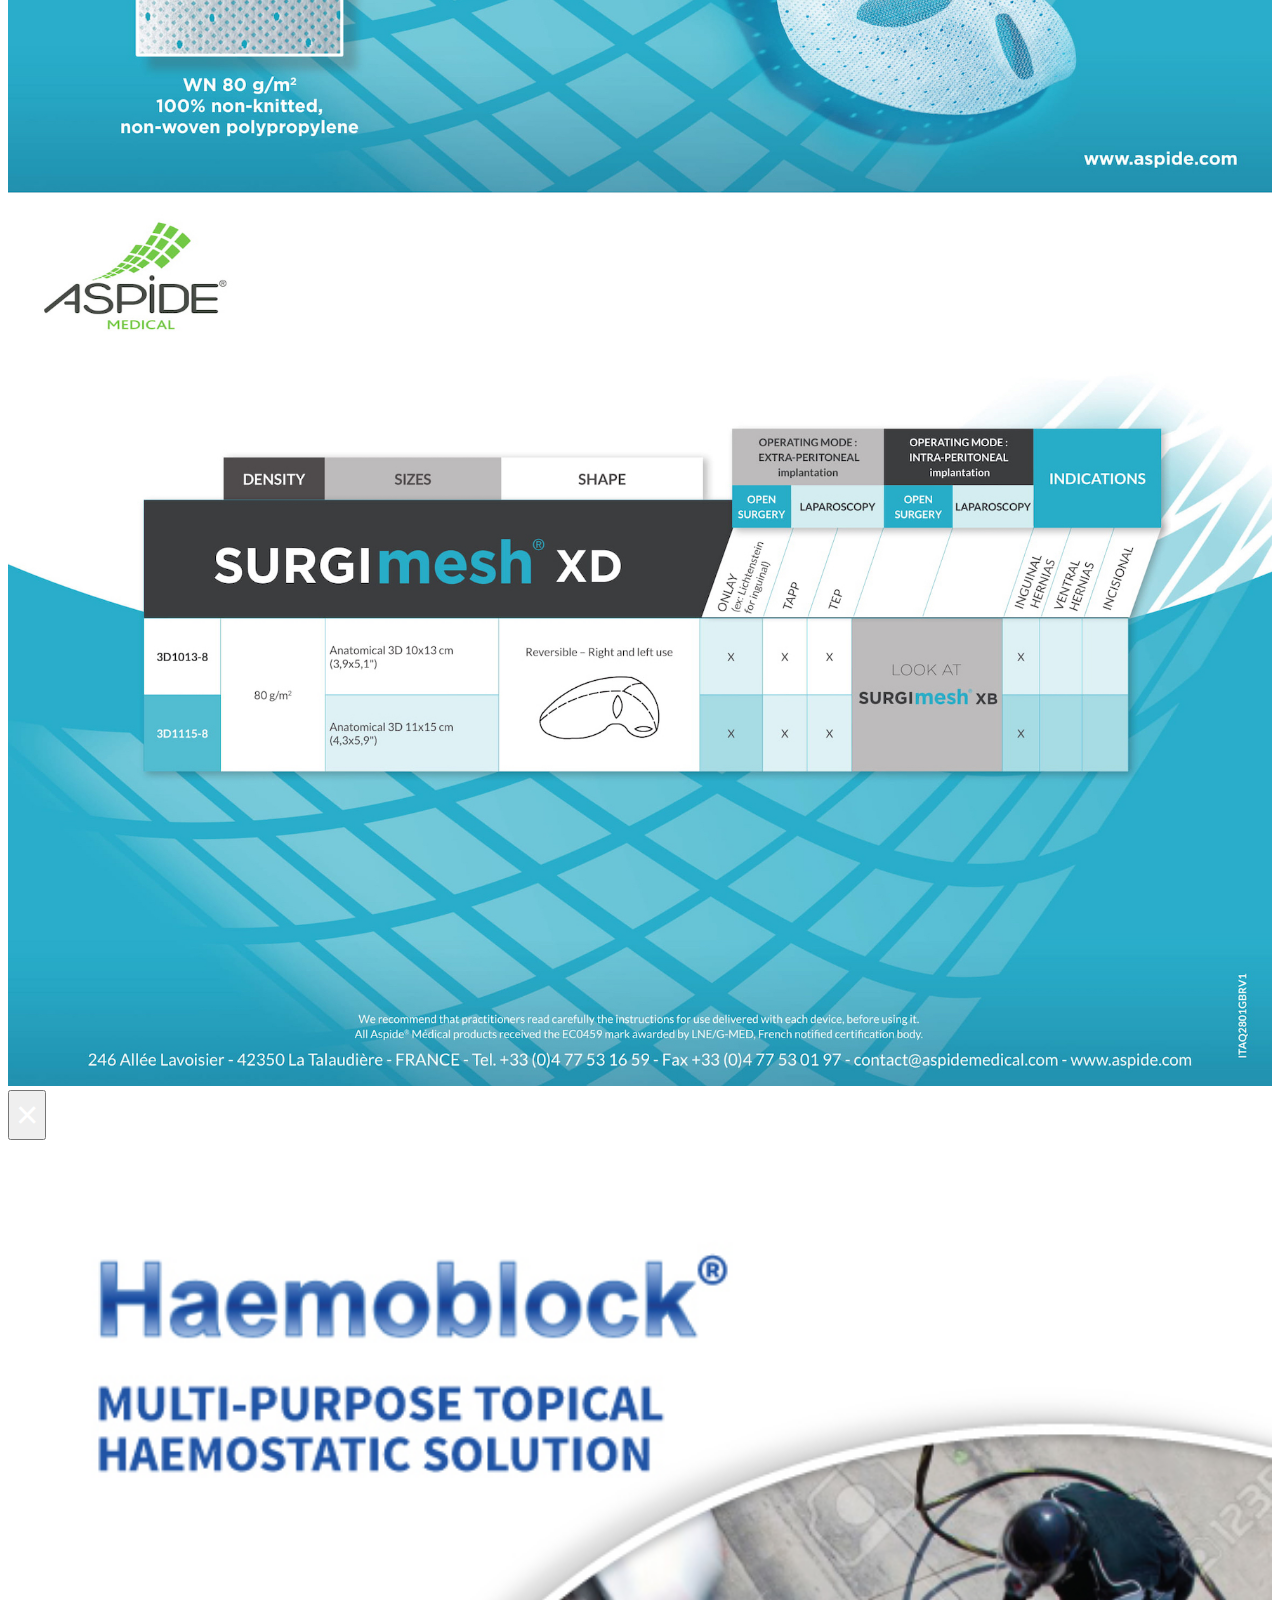
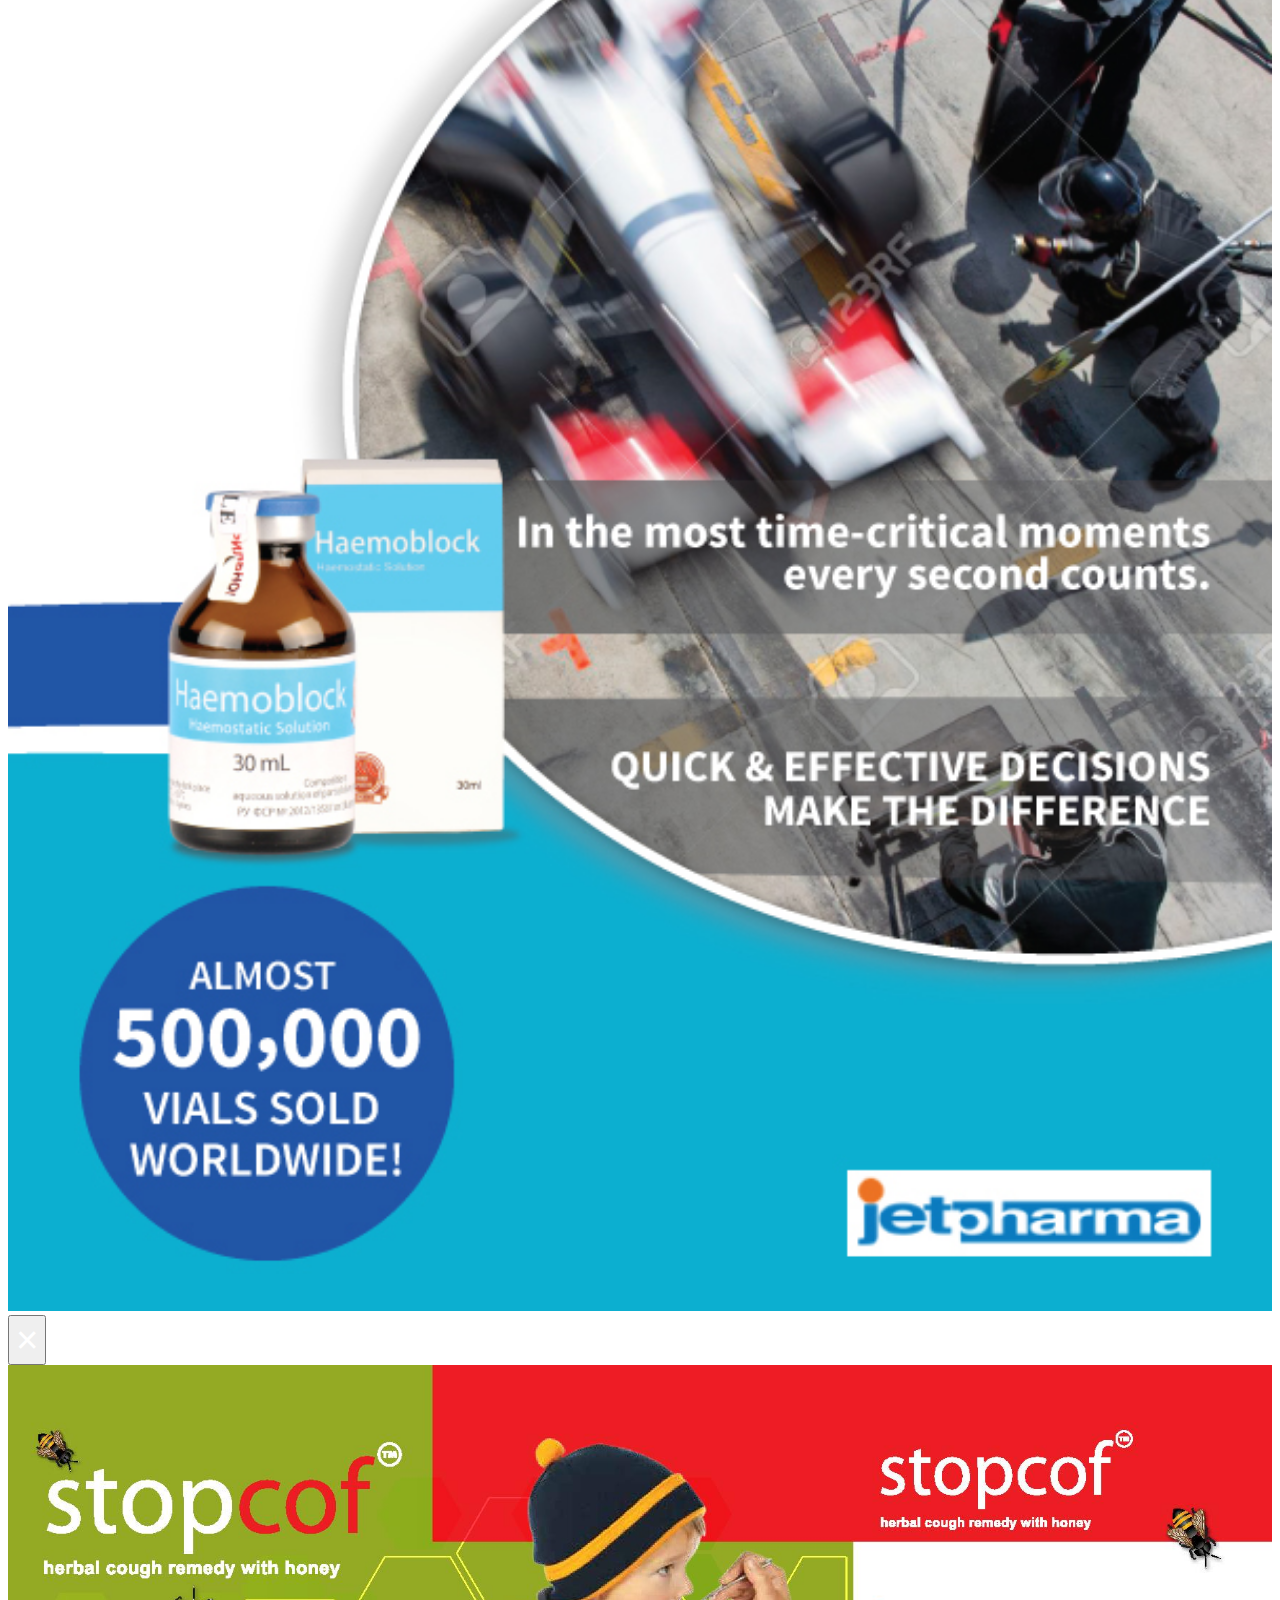
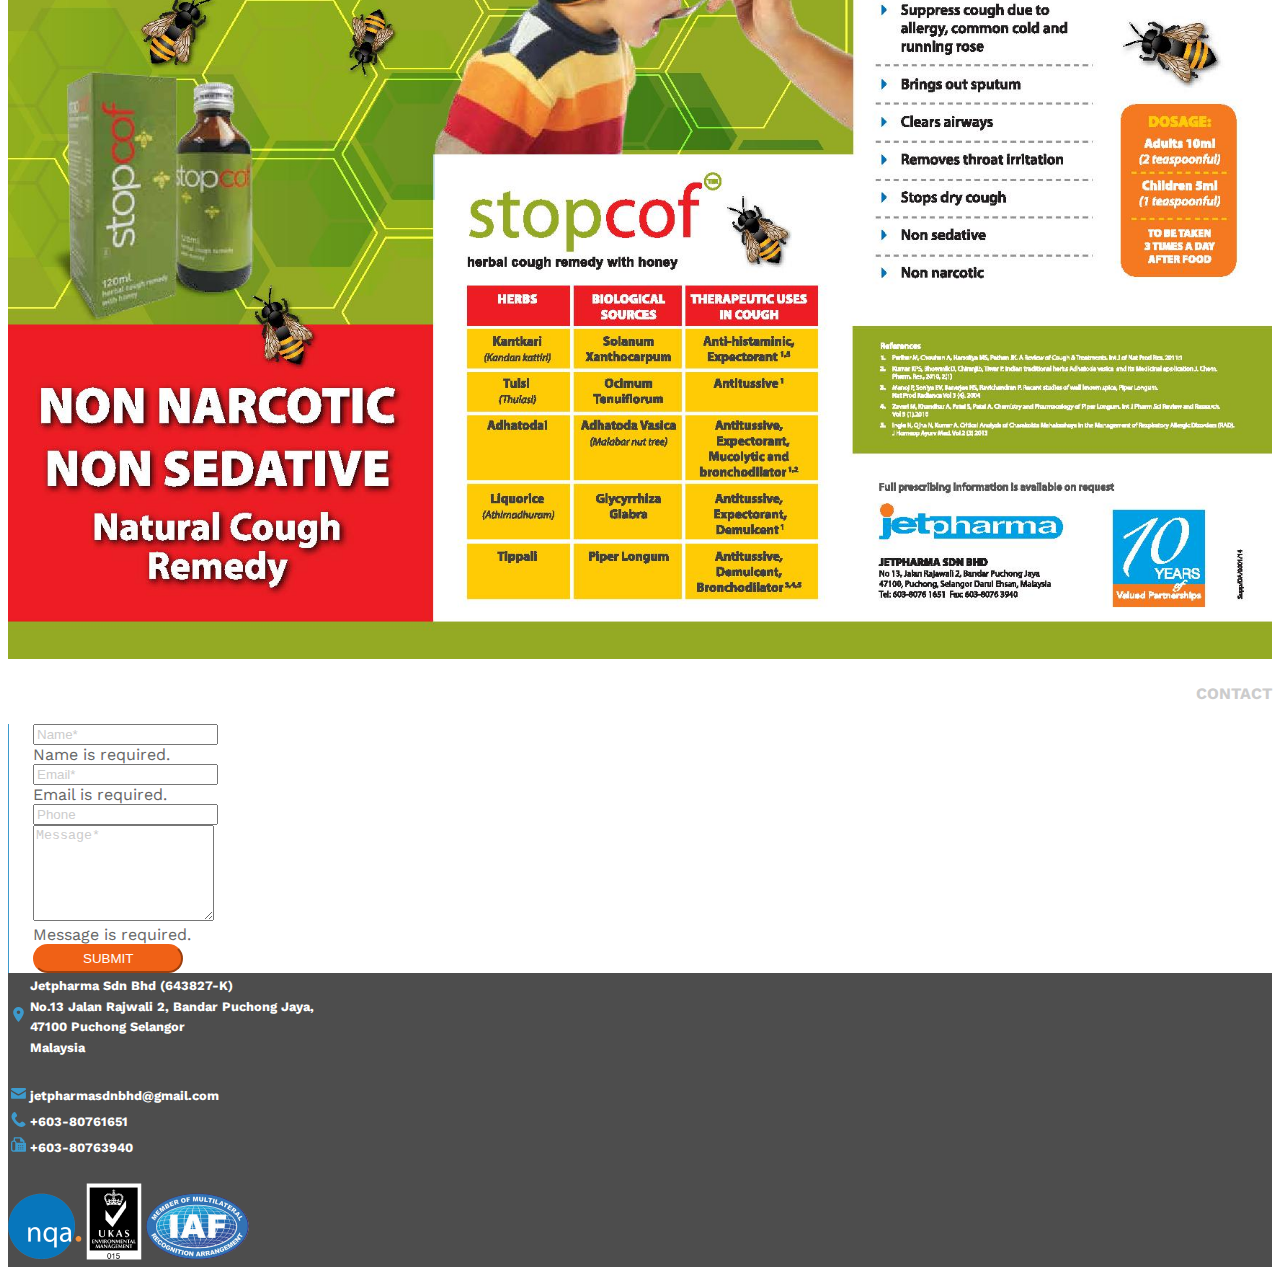
==== commit a2492ec7: "Added JQuery to make navbar collapse when clicking a link and change contact message field into a te" ====
--- a/index.html
+++ b/index.html
@@ -354,9 +354,9 @@
             company. Currently ranked 10th in the Indian Pharma Market with a 2.80% market share. (IMS Health India,
             Nov 2016 MAT).</p>
         </div>
-        <div class="card-footer partners-card-header-and-footer pb-2">
+        <!-- <div class="card-footer partners-card-header-and-footer pb-2">
           <a href="#intasModal" data-toggle="modal"><img src="assets/circle-arrow-icon.png" alt="Circle Arrow Icon"></a>
-        </div>
+        </div> -->
       </div>
       <div class="card shadow mb-4 text-center partners-cards">
         <div class="card-header partners-card-header-and-footer">
@@ -424,7 +424,8 @@
   </div>
 
 
-  <div class="modal fade partners-modal" id="intasModal" tabindex="-1" role="dialog" aria-hidden="true">
+  <!-- ***When you find the printout for Intas.. simply add it to the assets folder and uncomment this code***
+    <div class="modal fade partners-modal" id="intasModal" tabindex="-1" role="dialog" aria-hidden="true">
     <div class="modal-dialog modal-lg">
       <button type="button" class="close modal-close-button" data-dismiss="modal" aria-label="Close">
         <span aria-hidden="true">&times;</span>
@@ -432,7 +433,8 @@
       <img src="assets/Partners Products/sinus-rinse_neilmed.jpg" class="partners-modal-image"
         alt="Stop Cof- Pharm Products">
     </div>
-  </div>
+  </div> 
+  -->
   <div class="modal fade partners-modal" id="neilmedModal" tabindex="-1" role="dialog" aria-hidden="true">
     <div class="modal-dialog modal-lg">
       <button type="button" class="close modal-close-button" data-dismiss="modal" aria-label="Close">
@@ -496,8 +498,8 @@
             <input type="number" class="form-control" name="c_phone" id="contactPhoneInput" placeholder="Phone">
           </div>
           <div class="form-group">
-            <input type="text" class="form-control" name="c_message" id="contactMessageInput" placeholder="Message*"
-              required>
+            <textarea type="textarea" rows="6" class="form-control" name="c_message" id="contactMessageInput" placeholder="Message*" required></textarea>
+            <!-- <input type="textarea" class="form-control" name="c_message" id="contactMessageInput" placeholder="Message*" required> -->
             <div class="invalid-feedback">
               Message is required.
             </div>
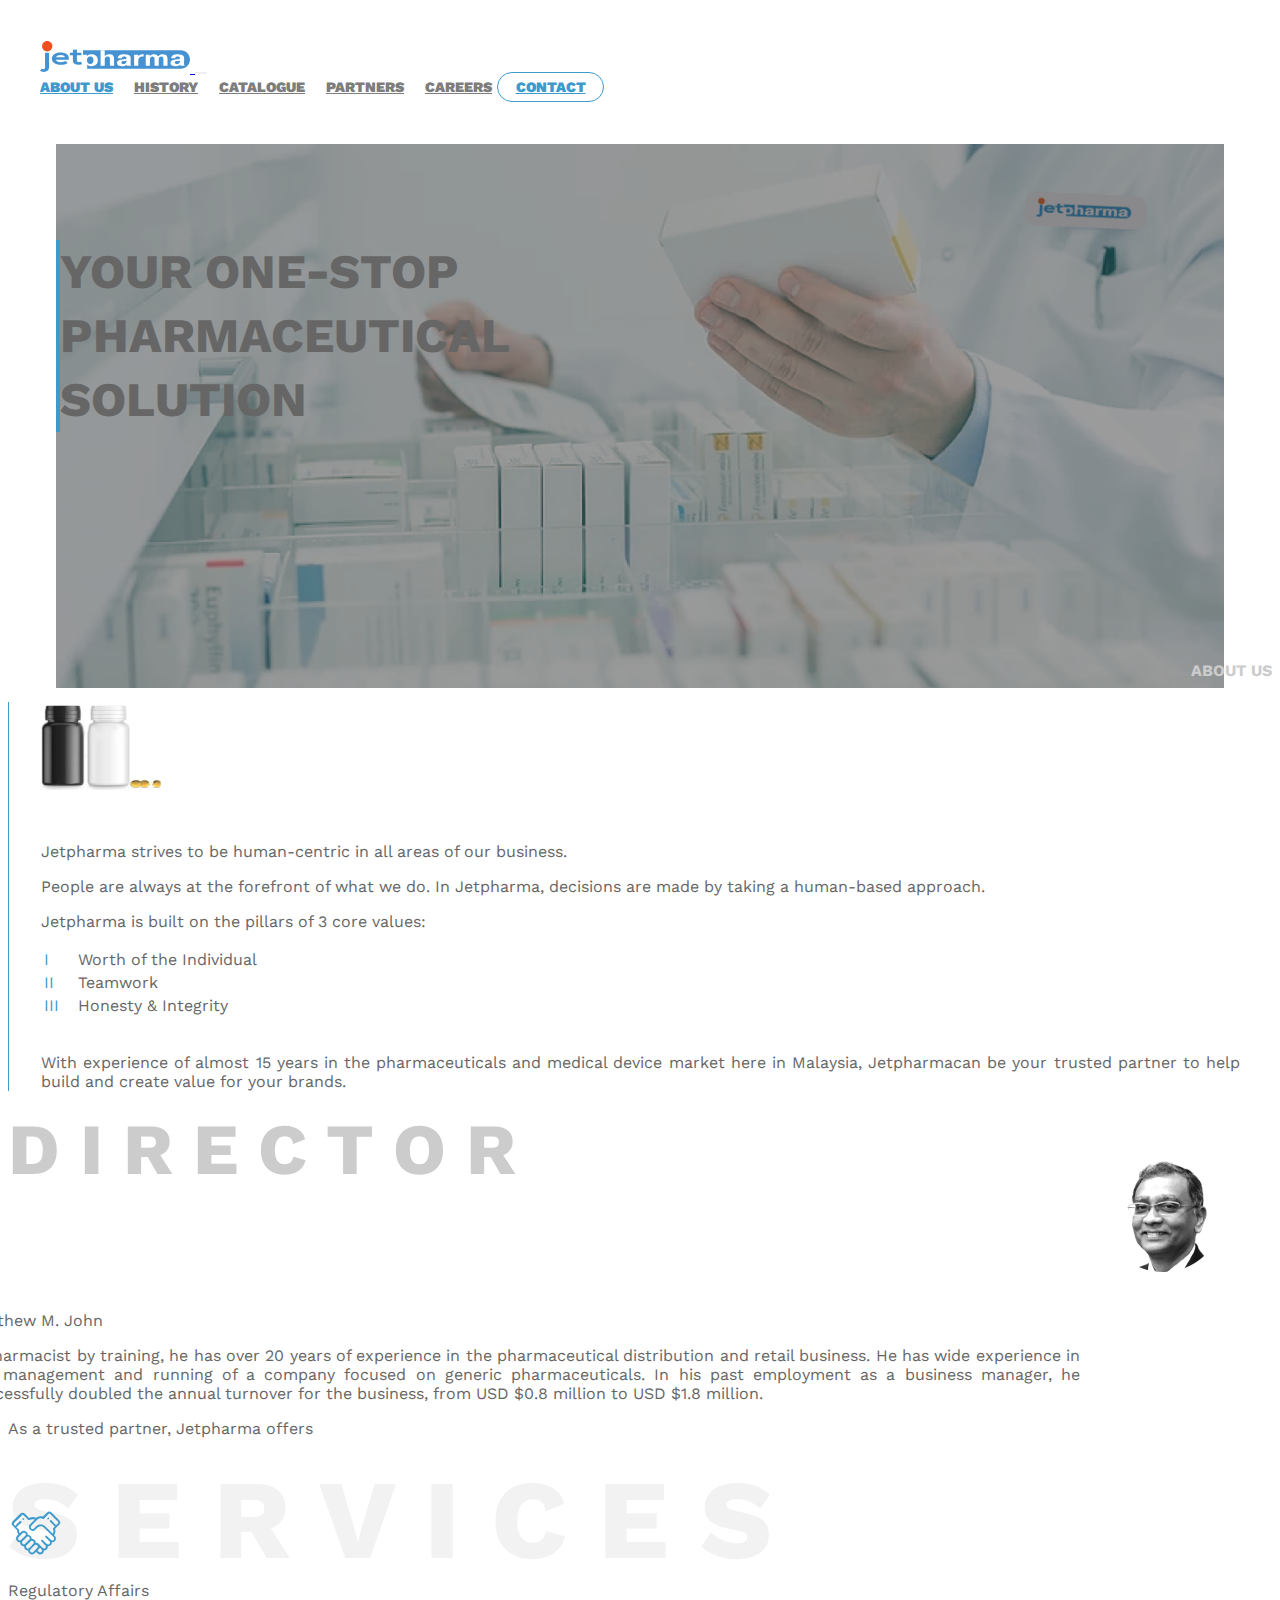
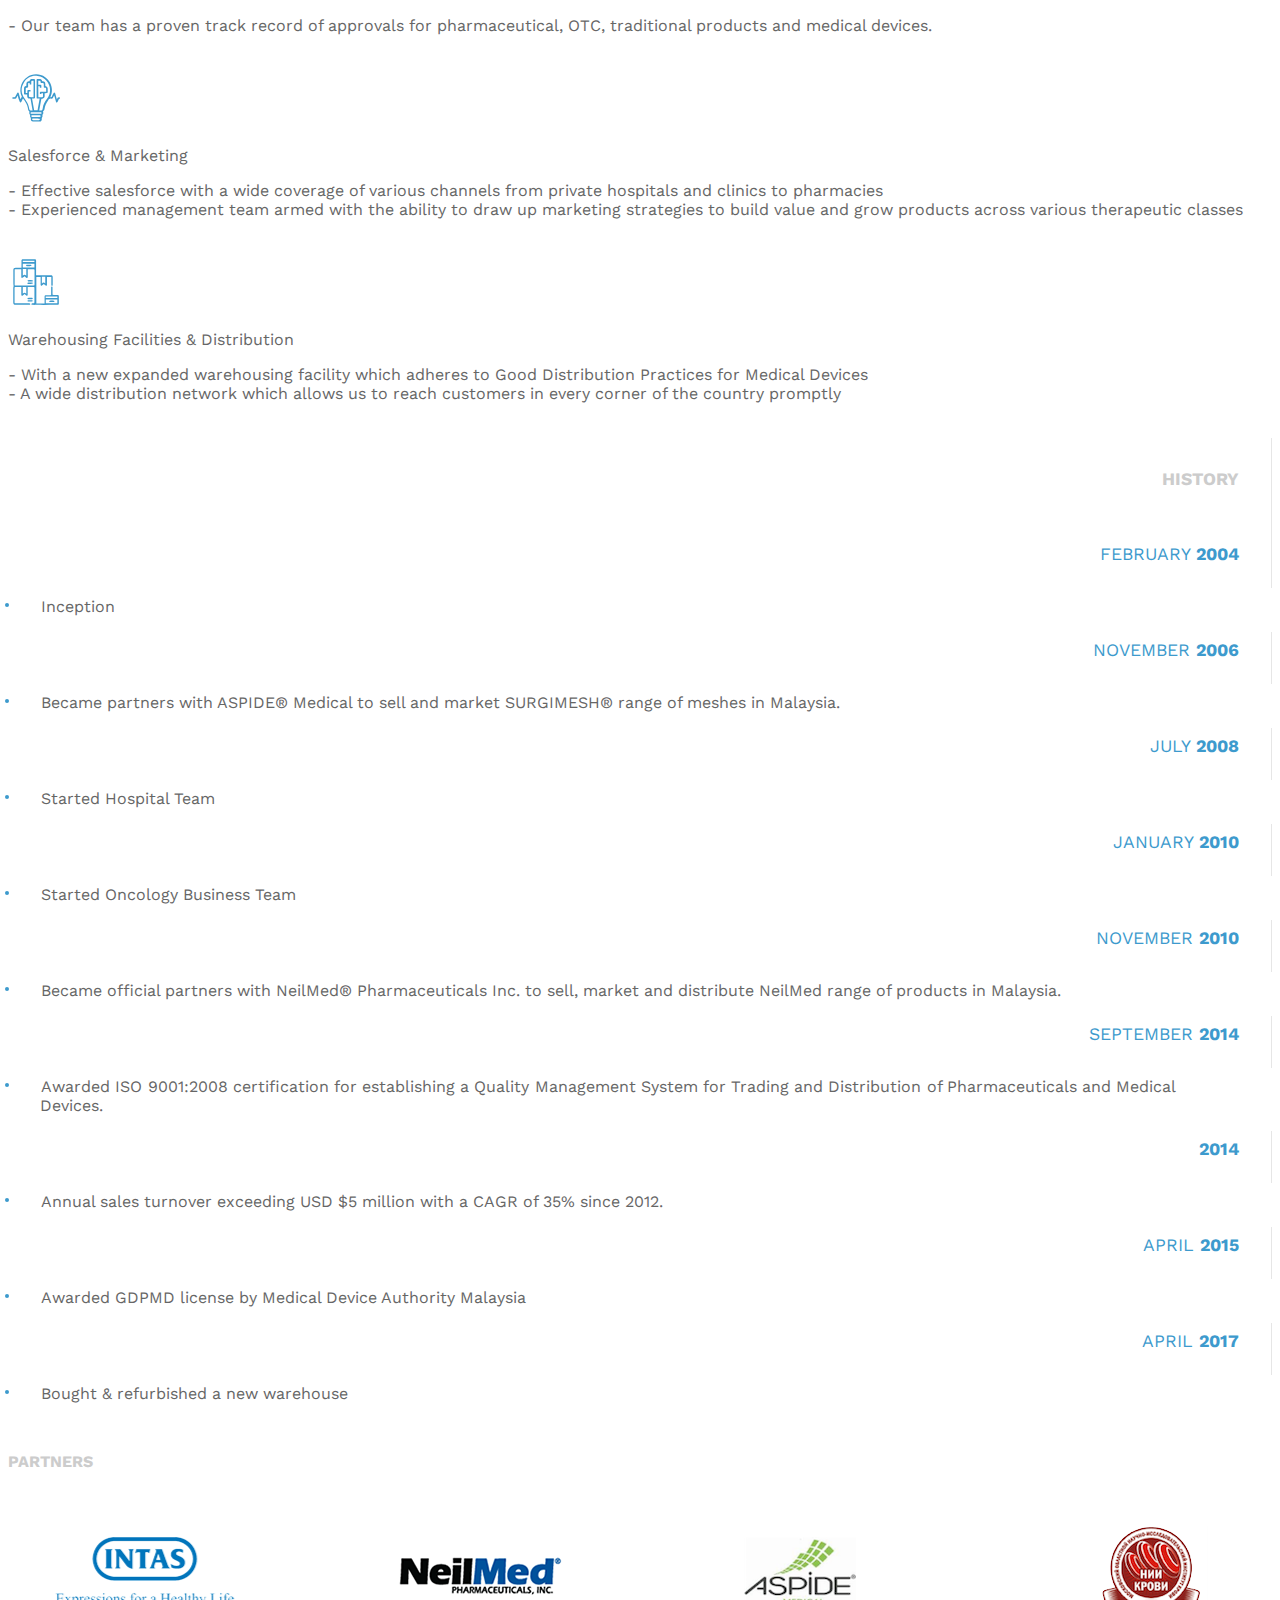
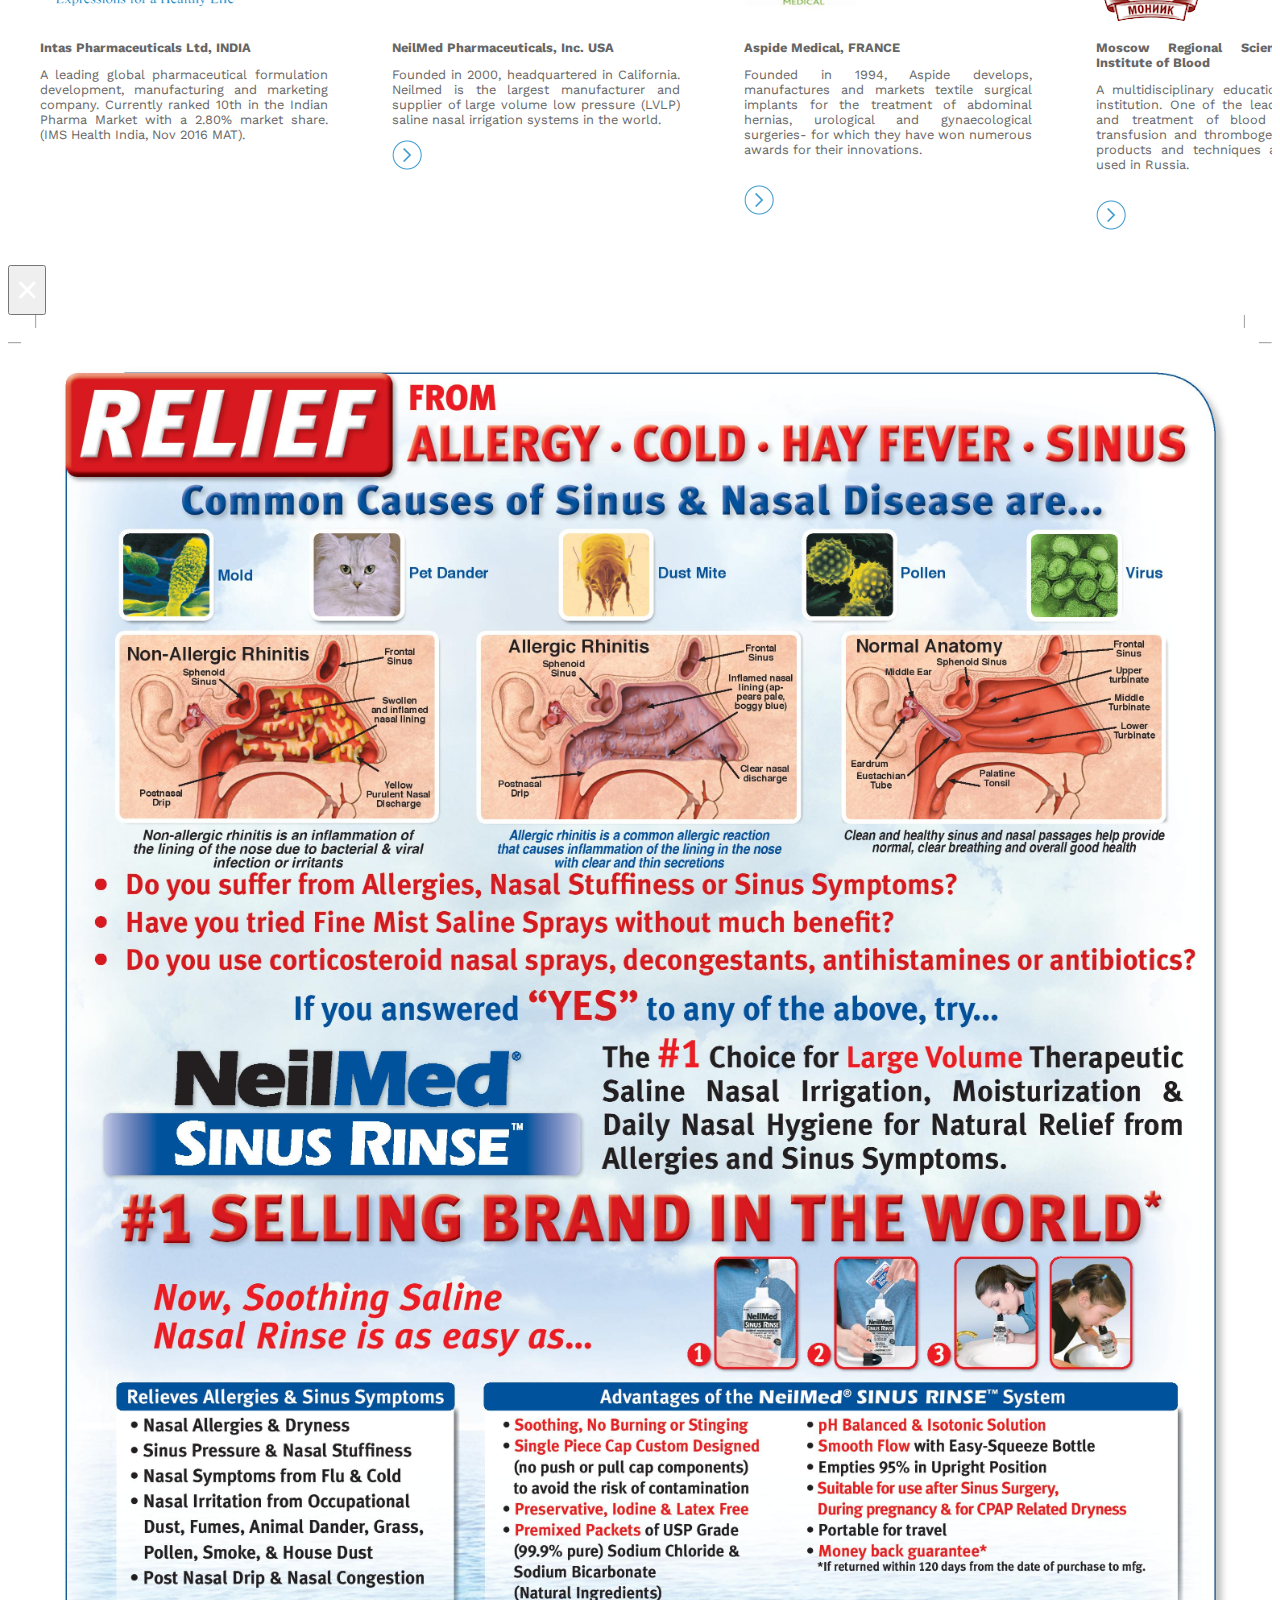
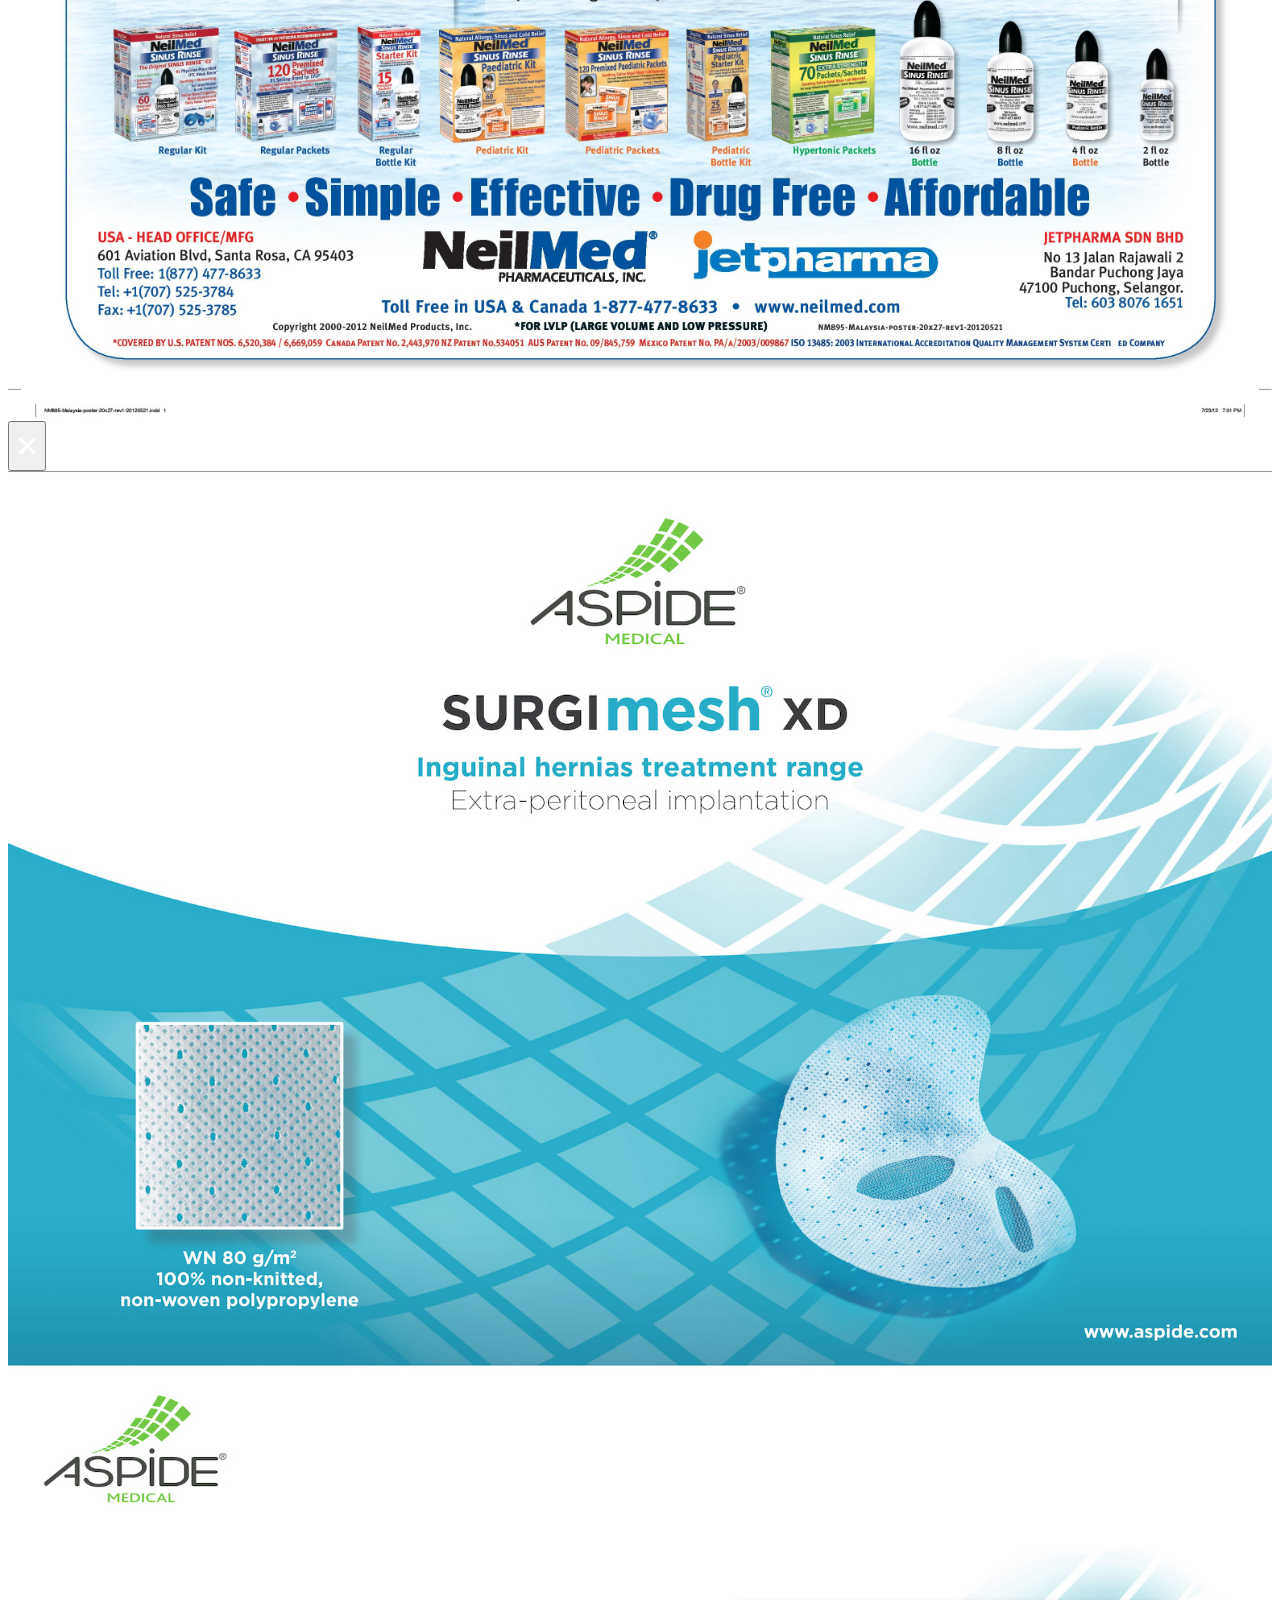
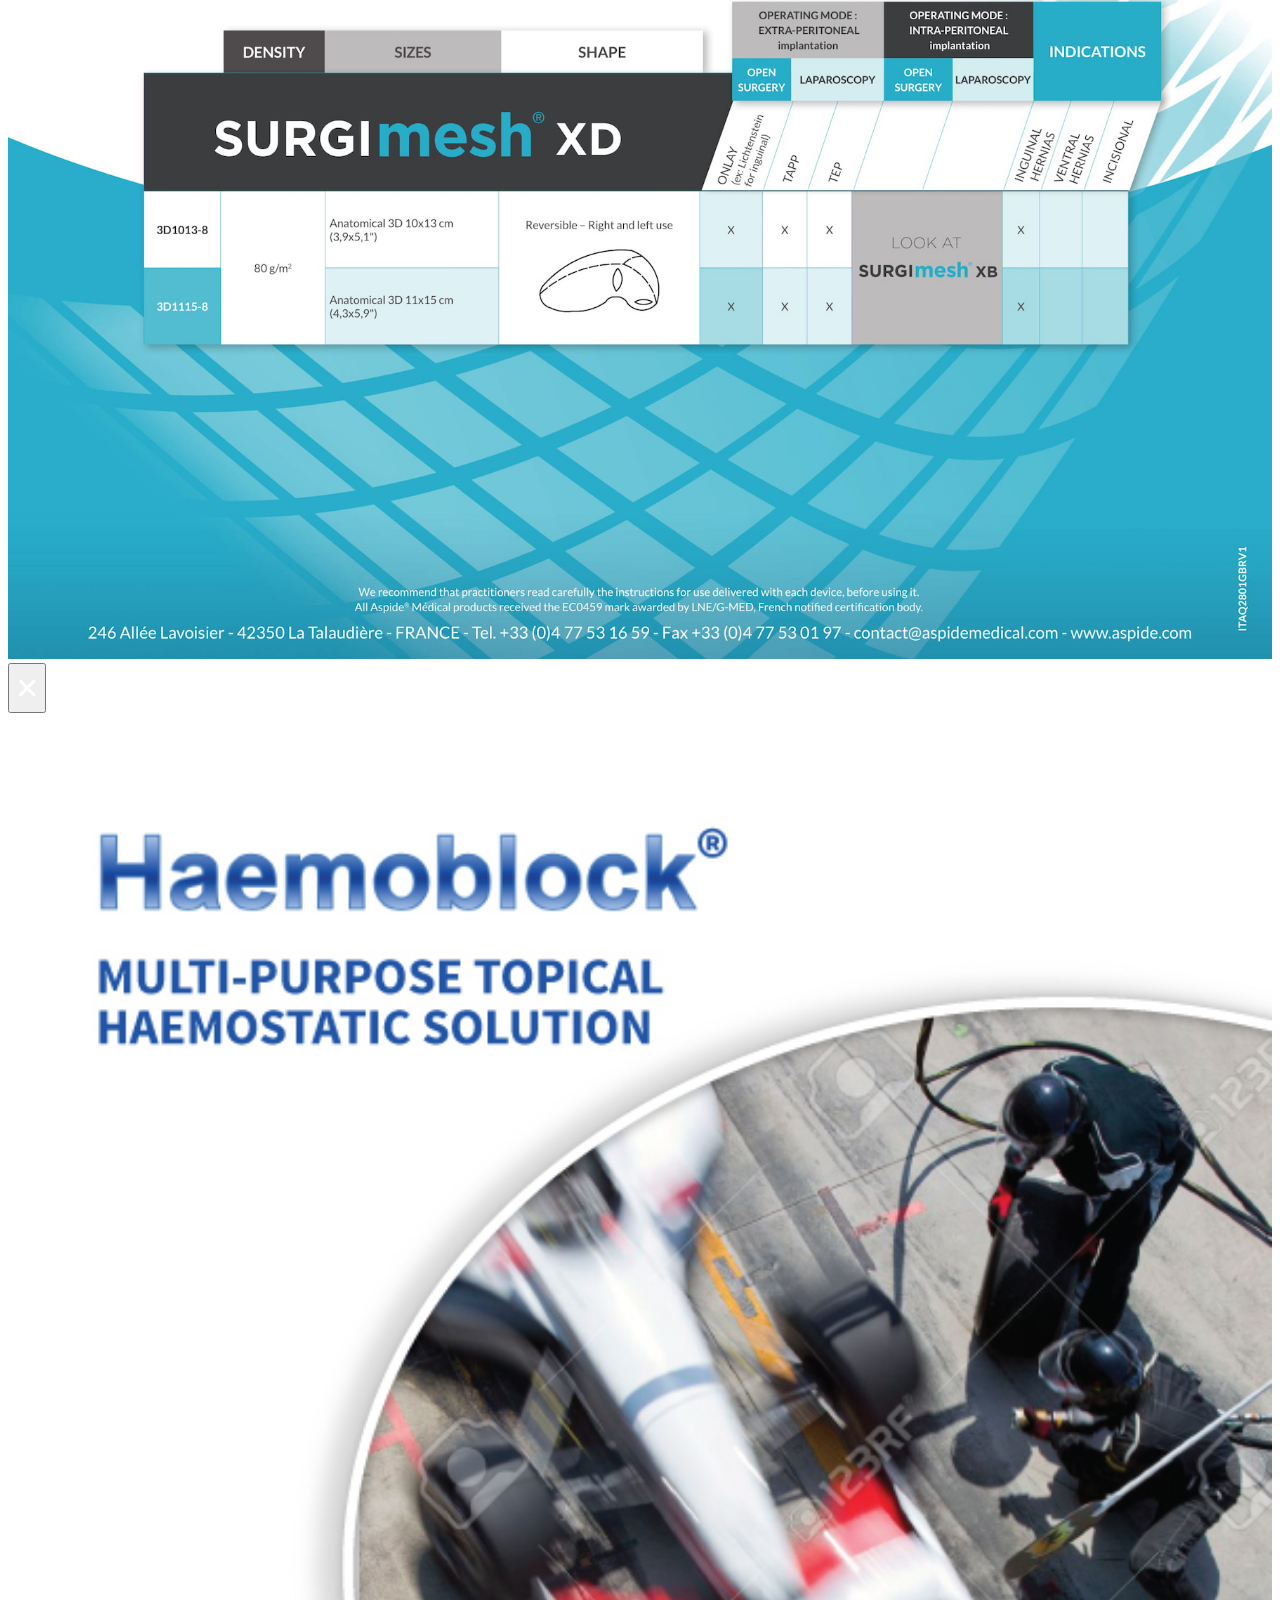
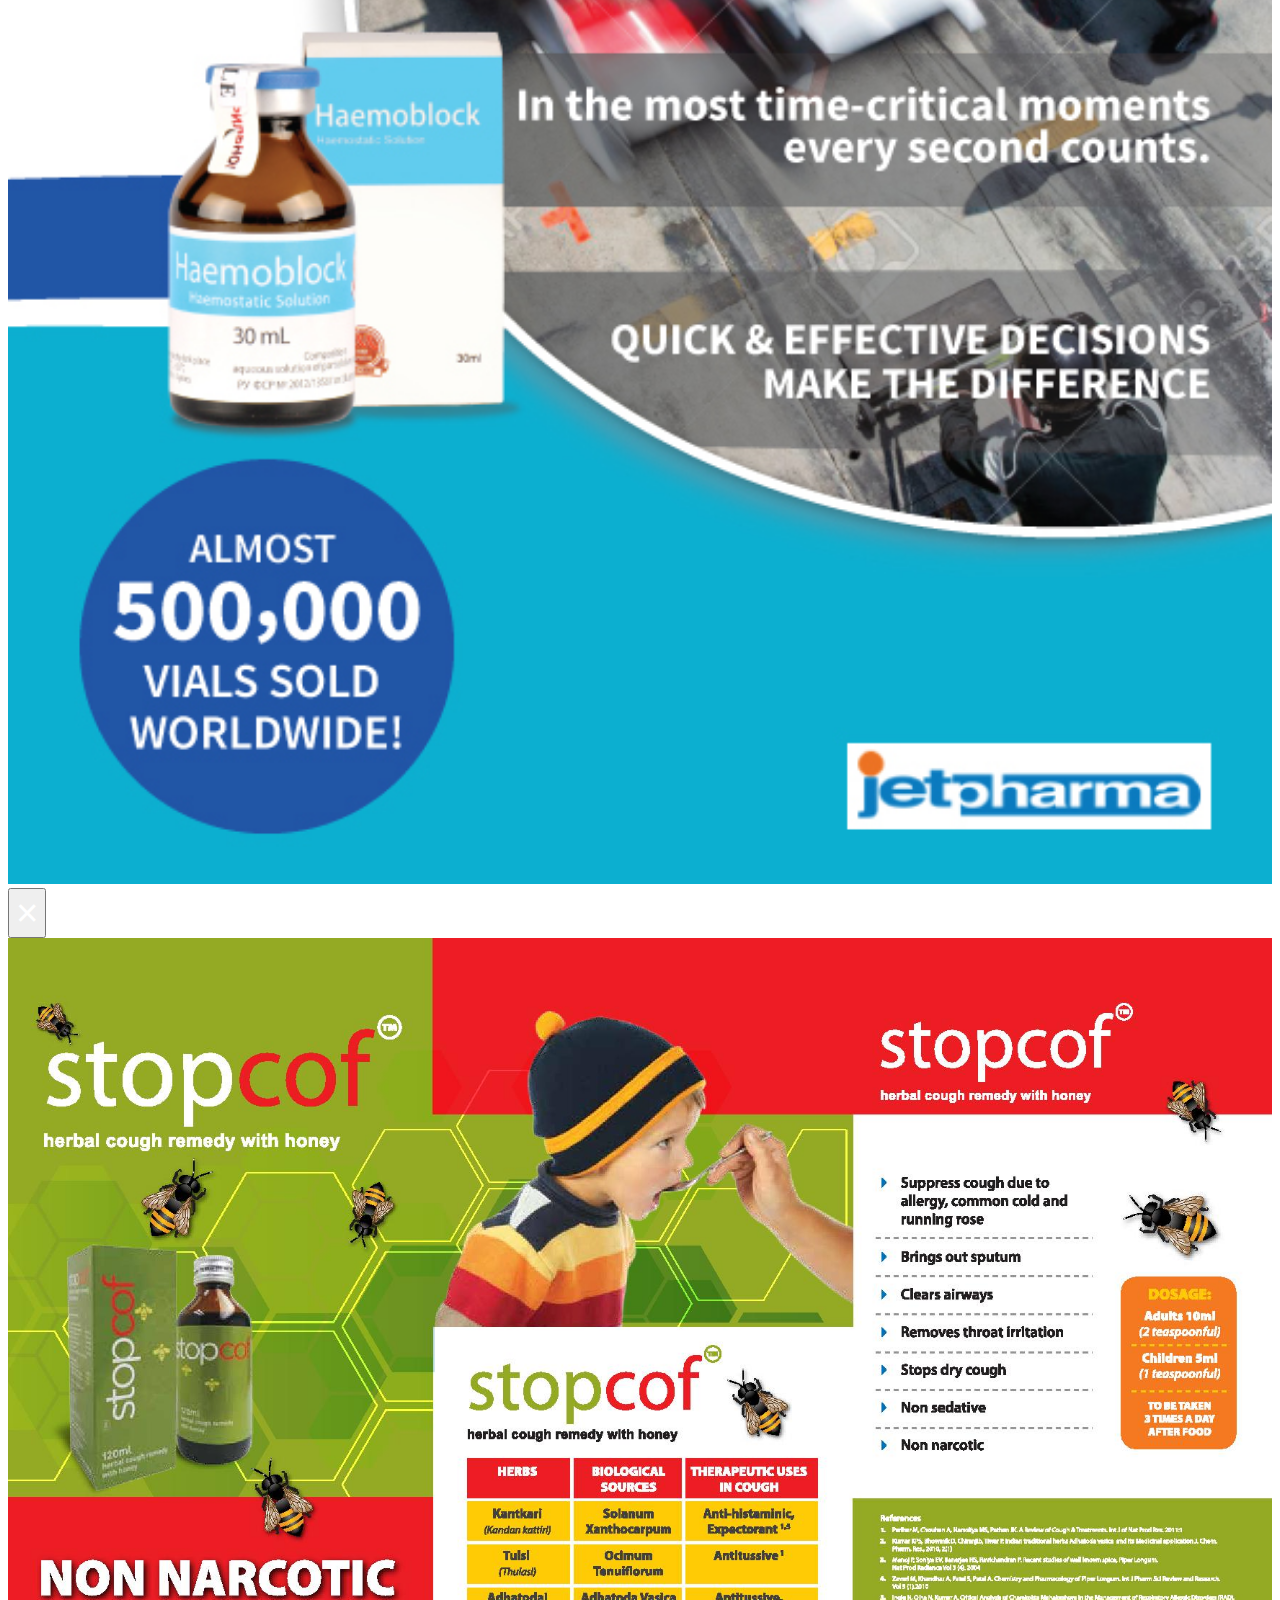
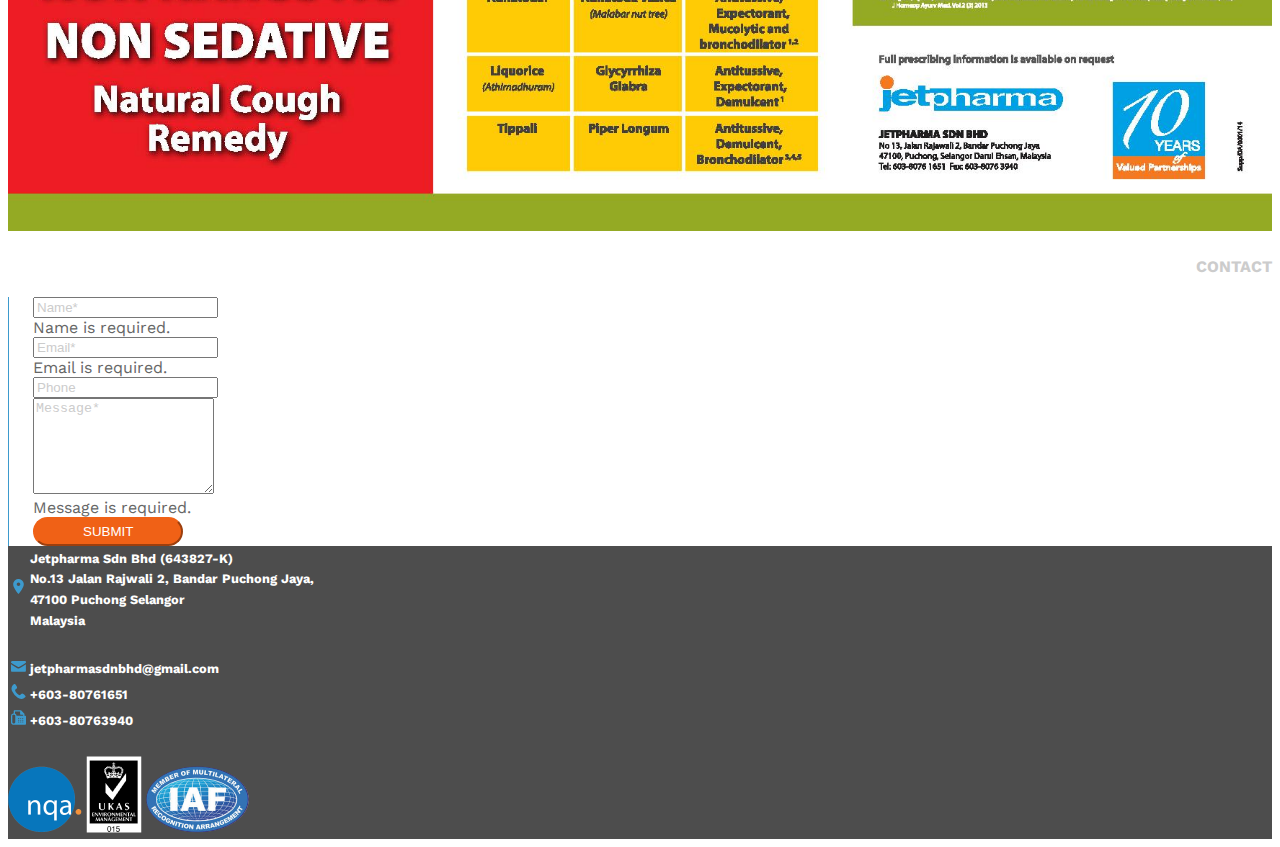
==== commit 44c5b491: "Removed the product catalogue download section until they have their catalogue ready." ====
--- a/index.html
+++ b/index.html
@@ -258,6 +258,8 @@
       </div>
     </div>
   </div>
+
+  <!-- When updated catalogue is ready, simply uncomment this section of code and replace Jetpharma-Product-Catalogue.pdf with the latest catalogue
 
   <div class="container" id="catalogueContainer">
     <div class="card card-body shadow text-center mt-5 pb-5" id="catalogueDiv">
@@ -336,6 +338,8 @@
     </div>
   </div>
 
+  -->
+
   <div class="container mt-2" id="partnersContainer">
     <div class="row mb-3">
       <div class="col-12 text-center">
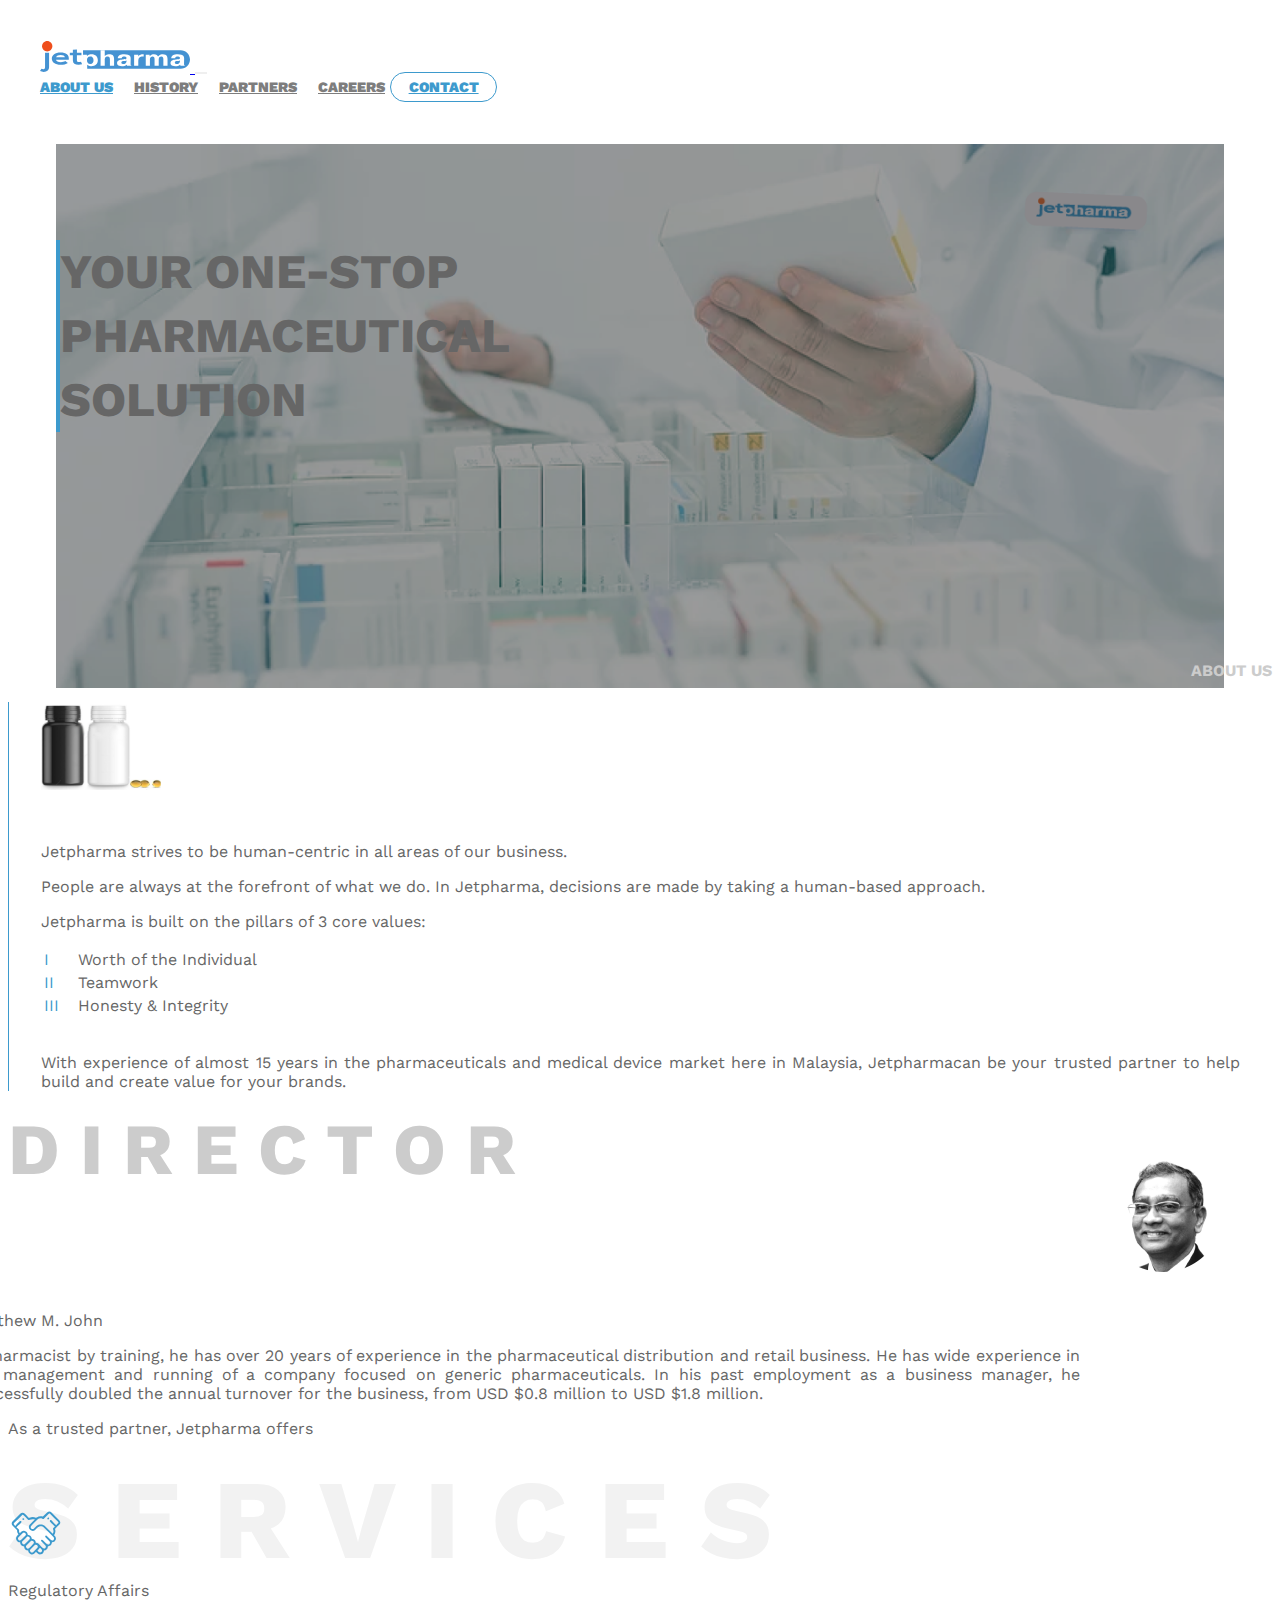
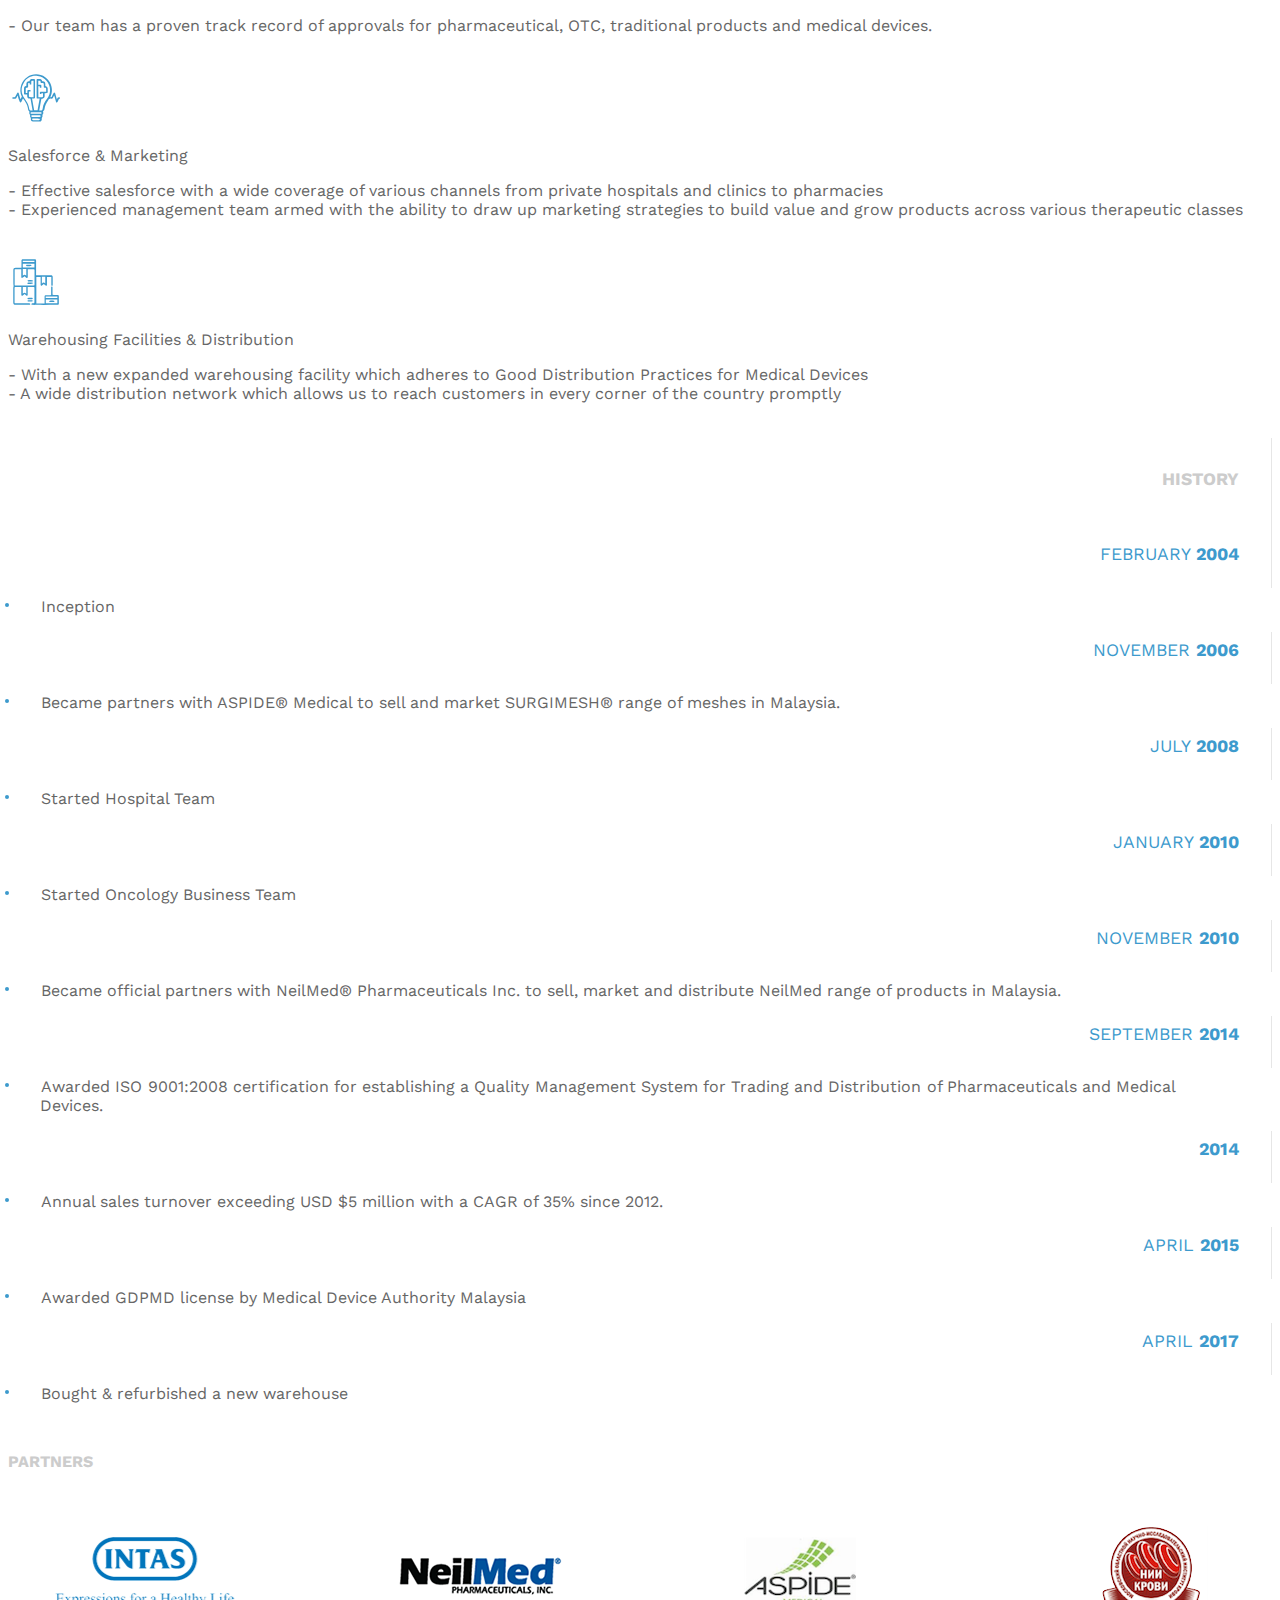
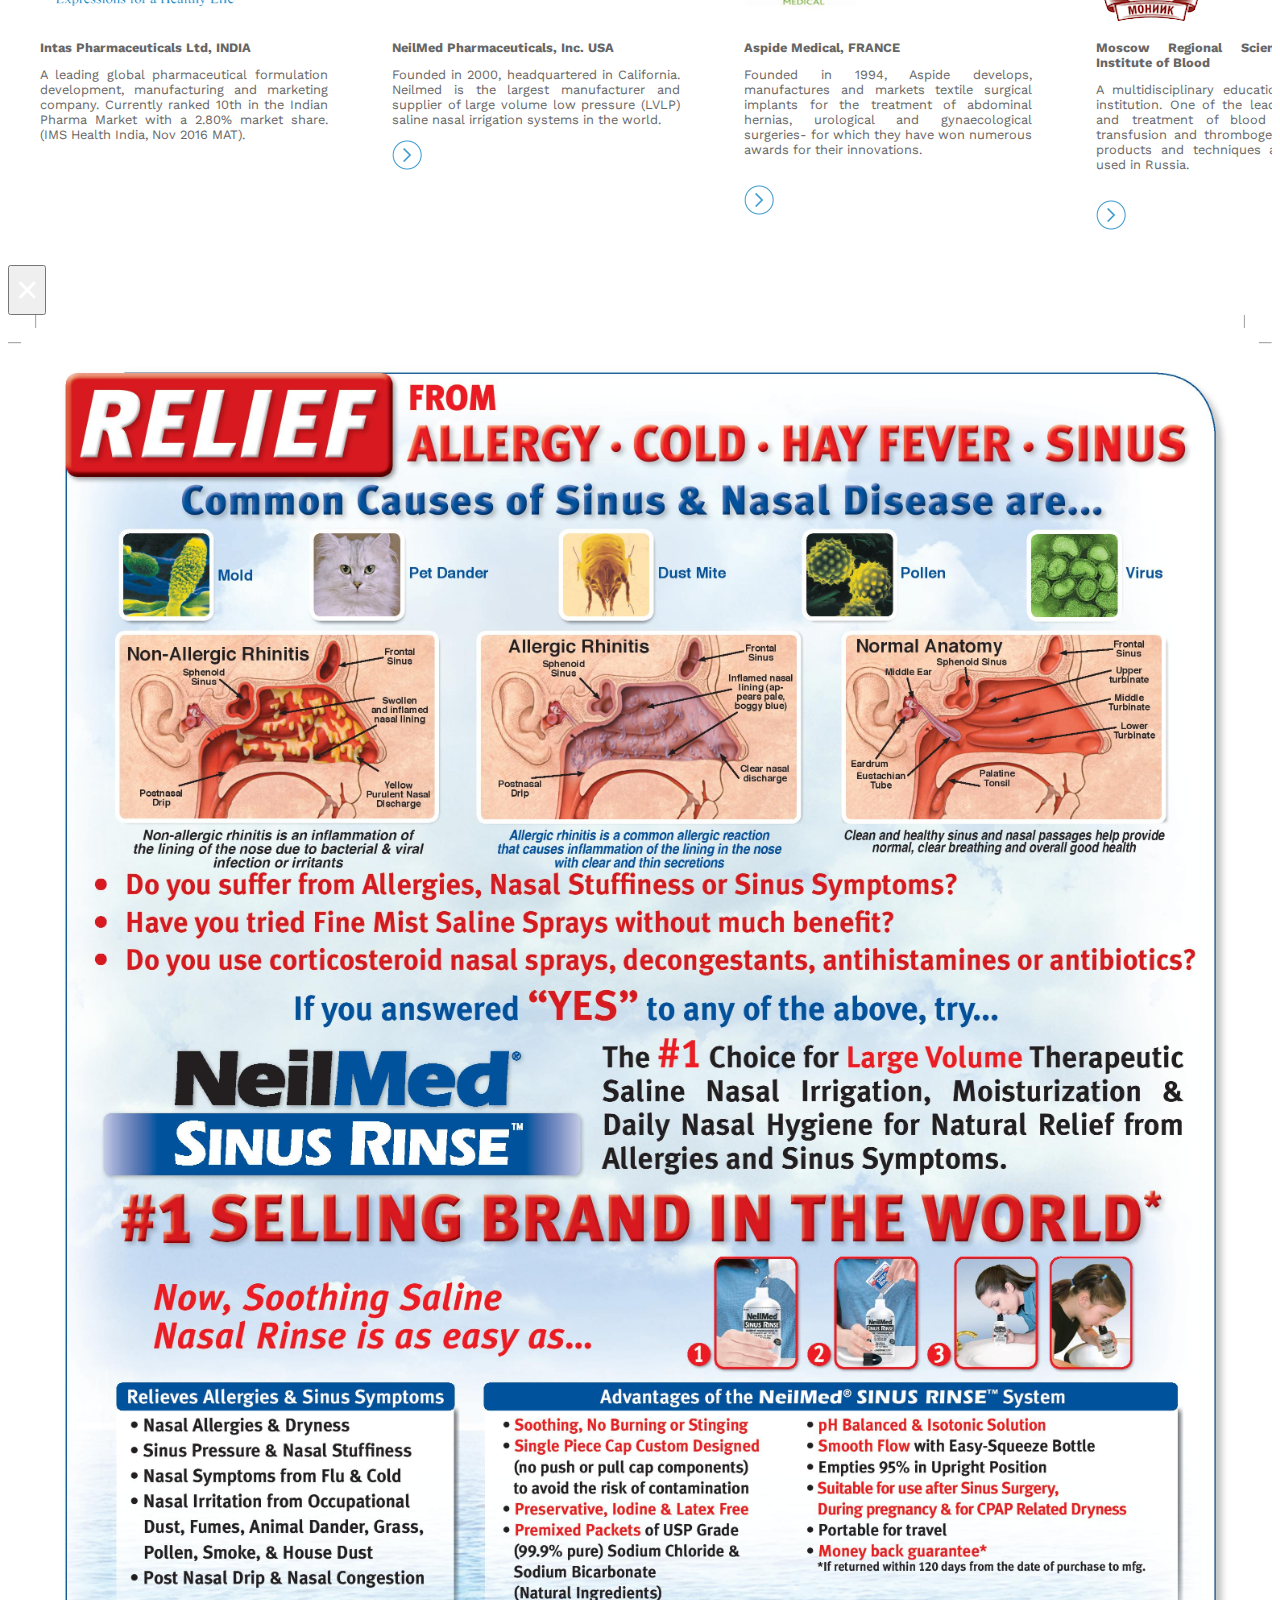
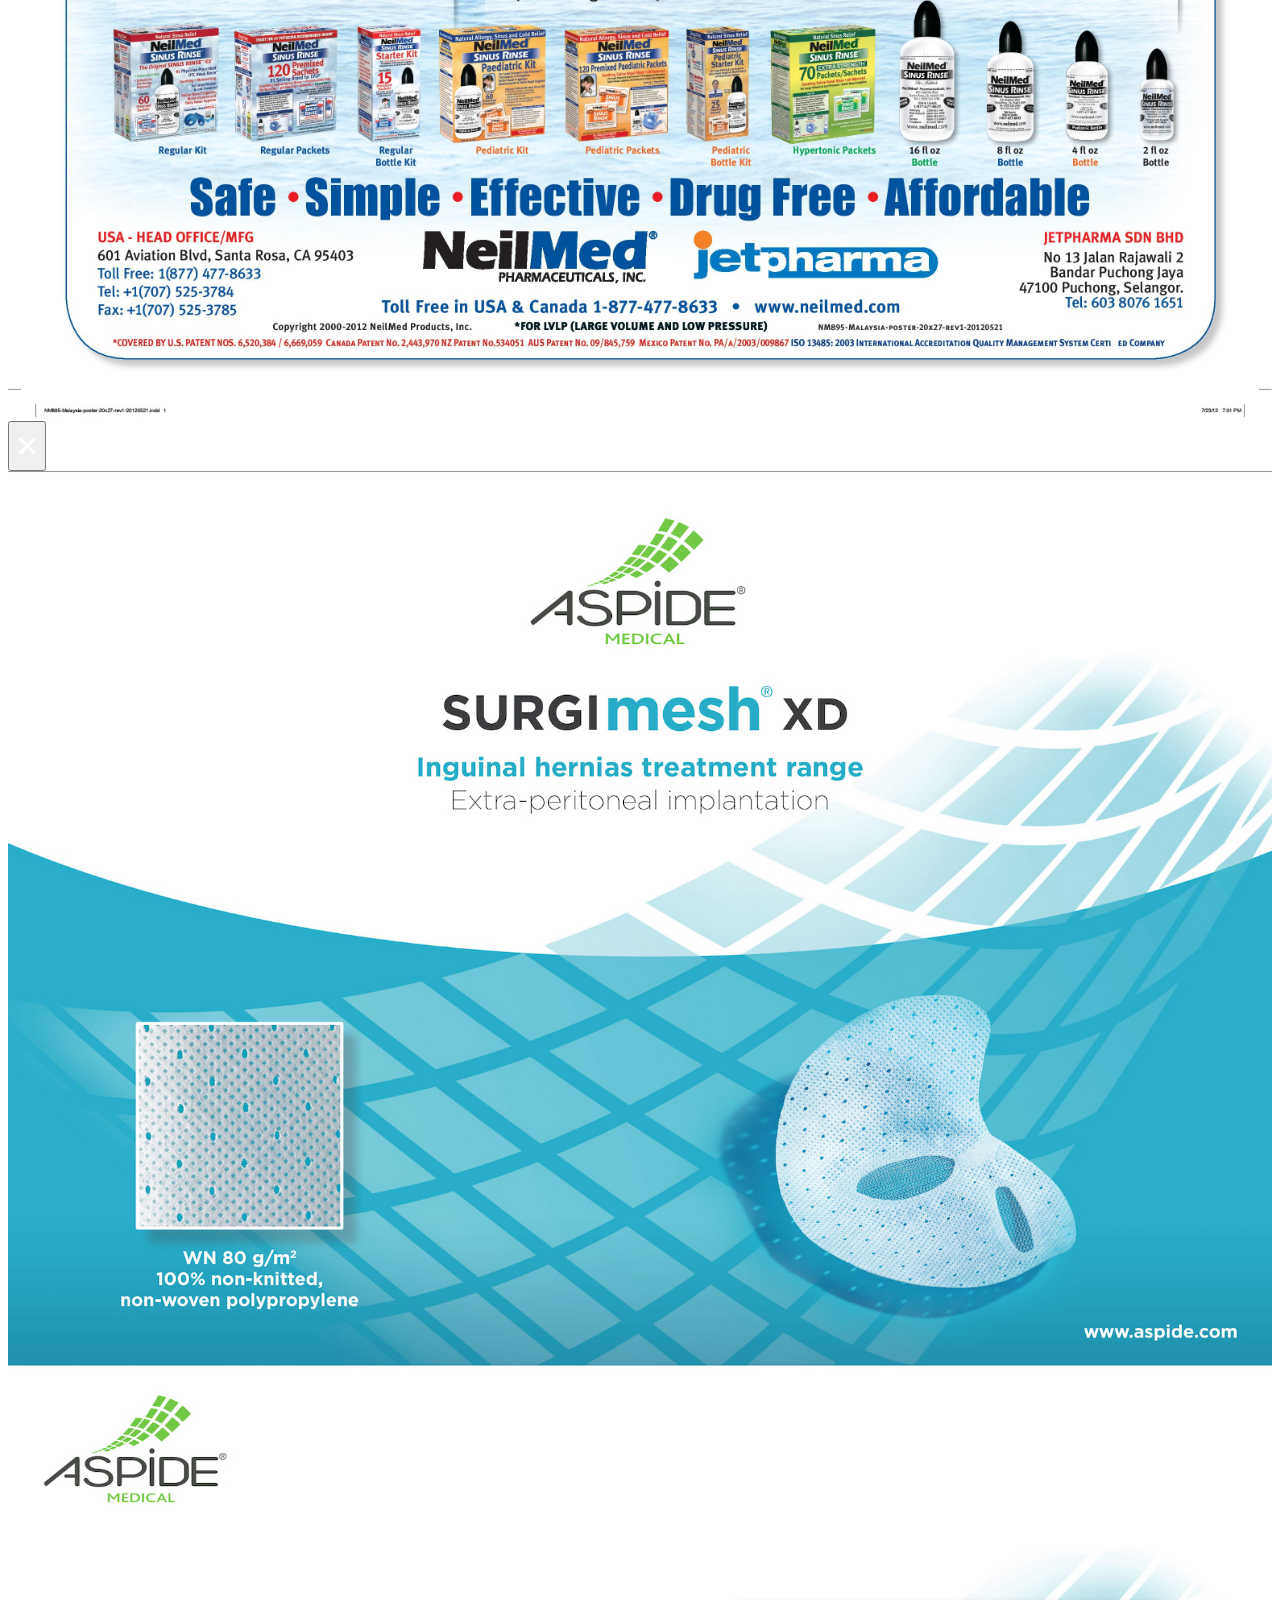
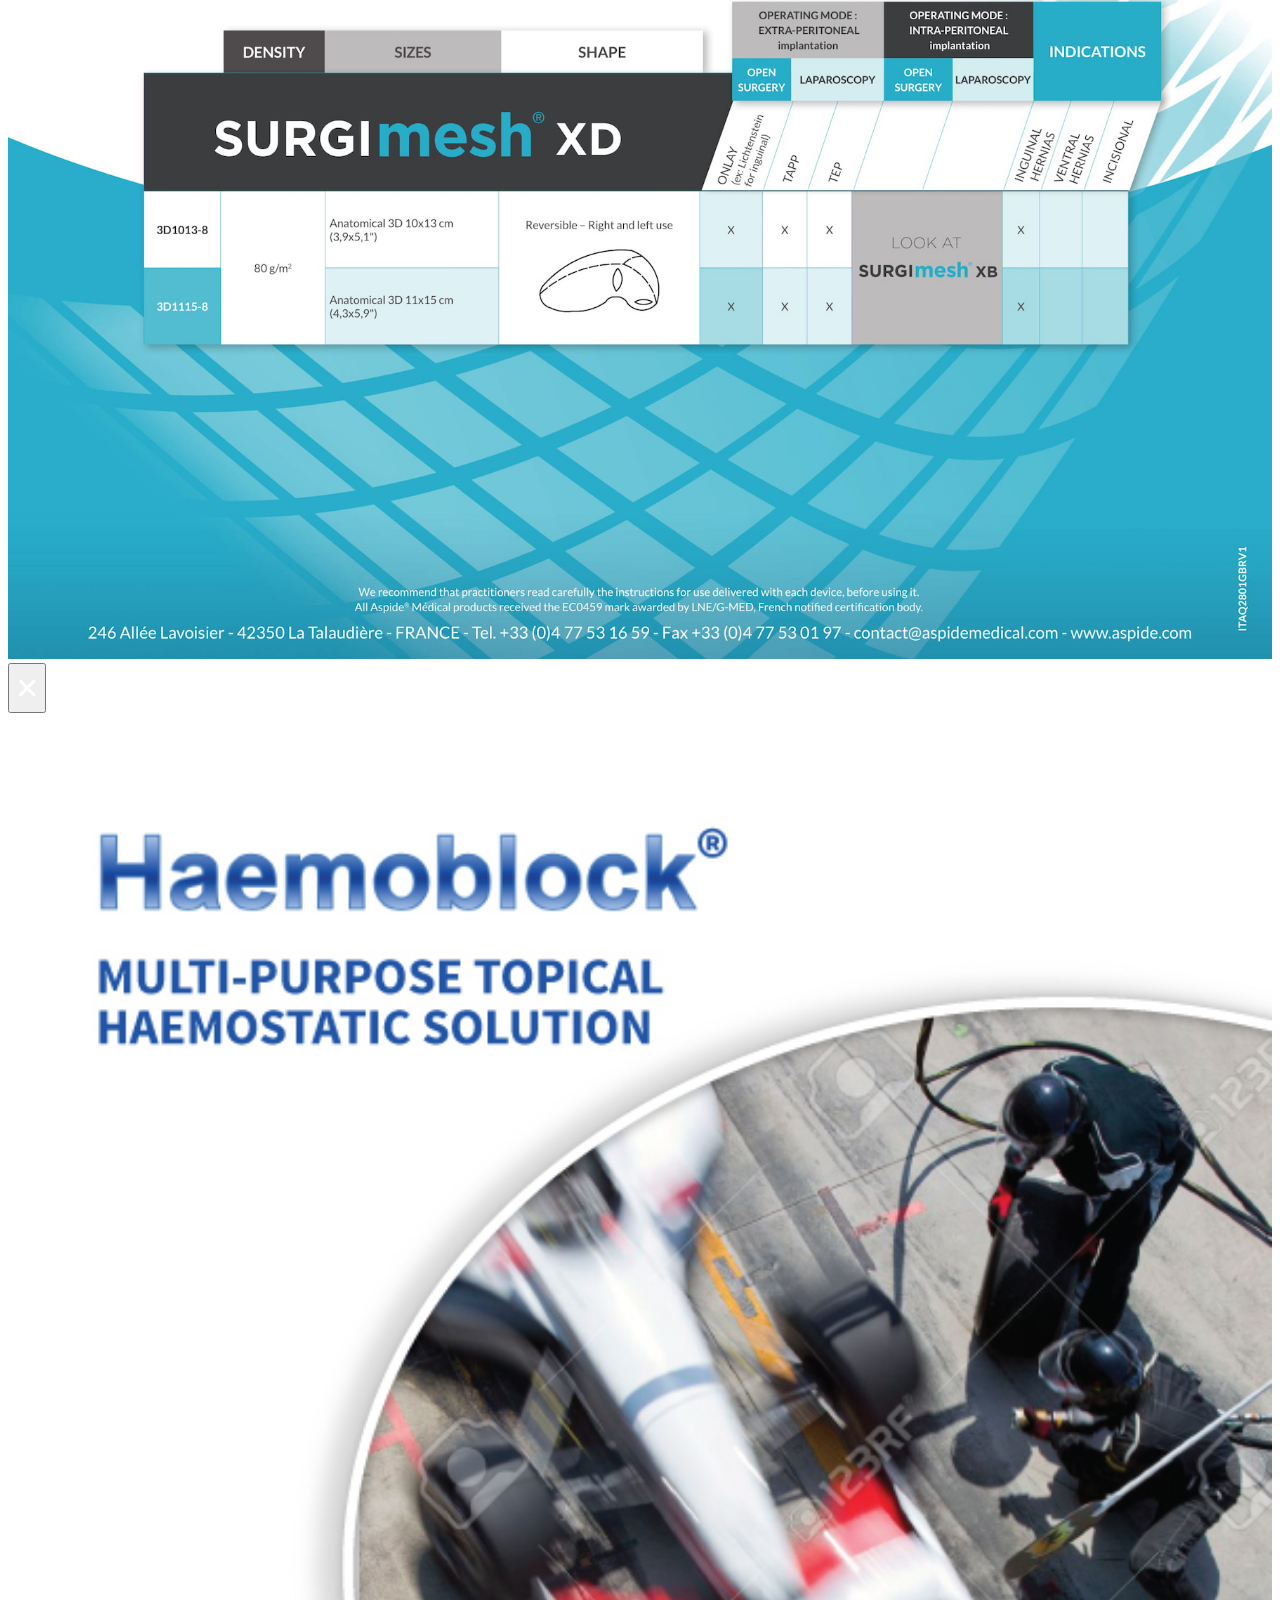
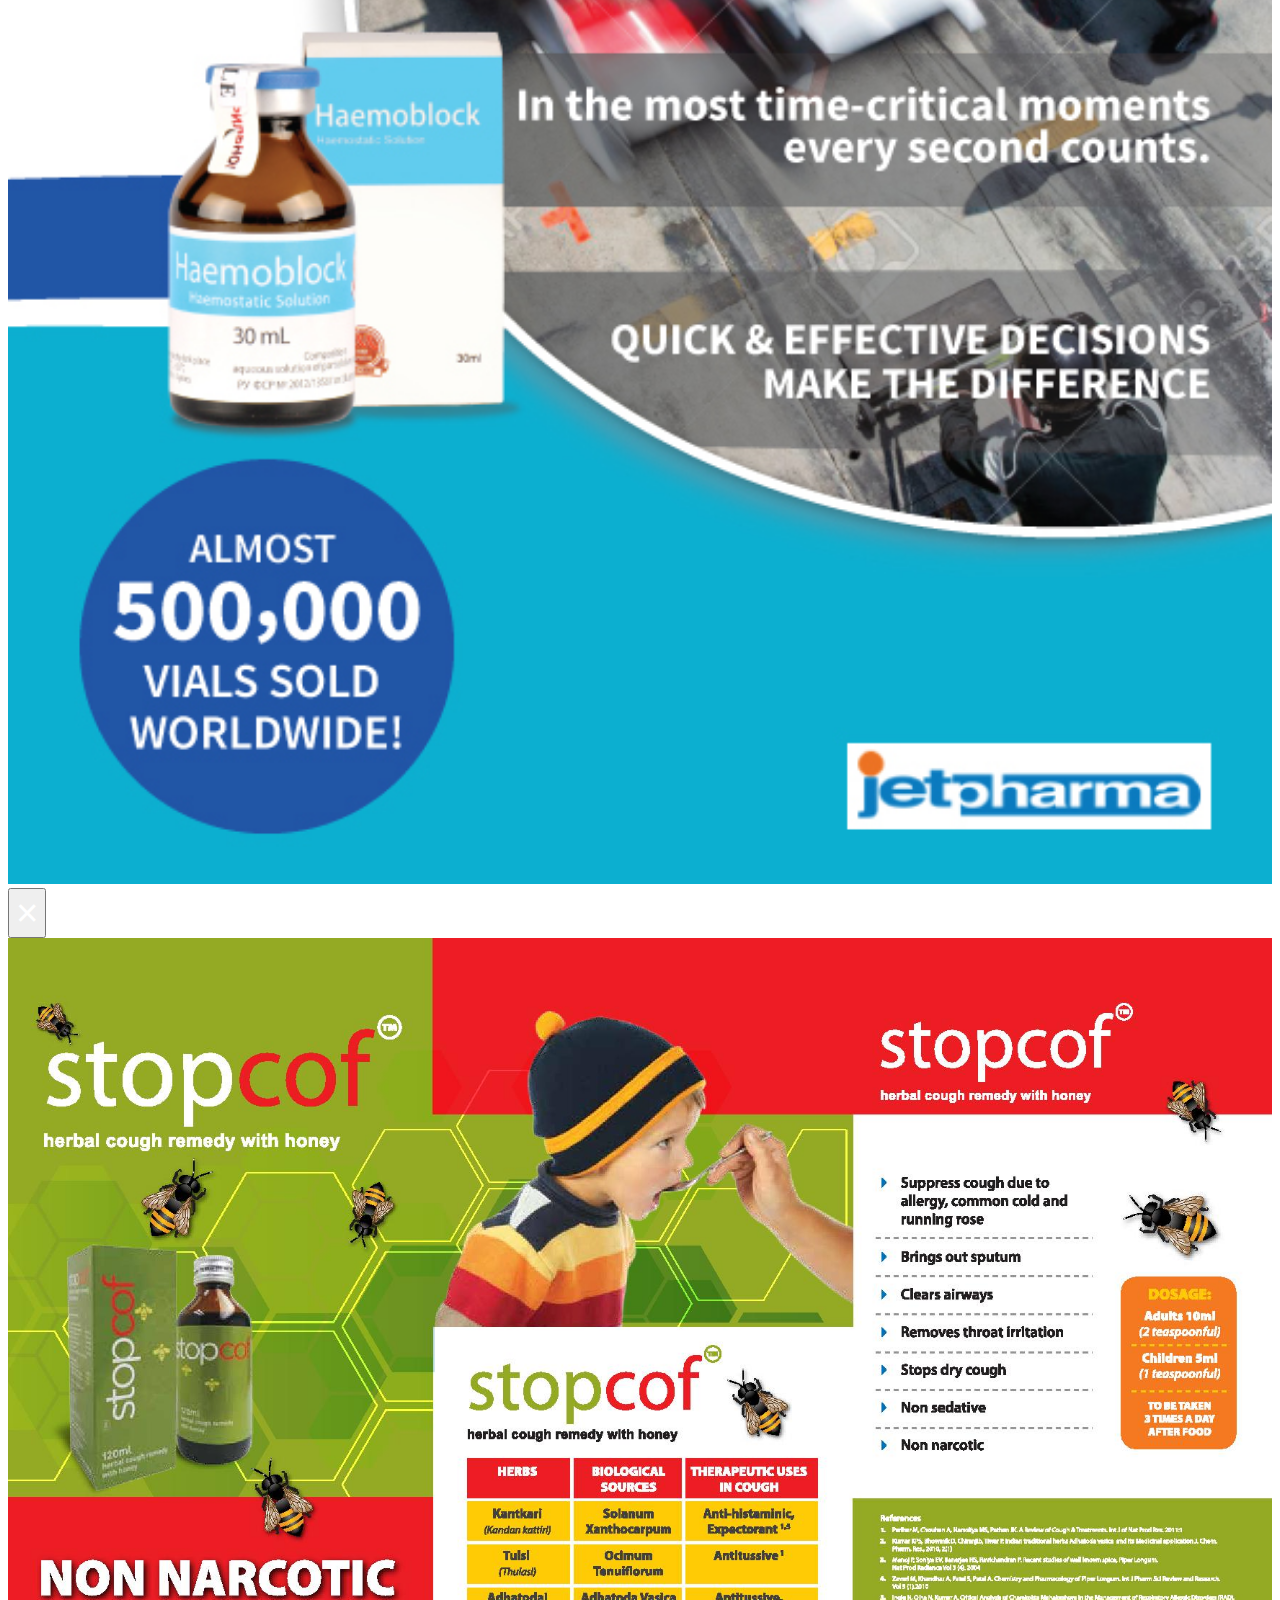
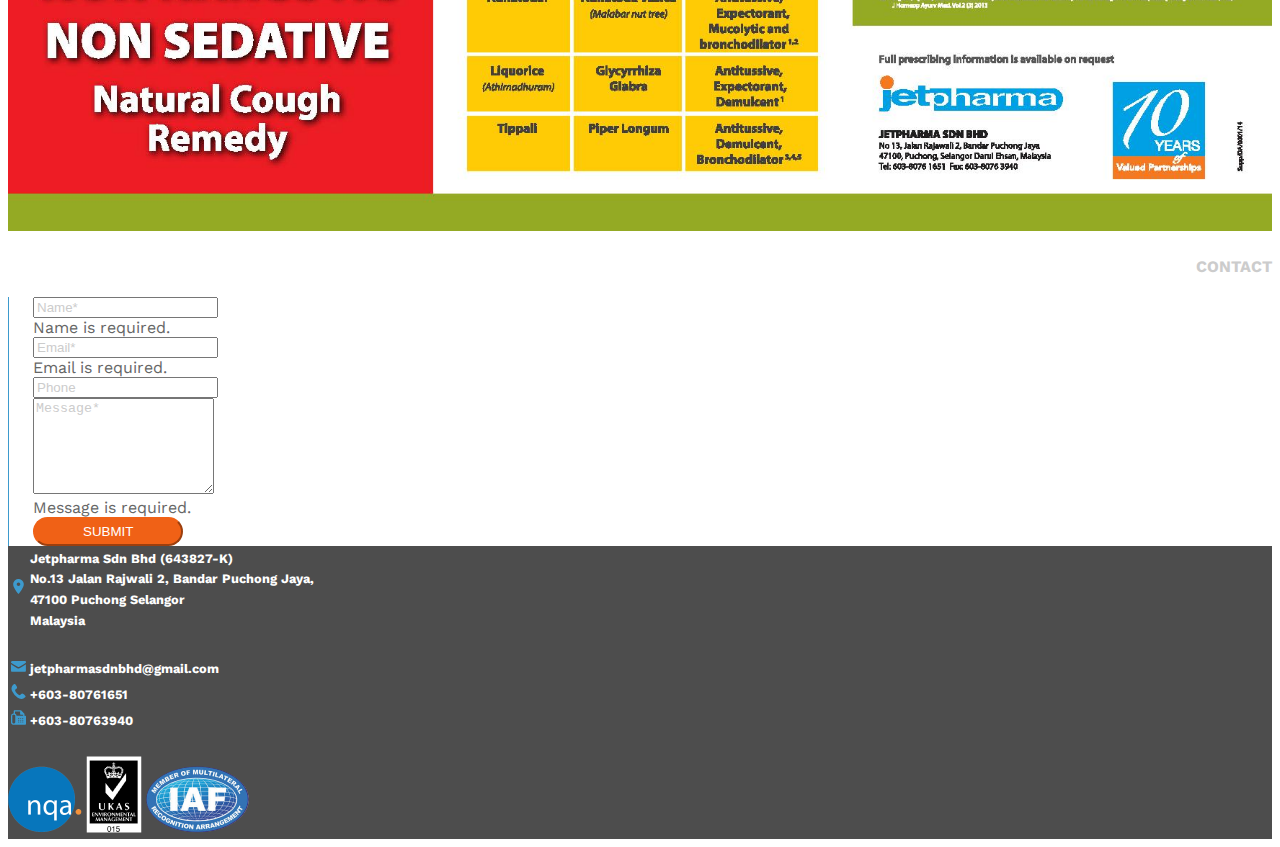
==== commit c0512913: "Removed product catalogue download JS code, and link from navbar" ====
--- a/index.html
+++ b/index.html
@@ -33,7 +33,7 @@
       <div class="navbar-nav ml-auto">
         <a class="nav-item nav-link active" href="#homeJumbotronDiv">ABOUT US</a><span class="navbar-dot"></span>
         <a class="nav-item nav-link" href="#historyContainer">HISTORY</a><span class="navbar-dot"></span>
-        <a class="nav-item nav-link" href="#catalogueContainer">CATALOGUE</a><span class="navbar-dot"></span>
+        <!--<a class="nav-item nav-link" href="#catalogueContainer">CATALOGUE</a><span class="navbar-dot"></span>-->
         <a class="nav-item nav-link" href="#partnersContainer">PARTNERS</a><span class="navbar-dot"></span>
         <a class="nav-item nav-link" href="careers.html">CAREERS</a>
         <a class="nav-item nav-link ml-lg-2" href="#contactContainer" role="button" id="contactButton">CONTACT</a>
@@ -259,7 +259,10 @@
     </div>
   </div>
 
-  <!-- When updated catalogue is ready, simply uncomment this section of code and replace Jetpharma-Product-Catalogue.pdf with the latest catalogue
+  <!-- When updated catalogue is ready, simply 
+    (1) Uncomment this section of code
+    (2) Replace Jetpharma-Product-Catalogue.pdf with the latest catalogue
+    (3) Uncomment the download code from myScripts.js
 
   <div class="container" id="catalogueContainer">
     <div class="card card-body shadow text-center mt-5 pb-5" id="catalogueDiv">
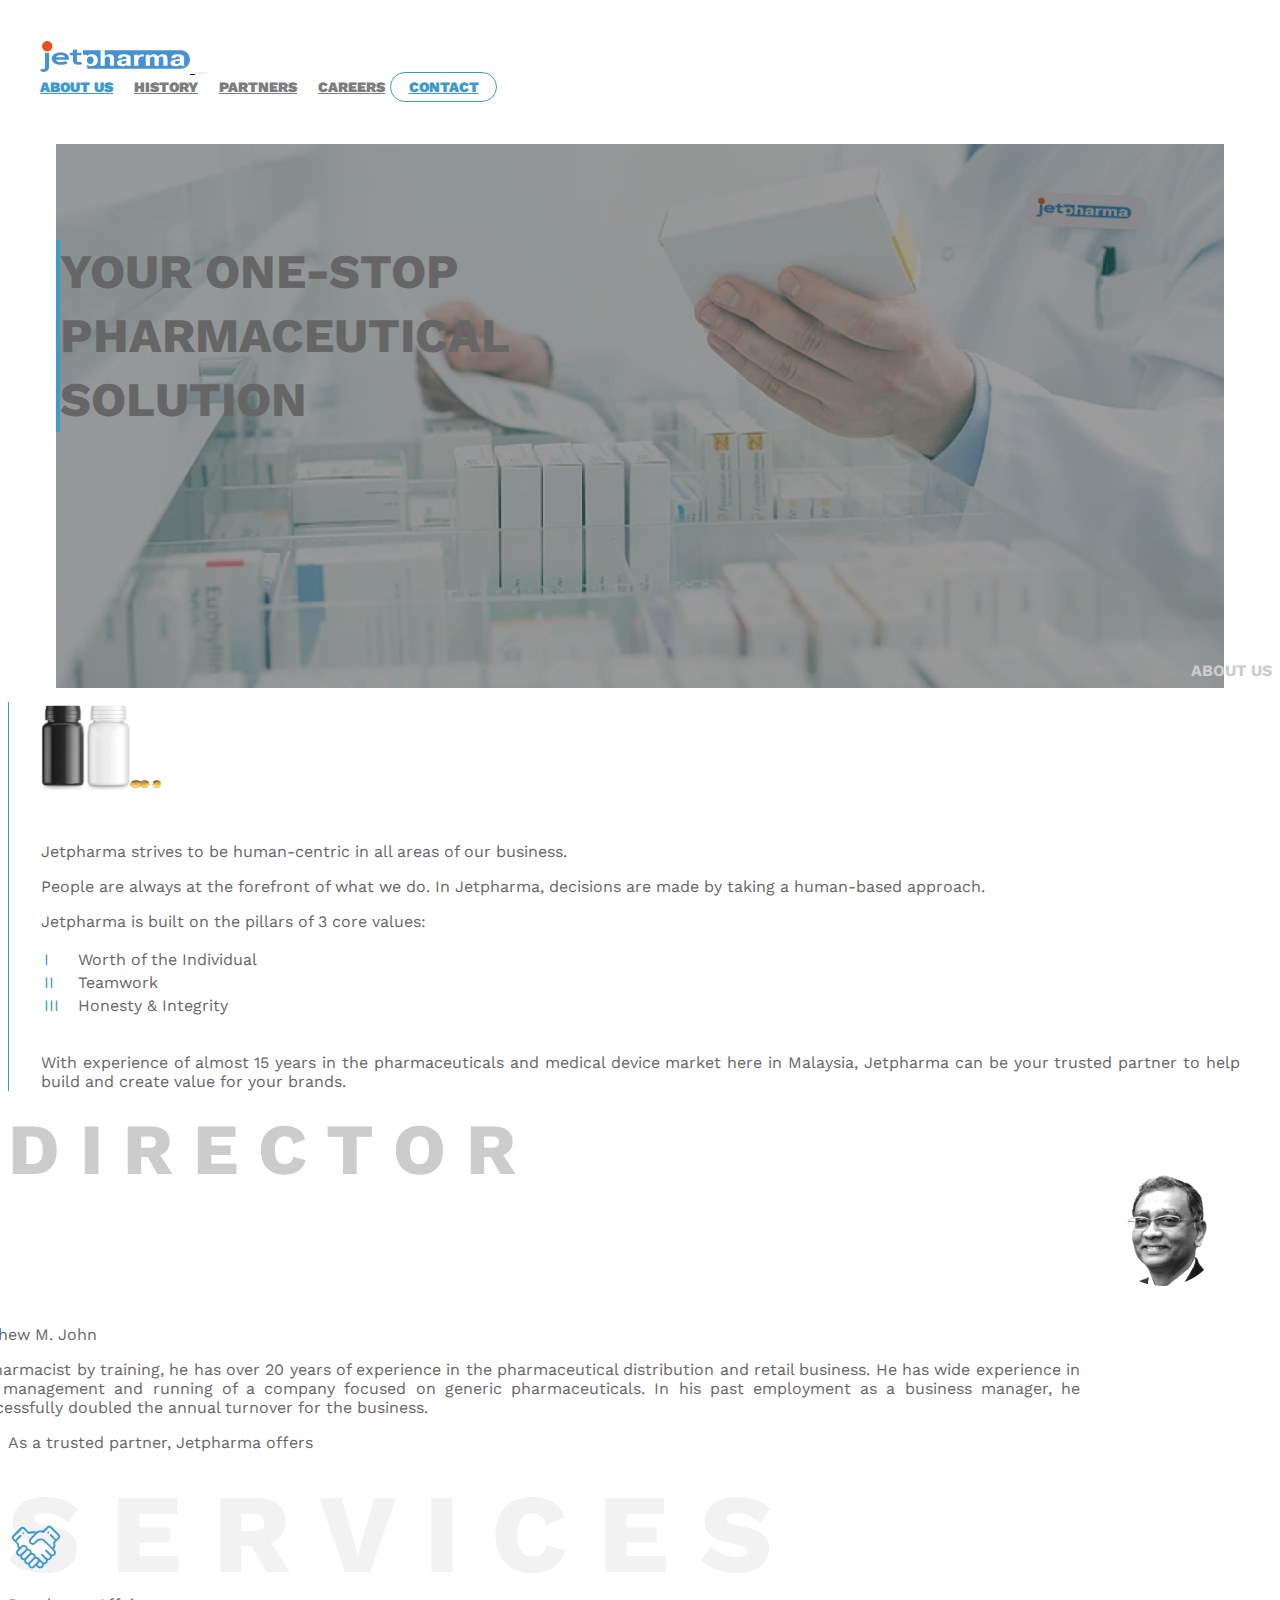
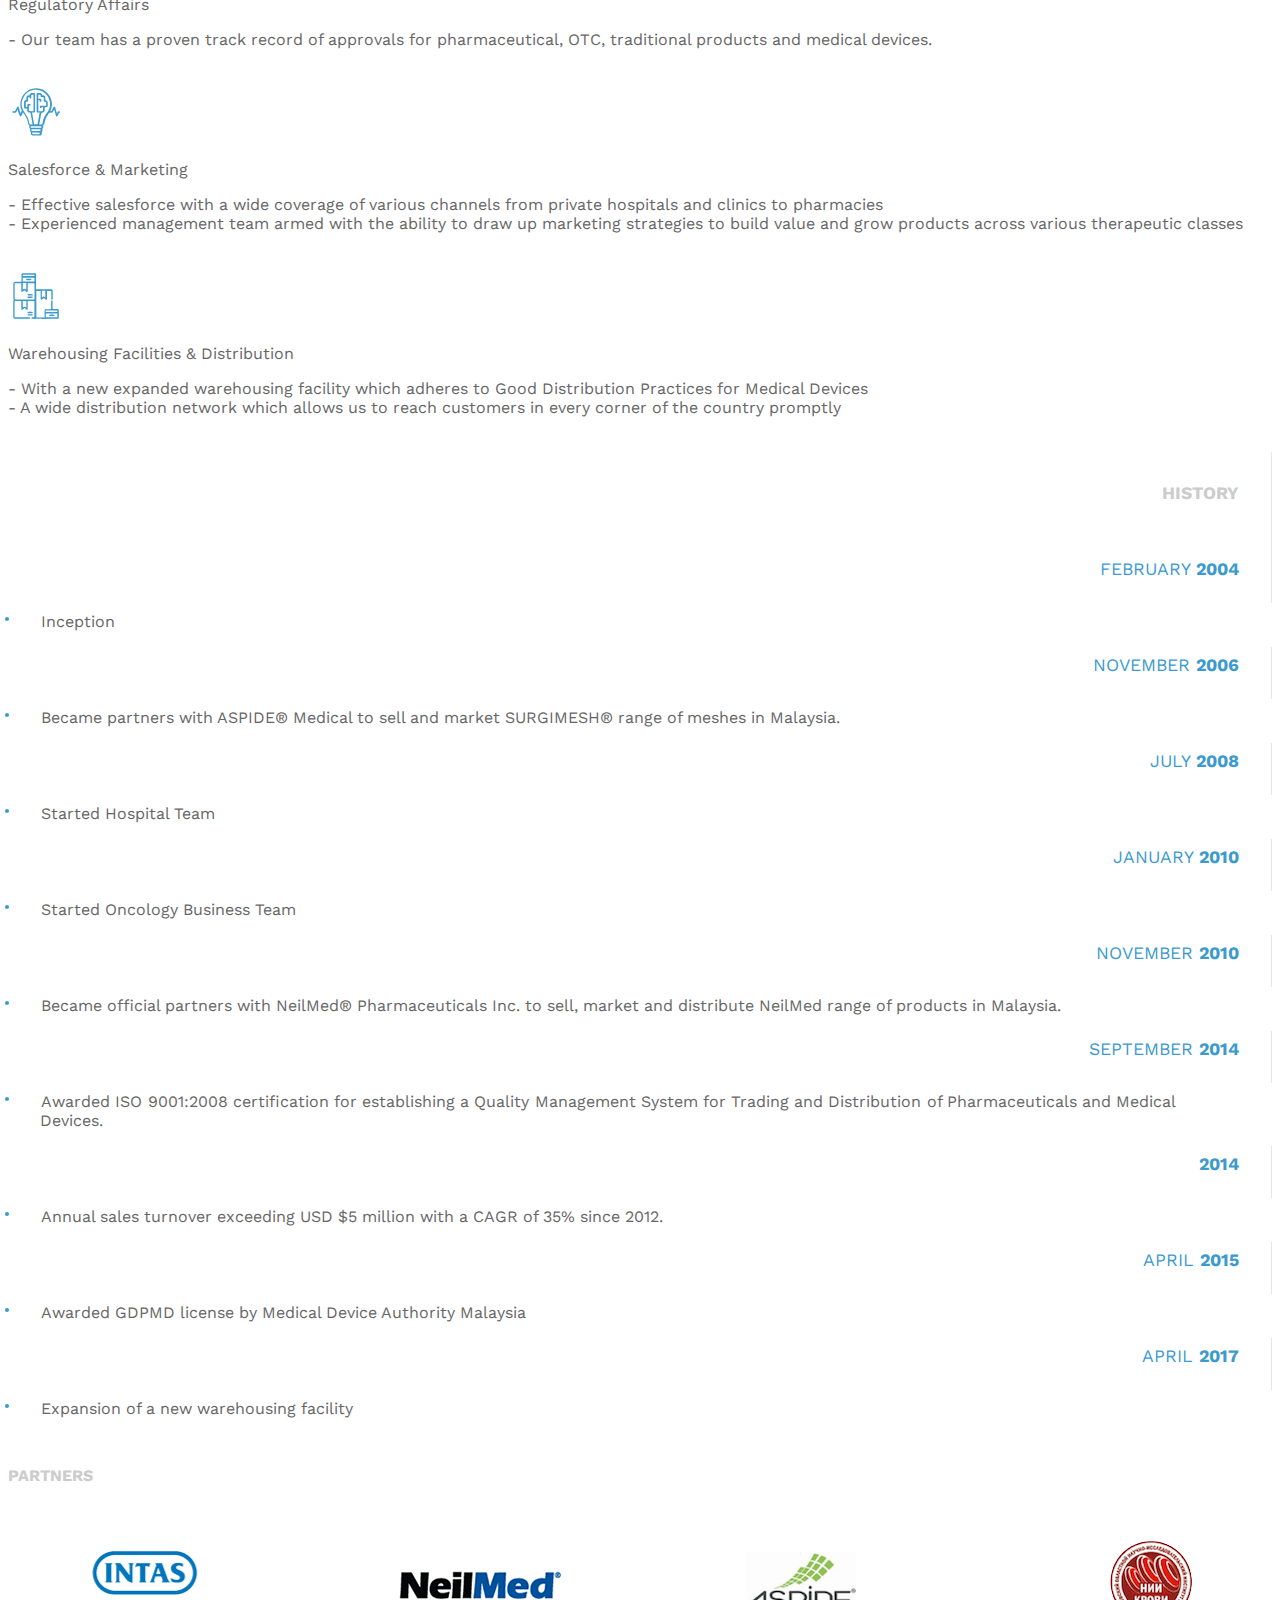
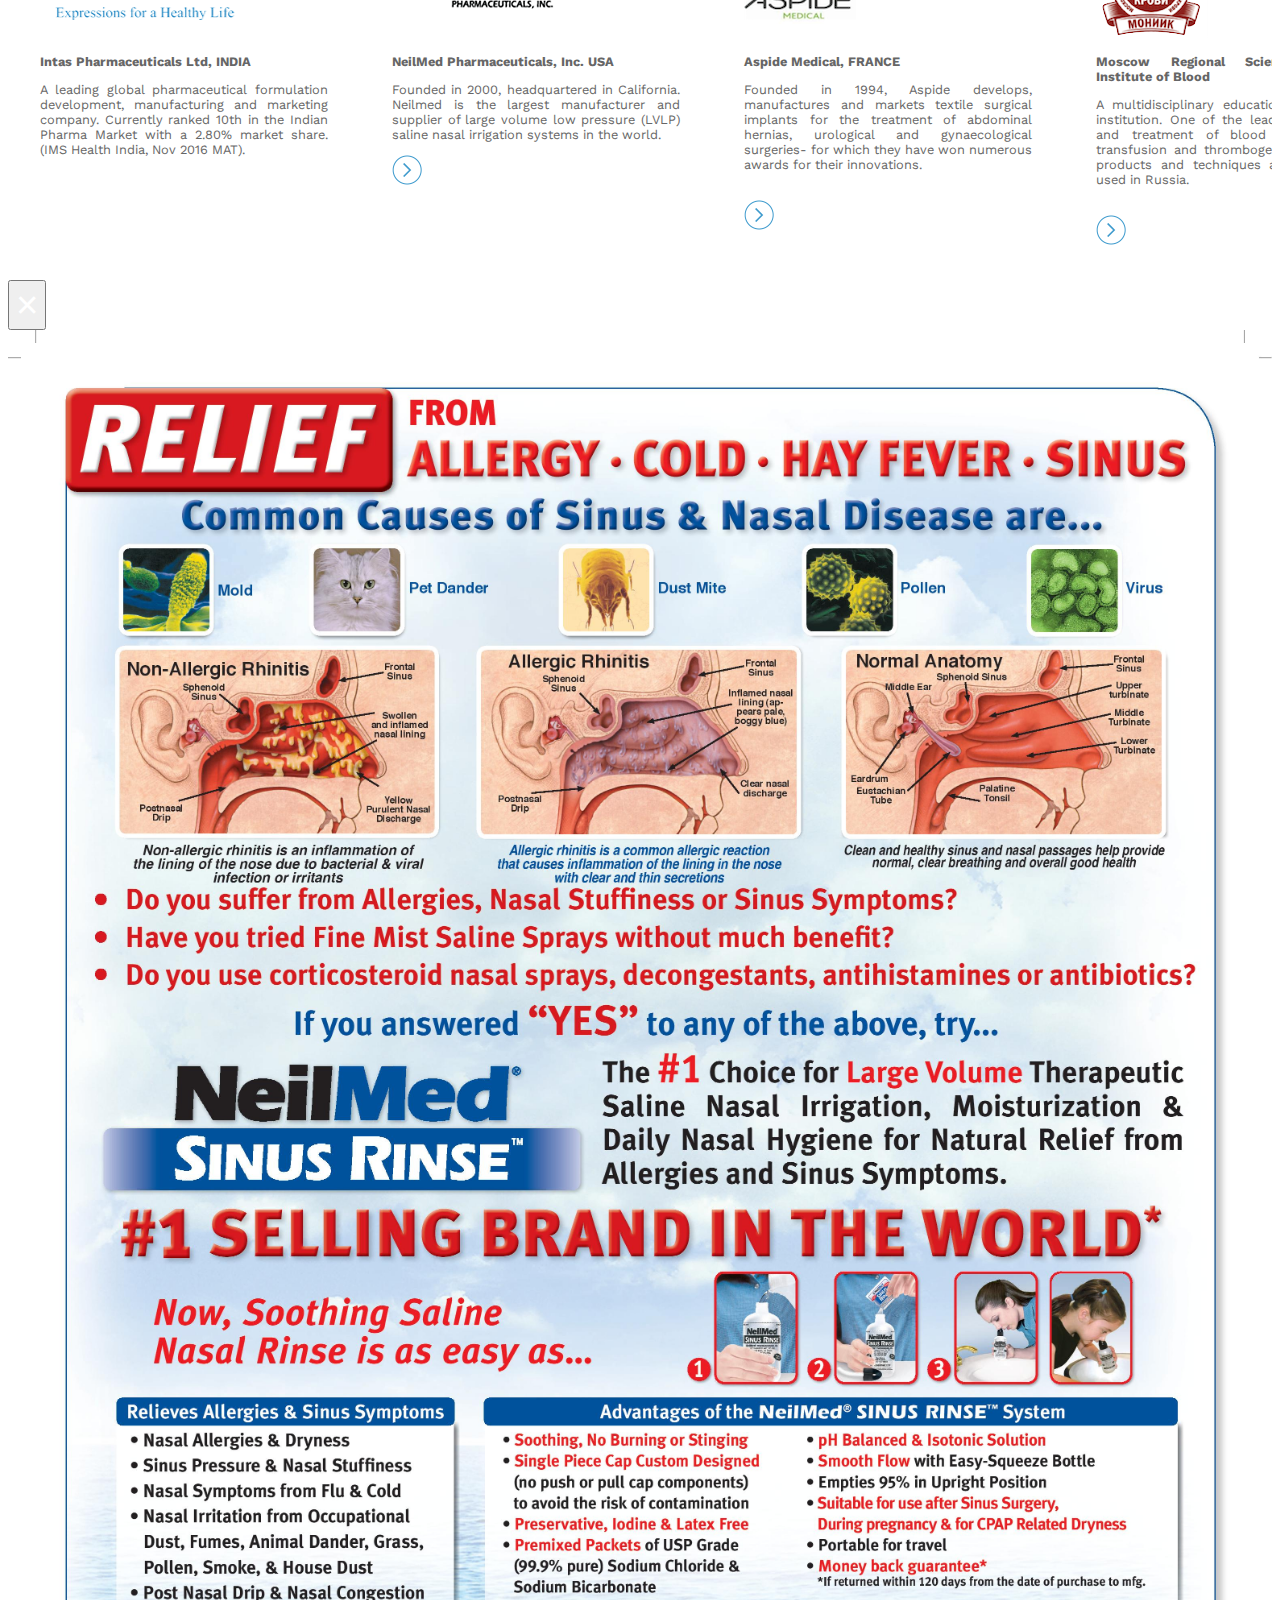
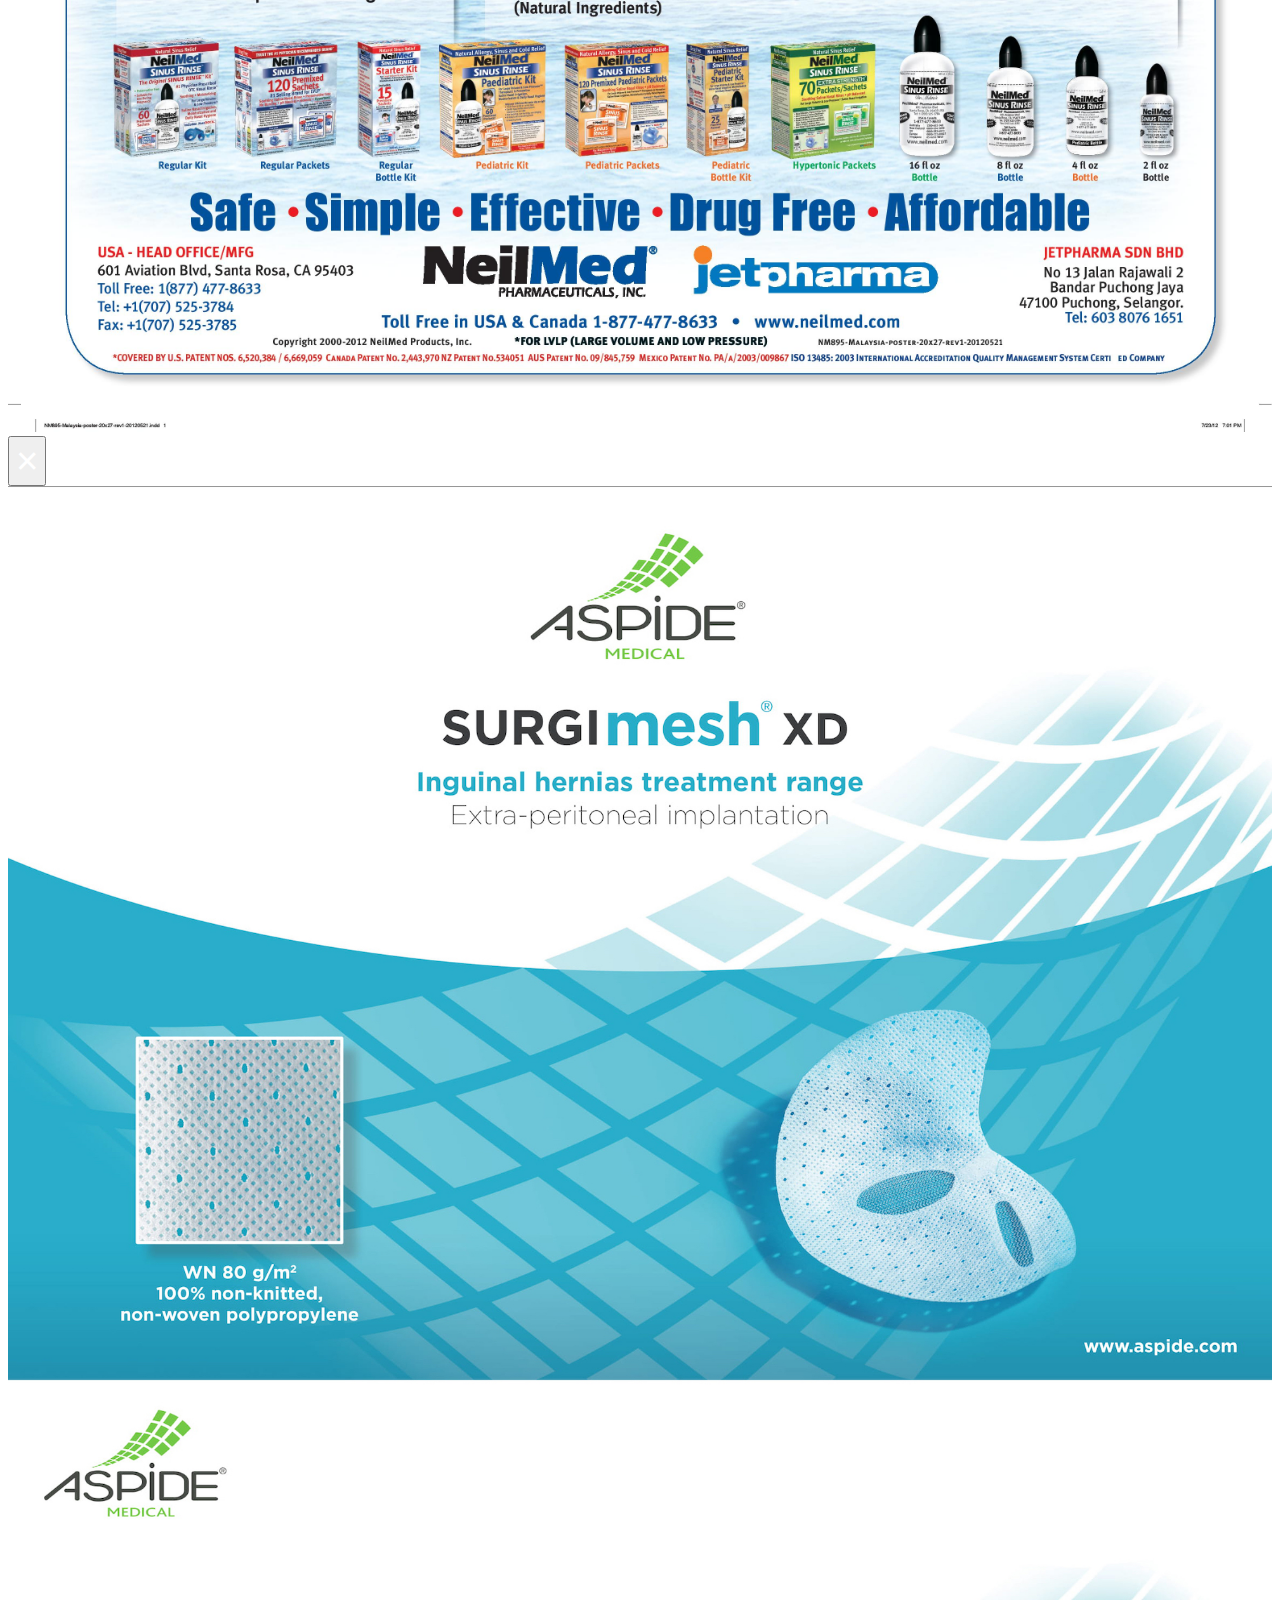
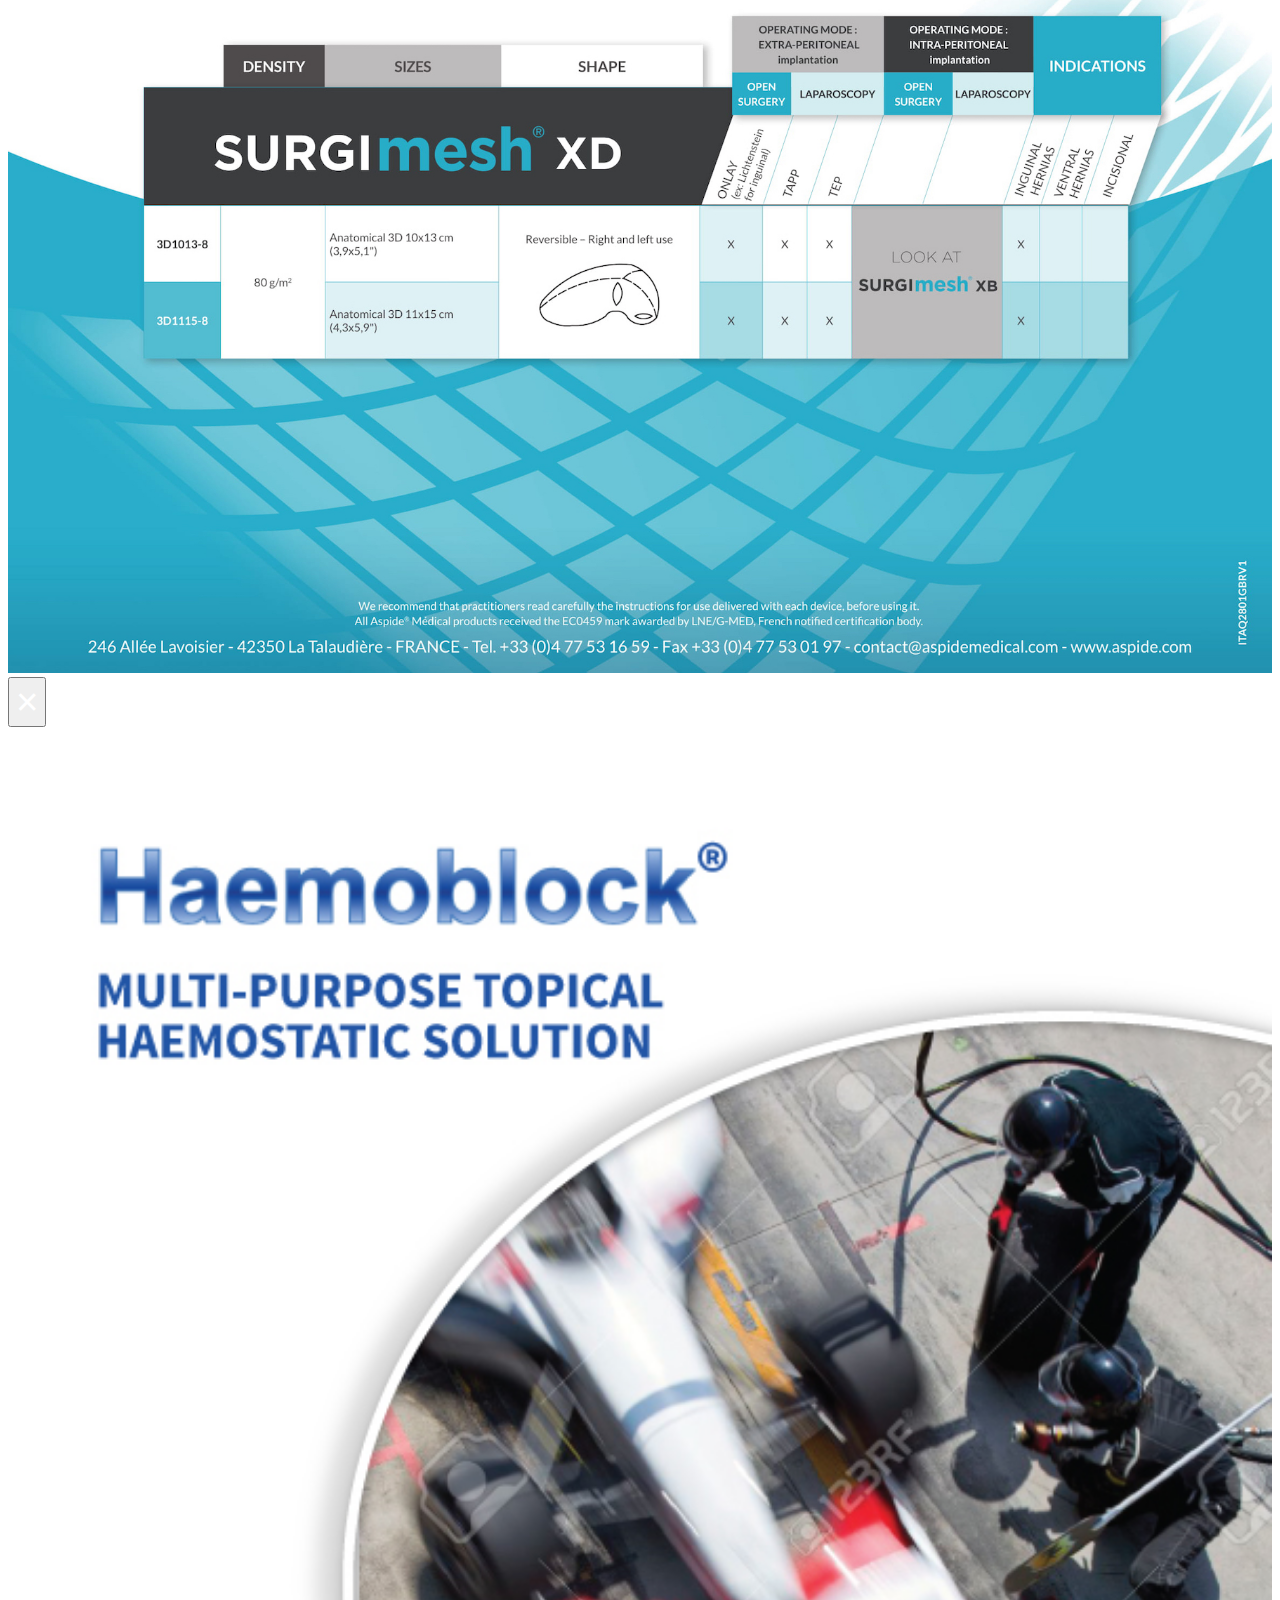
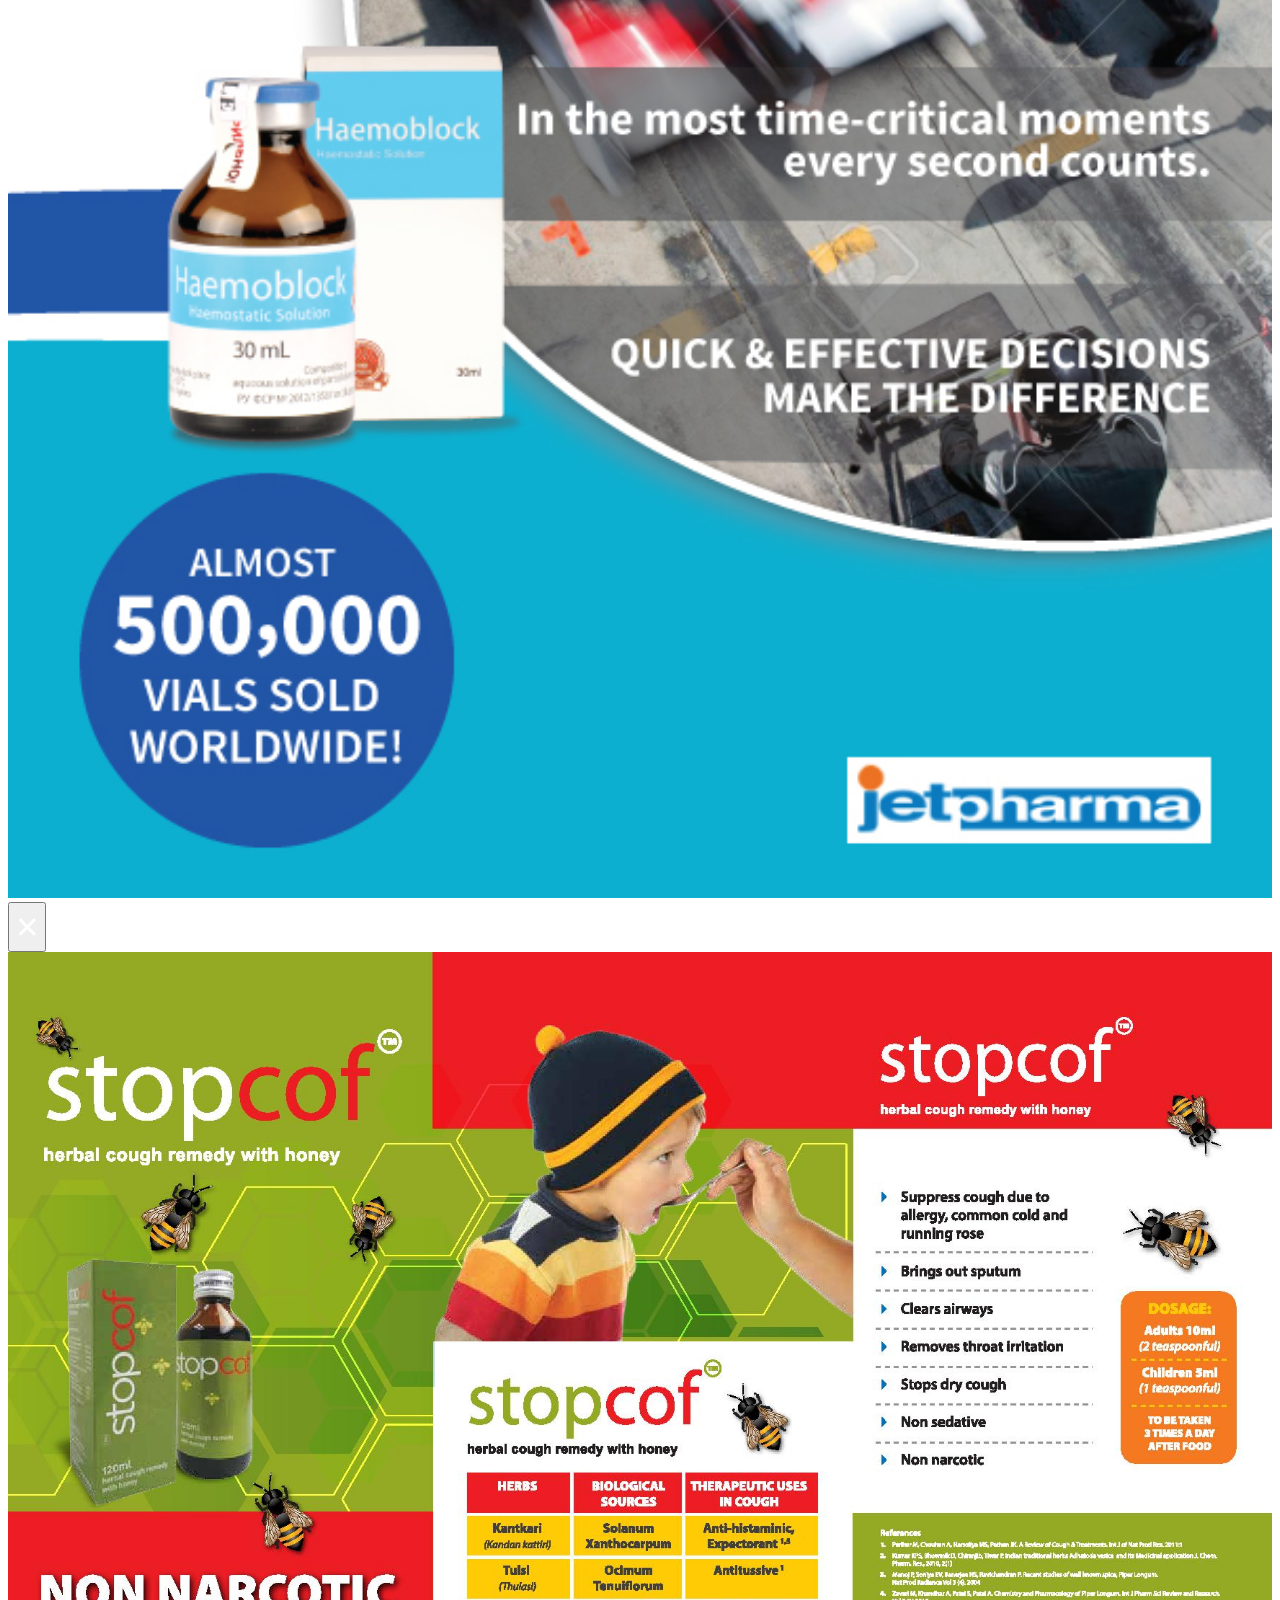
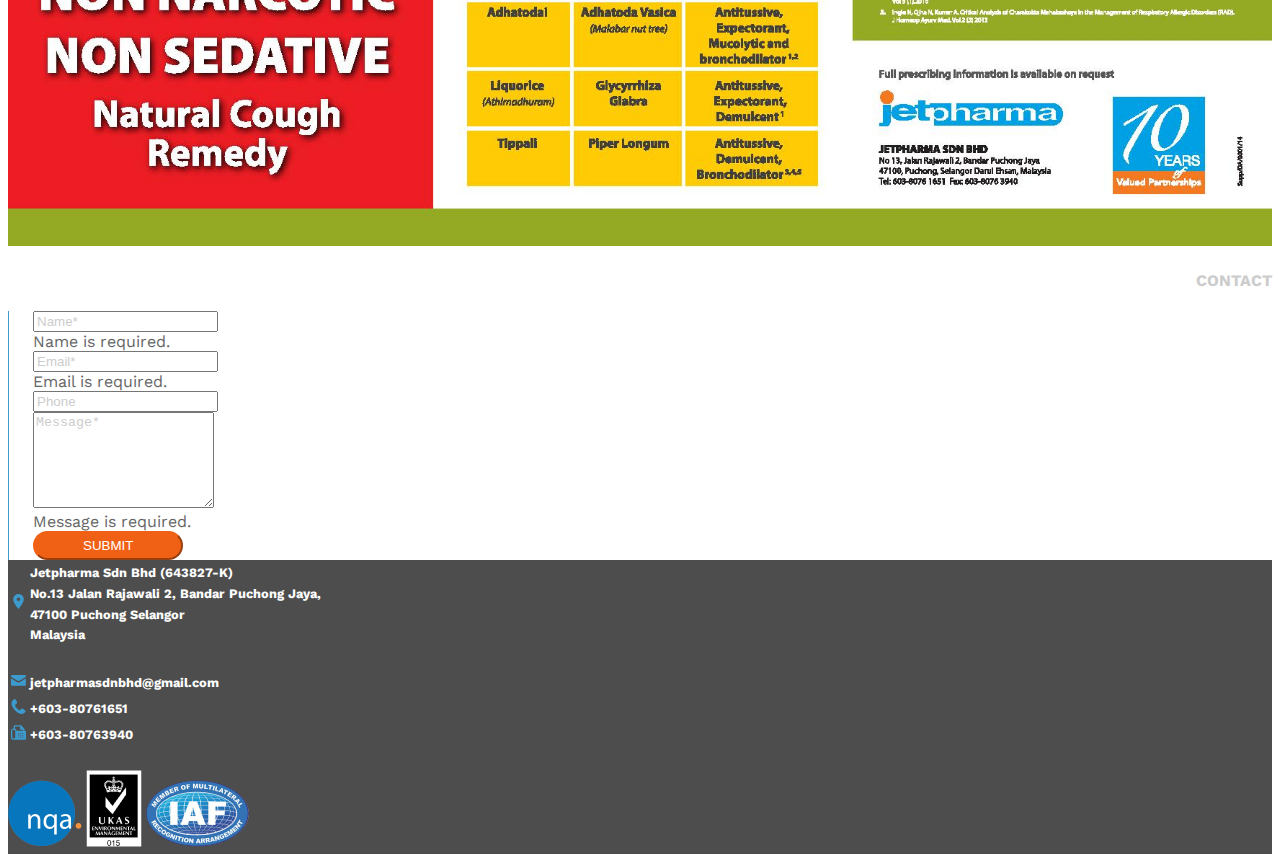
==== commit dfc22d4a: "Some amendments requested" ====
--- a/index.html
+++ b/index.html
@@ -31,17 +31,17 @@
 
     <div class="collapse navbar-collapse" id="navbarNavAltMarkup">
       <div class="navbar-nav ml-auto">
-        <a class="nav-item nav-link active" href="#homeJumbotronDiv">ABOUT US</a><span class="navbar-dot"></span>
-        <a class="nav-item nav-link" href="#historyContainer">HISTORY</a><span class="navbar-dot"></span>
-        <!--<a class="nav-item nav-link" href="#catalogueContainer">CATALOGUE</a><span class="navbar-dot"></span>-->
-        <a class="nav-item nav-link" href="#partnersContainer">PARTNERS</a><span class="navbar-dot"></span>
-        <a class="nav-item nav-link" href="careers.html">CAREERS</a>
-        <a class="nav-item nav-link ml-lg-2" href="#contactContainer" role="button" id="contactButton">CONTACT</a>
+        <a class="nav-item nav-link active" href="#about-us">ABOUT US</a><span class="navbar-dot"></span>
+        <a class="nav-item nav-link" href="#history">HISTORY</a><span class="navbar-dot"></span>
+        <!--<a class="nav-item nav-link" href="#catalogue">CATALOGUE</a><span class="navbar-dot"></span>-->
+        <a class="nav-item nav-link" href="#partners">PARTNERS</a><span class="navbar-dot"></span>
+        <a class="nav-item nav-link" href="careers">CAREERS</a>
+        <a class="nav-item nav-link ml-lg-2" href="#contact" role="button" id="contactButton">CONTACT</a>
       </div>
     </div>
   </nav>
 
-  <div class="jumbotron text-white" id="homeJumbotronDiv">
+  <div class="jumbotron text-white" id="about-us">
     <div class="container pt-5">
       <div class="row align-items-center justify-content-center">
         <div class="col-sm-auto" id="jumbotronLine">
@@ -81,7 +81,7 @@
             </table><br />
 
             <p>With experience of almost 15 years in the pharmaceuticals and medical device market here in Malaysia,
-              Jetpharmacan be your trusted partner to help build and create value for your brands. </p>
+              Jetpharma can be your trusted partner to help build and create value for your brands. </p>
           </div>
         </div>
         <div class="row mt-5">
@@ -92,18 +92,17 @@
 
         <div class="row">
           <div class="col-sm-4 col-md-6" id="directorProfilePictureDiv">
-            <img src="assets/director-matthew-john.png" alt="Director Matthew John" id="directorProfilePicture">
+            <img src="assets/director-matthew-john.png" alt="Director Mathew John" id="directorProfilePicture">
           </div>
           <div class="col-sm-8 col-md-6" id="directorTextDiv">
             <br />
-            <p class="text-dark font-weight-bold">Matthew M. John</p>
+            <p class="text-dark font-weight-bold">Mathew M. John</p>
             <p>A pharmacist by training, he has over 20 years of experience in the pharmaceutical distribution and
               retail
               business. He has wide experience in the management and running of a company focused on generic
               pharmaceuticals.
               In his past employment as a business manager, he successfully doubled the annual turnover for the
-              business, from
-              USD $0.8 million to USD $1.8 million.</p>
+              business.</p>
           </div>
         </div>
       </div>
@@ -157,7 +156,7 @@
     </div>
   </div>
 
-  <div class="container" id="historyContainer">
+  <div class="container" id="history">
     <div class="row mt-5">
       <div class="col-sm-4 history-left-col">
         <h4 class="grey-header" id="historyHeading">HISTORY</h1>
@@ -245,9 +244,7 @@
         APRIL <b>2017</b>
       </div>
       <div class="col-sm-8 history-right-col">
-        <span class="history-large-dot shadow-sm"></span><span class="history-small-dot"></span>Bought & refurbished
-        a
-        new warehouse
+        <span class="history-large-dot shadow-sm"></span><span class="history-small-dot"></span>Expansion of a new warehousing facility
       </div>
     </div>
     <div class="row">
@@ -264,7 +261,7 @@
     (2) Replace Jetpharma-Product-Catalogue.pdf with the latest catalogue
     (3) Uncomment the download code from myScripts.js
 
-  <div class="container" id="catalogueContainer">
+  <div class="container" id="catalogue">
     <div class="card card-body shadow text-center mt-5 pb-5" id="catalogueDiv">
       <div class="row">
         <div class="col-sm-12 my-auto">
@@ -343,7 +340,7 @@
 
   -->
 
-  <div class="container mt-2" id="partnersContainer">
+  <div class="container mt-2" id="partners">
     <div class="row mb-3">
       <div class="col-12 text-center">
         <h4 class="grey-header">PARTNERS</h1>
@@ -399,10 +396,10 @@
       <div class="card shadow mb-4 text-center partners-cards">
         <div class="card-header partners-card-header-and-footer pb-2">
           <img src="assets/moscow-regional-institute-of-blood-logo.png"
-            alt="Moscow Regional Scientific Reasearch Institute of Blood Logo">
+            alt="Moscow Regional Scientific Research Institute of Blood Logo">
         </div>
         <div class="card-body partners-card-body">
-          <p><b>Moscow Regional Scientific Reasearch Institute of Blood</b></p>
+          <p><b>Moscow Regional Scientific Research Institute of Blood</b></p>
           <p class="text-justify">A multidisciplinary
             educational and medical institution. One of the leaders in the study and treatment of blood
             diseases, blood transfusion and thrombogenesis. It's newest products and
@@ -479,7 +476,7 @@
     </div>
   </div>
 
-  <div class="container" id="contactContainer">
+  <div class="container" id="contact">
     <div class="row mt-5">
       <div class="col-sm-4">
         <h4 class="grey-header pr-2" id="contactHeading">CONTACT</h4>
@@ -528,7 +525,7 @@
               </td>
               <td class="pl-2">
                 Jetpharma Sdn Bhd (643827-K) <br />
-                No.13 Jalan Rajwali 2, Bandar Puchong Jaya, <br />
+                No.13 Jalan Rajawali 2, Bandar Puchong Jaya, <br />
                 47100 Puchong Selangor <br />
                 Malaysia
               </td>
--- a/styles.css
+++ b/styles.css
@@ -261,7 +261,7 @@
 
   #directorProfilePictureDiv {
     text-align: right; 
-    margin: -2.5rem 0rem 0rem 0rem;
+    margin: -1.6rem 0rem 0rem 0rem;
     padding-right: 3rem;
   }
 
@@ -388,7 +388,7 @@
 
   #directorProfilePictureDiv {
     text-align: right; 
-    margin: -2.5rem 0rem 0rem 0rem;
+    margin: -1.6rem 0rem 0rem 0rem;
     padding-right: 3rem;
   }
 
@@ -519,7 +519,7 @@
 
   #directorProfilePictureDiv {
     text-align: right; 
-    margin-top: -2.5rem;
+    margin-top: -1.6rem;
     padding-right: 3rem;
   }
 
@@ -639,12 +639,12 @@
   color: white;
 }
 
-#historyContainer, #catalogueContainer, #partnersContainer, #contactContainer{
+#history, #catalogue, #partners, #contact{
   padding-top: 6rem;
   margin-top: -6rem;
 }
 
-#homeJumbotronDiv {
+#about-us {
   background-image: url(assets/jetpharma-medicine.png);
   height: 28rem;
   background-size: cover;
